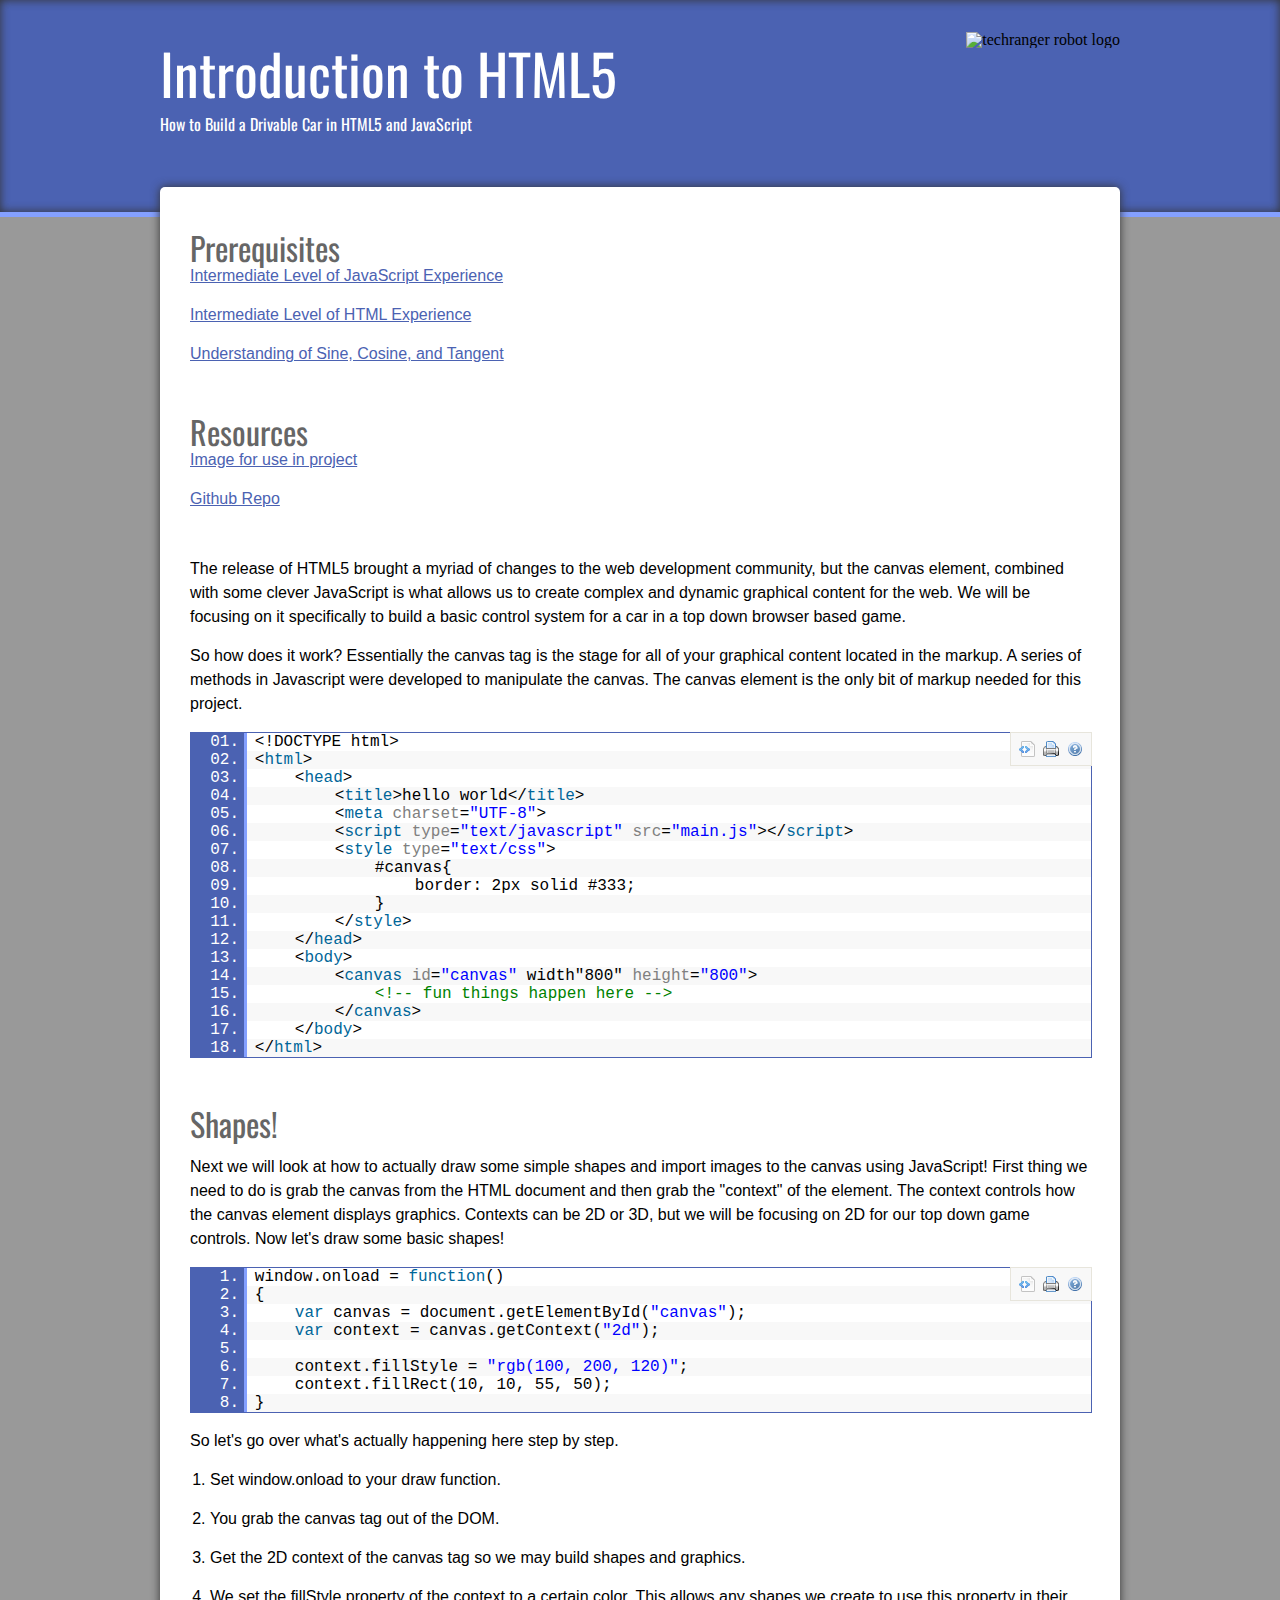
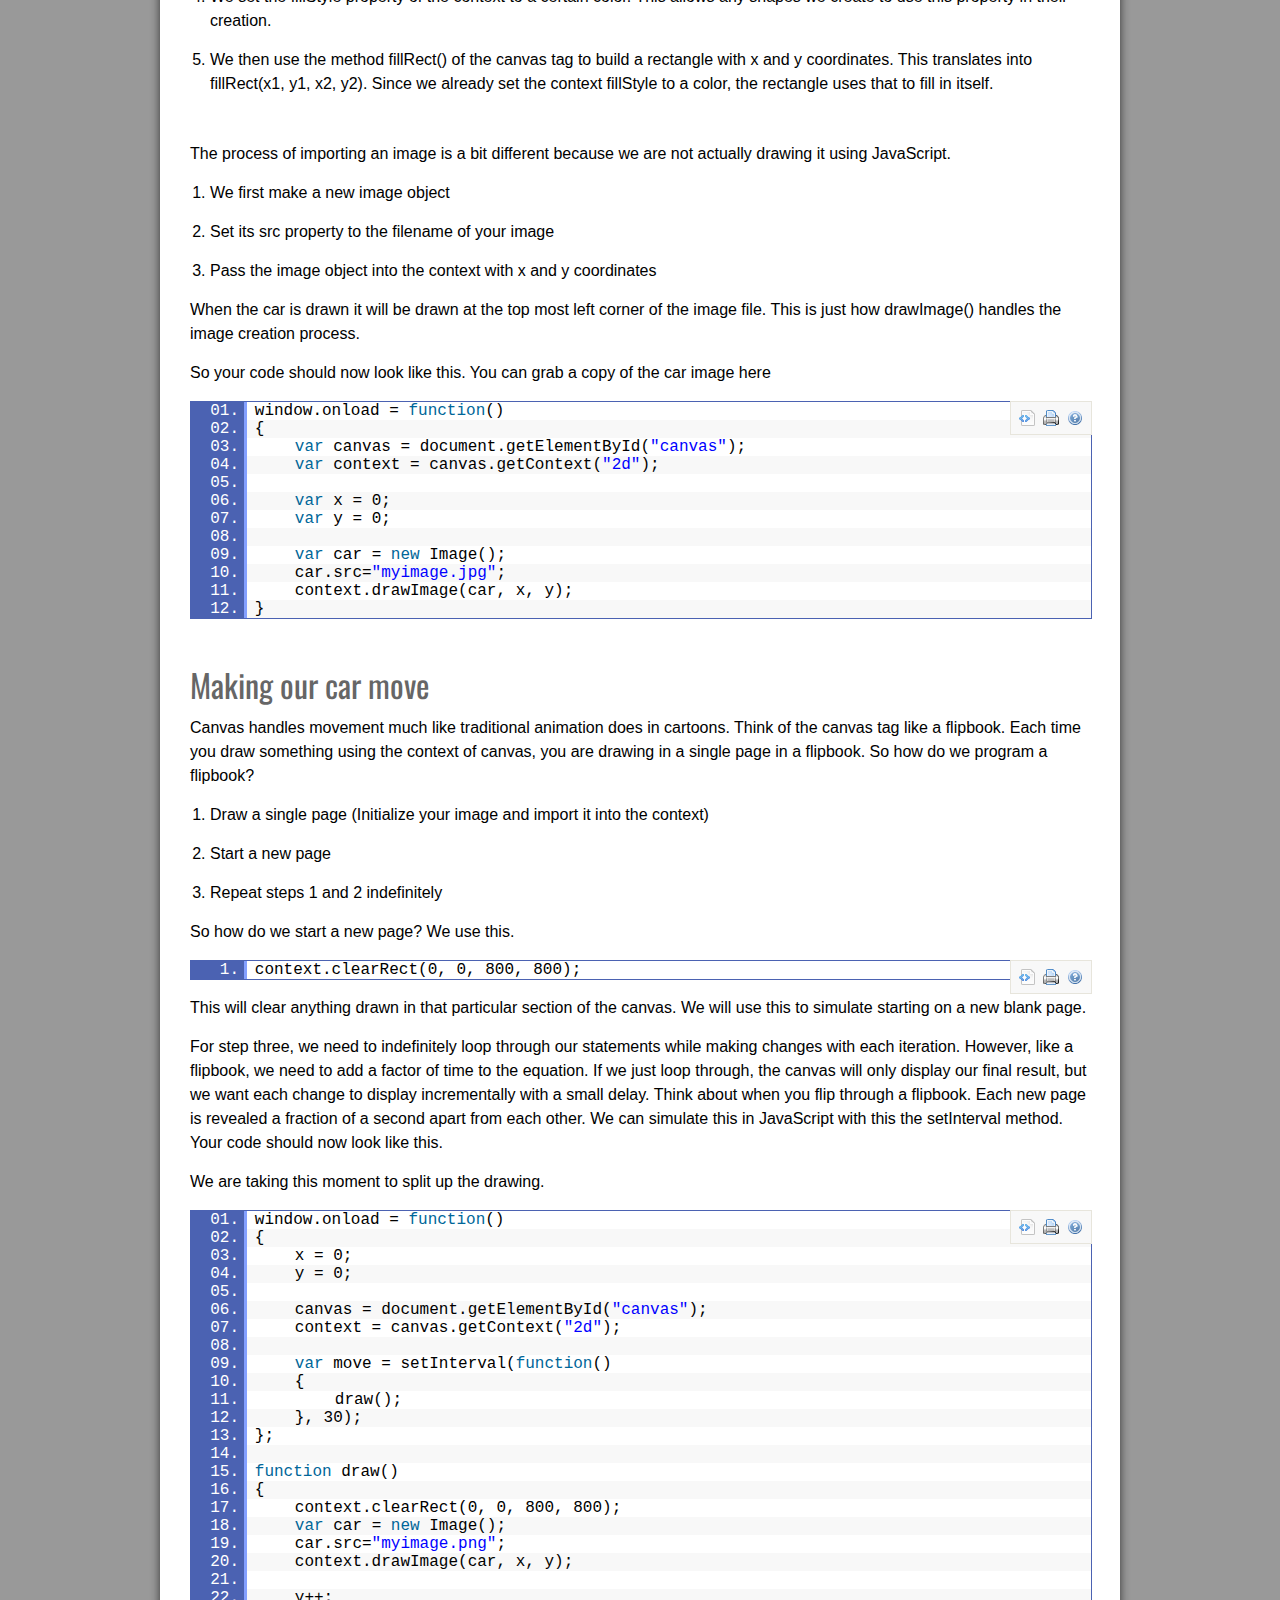
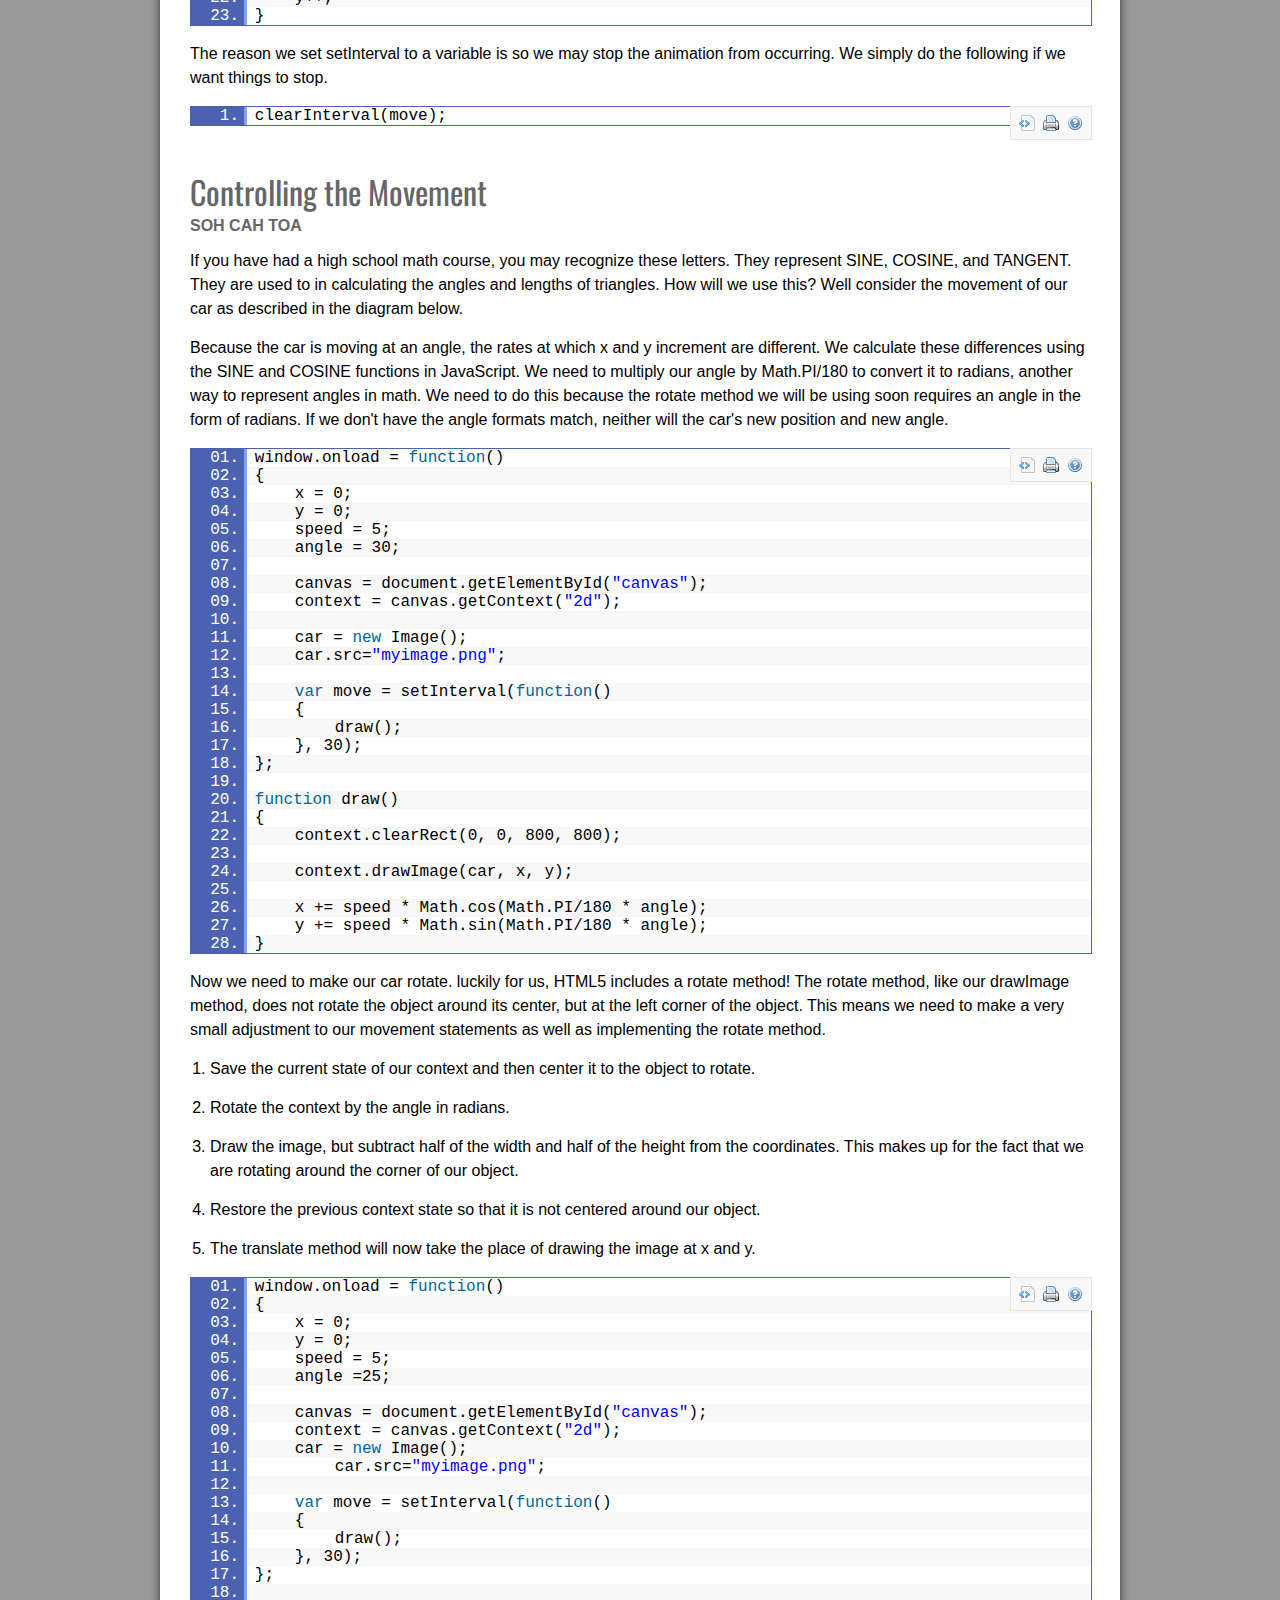
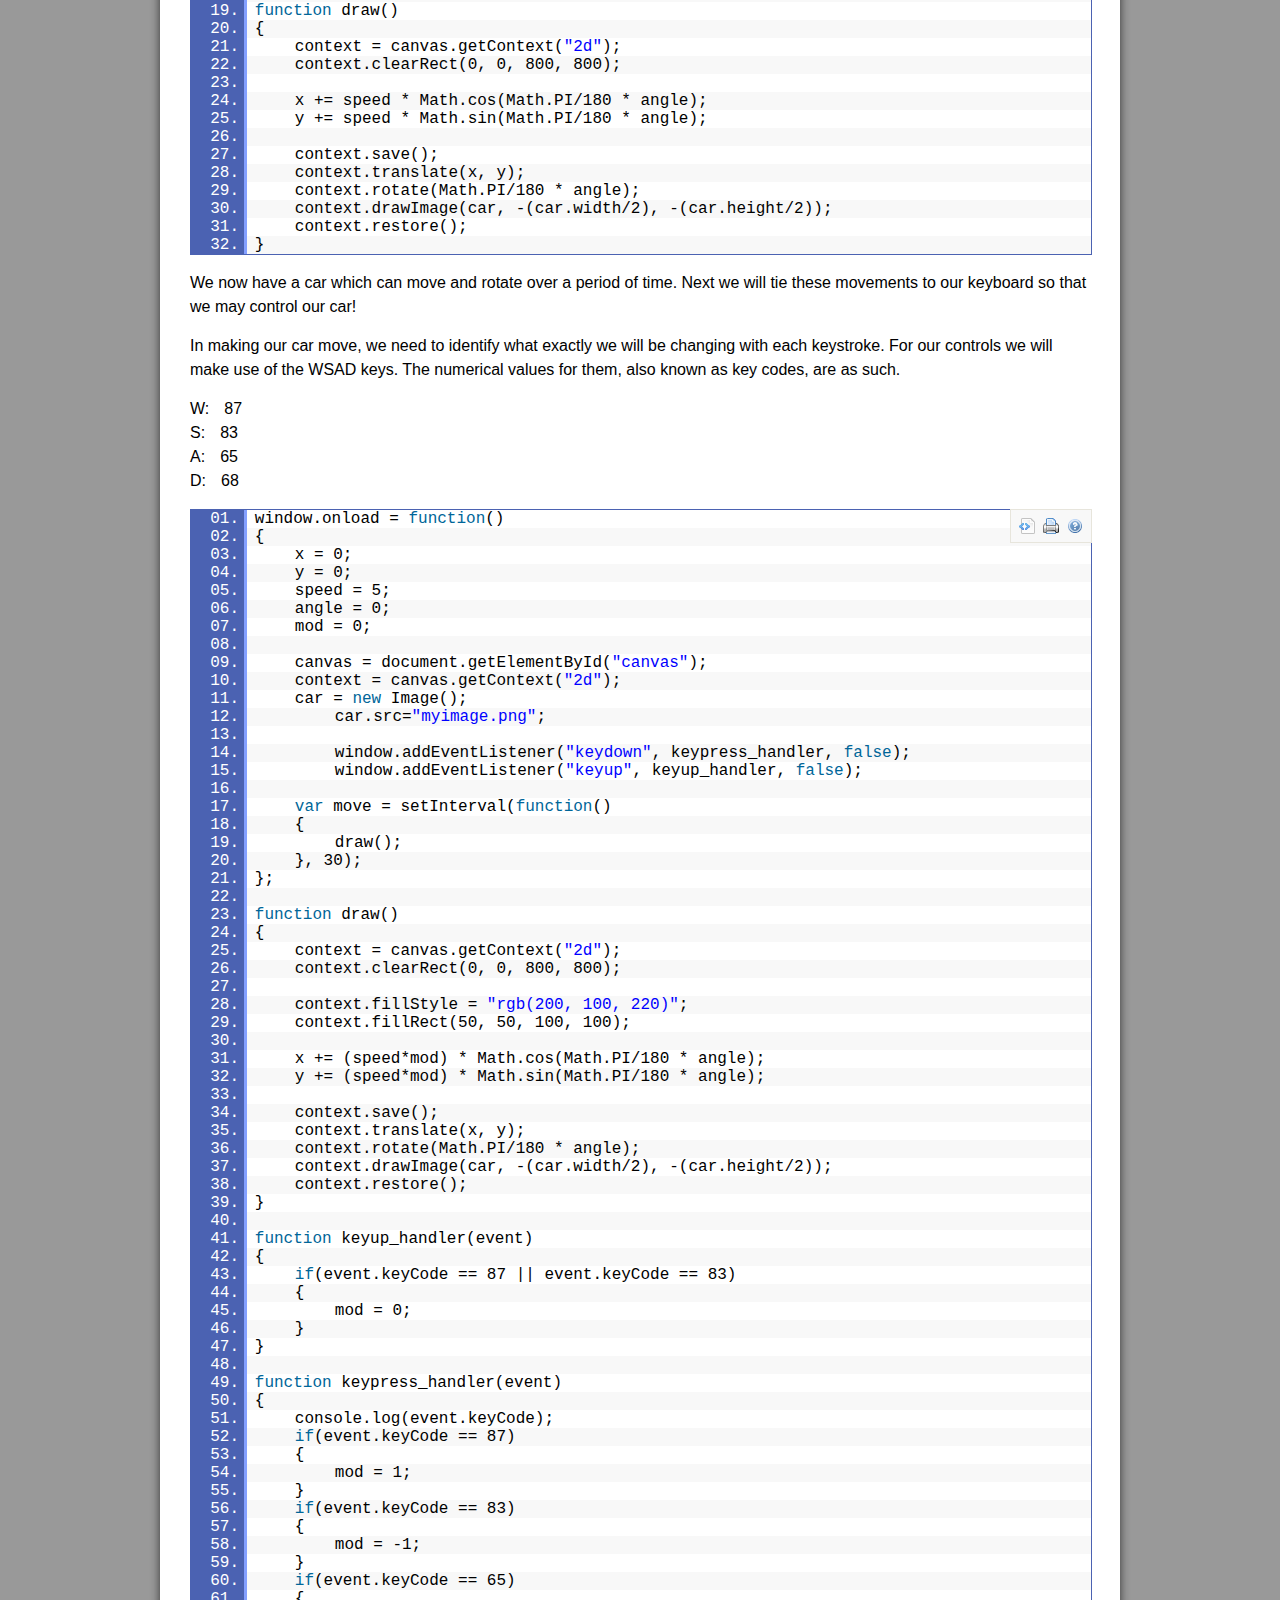
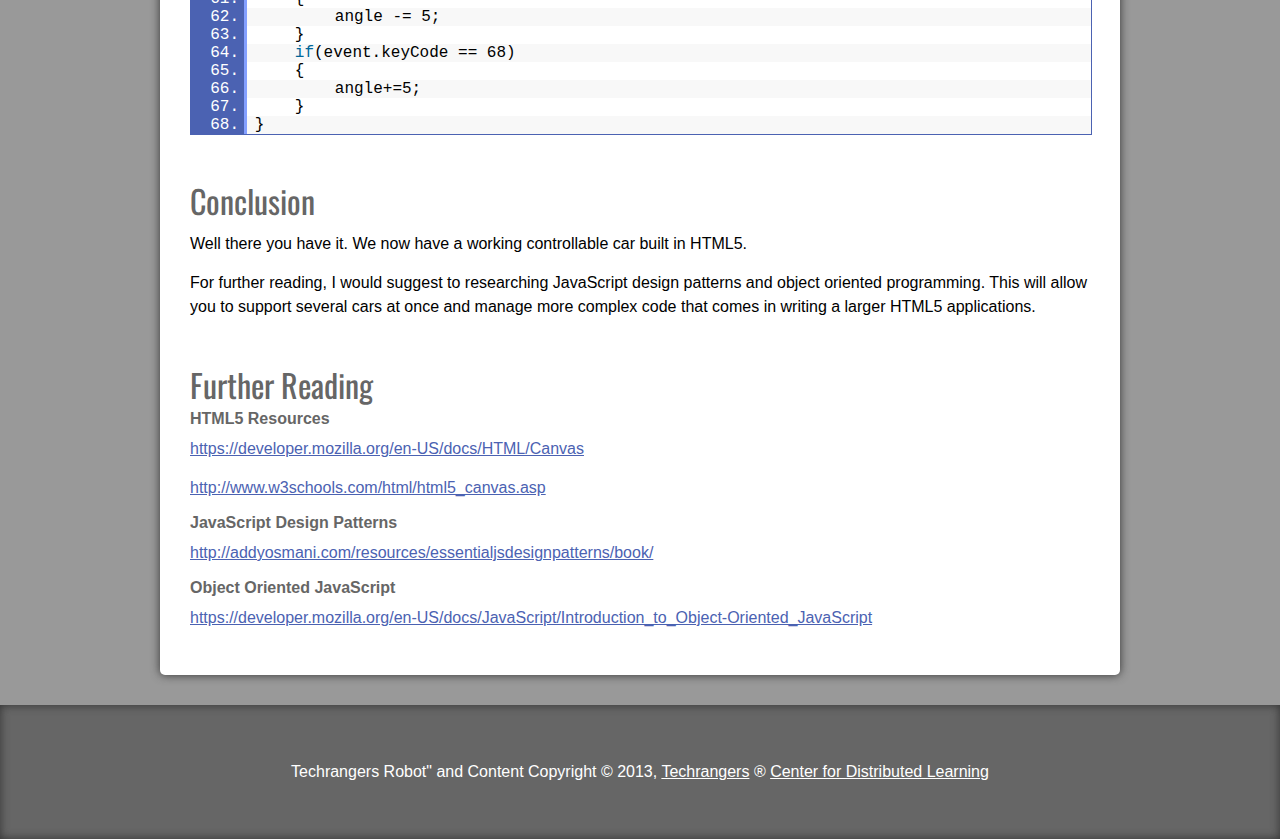
==== index.html @ 89d95c23 "adding gh-pages files" ====
<!DOCTYPE html PUBLIC "-//W3C//DTD XHTML 1.0 Strict//EN" "http://www.w3.org/TR/xhtml1/DTD/xhtml1-strict.dtd">
<html xmlns="http://www.w3.org/1999/xhtml">
<head>
	<title>How to Build a Drivable Car in HTML5 and JavaScript</title>
	<link rel="stylesheet" type="text/css" href="css/reset.css"/>
	<link href='http://fonts.googleapis.com/css?family=Oswald' rel='stylesheet' type='text/css'>
	<link rel="stylesheet" type="text/css" href="css/main.css"/>
	

	<script type="text/javascript" src="scripts/shCore.js"></script>
	<script type="text/javascript" src="scripts/shBrushJScript.js"></script>
	<script type="text/javascript" src="scripts/shBrushXml.js"></script>
	<link href="styles/shCore.css" rel="stylesheet" type="text/css" />
	<link href="styles/shThemeDefault.css" rel="stylesheet" type="text/css" />
	<script type="text/javascript">
		SyntaxHighlighter.defaults["html-script"] = true;
    	SyntaxHighlighter.all();
	</script>
</head>
<body>
<div id="header">
	<div class="container">
		<h1>Introduction to HTML5</h1>
		<h2>How to Build a Drivable Car in HTML5 and JavaScript</h2>
		<img id="logo" src="http://techrangers.cdl.ucf.edu/files/2013/03/robot.png" alt="techranger robot logo"/>
	</div>
</div>
<div id="container">
	<h3 class="first">Prerequisites</h3>
	<ul>
		<li><a href="http://www.w3schools.com/js/default.asp">Intermediate Level of JavaScript Experience</a></li>
		<li><a href="http://www.w3schools.com/html/default.asp">Intermediate Level of HTML Experience</a></li>
		<li><a href="http://en.wikipedia.org/wiki/Trigonometric_functions">Understanding of Sine, Cosine, and Tangent</a></li>
	</ul>
	<h3>Resources</h3>
	<ul>
		<li><a href="img/tutrobot.png" target="_blank">Image for use in project</a></li>
		<li><a href="https://github.com/ucfcdl/html5-tutorial">Github Repo</a></li>
	</ul>
	<h2>Introduction to the Canvas</h2>
	<p>
		The release of HTML5 brought a myriad of changes to the web development community, but the canvas element, combined with some clever JavaScript is what allows us to create complex and dynamic graphical content for the web. We will be focusing on it specifically to build a basic control system for a car in a top down browser based game.
	</p> 
	<p>
		So how does it work? Essentially the canvas tag is the stage for all of your graphical content located in the markup. A series of methods in Javascript were developed to manipulate the canvas. The canvas element is the only bit of markup needed for this project.
	</p>
	<pre class="brush: xml; first-line: 1;">
	&lt;!DOCTYPE html&gt;
	&lt;html&gt;
	   	&lt;head&gt;
	        &lt;title&gt;hello world&lt;/title&gt;
	    	&lt;meta charset="UTF-8"&gt;
	        &lt;script type="text/javascript" src="main.js"&gt;&lt;/script&gt;
	        &lt;style type="text/css"&gt;
	            #canvas{
	            	border: 2px solid #333;
	            }
	        &lt;/style&gt;
	    &lt;/head&gt;
	    &lt;body&gt;
	        &lt;canvas id="canvas" width"800" height="800"&gt;
	        	&lt;!-- fun things happen here --&gt;
	        &lt;/canvas&gt;
	    &lt;/body&gt;
	&lt;/html&gt;
	</pre>
	<h3>Shapes!</h3>
	<p>
		Next we will look at how to actually draw some simple shapes and import images to the canvas using JavaScript! First thing we need to do is grab the canvas from the HTML document and then grab the "context" of the element. The context controls how the canvas element displays graphics. Contexts can be 2D or 3D, but we will be focusing on 2D for our top down game controls. Now let's draw some basic shapes!
	</p>
	<pre class="brush: js; first-line: 1;">
	window.onload = function()
	{
	    var canvas = document.getElementById("canvas");
	    var context = canvas.getContext("2d");
	    	
	    context.fillStyle = "rgb(100, 200, 120)";
	    context.fillRect(10, 10, 55, 50);
	}
	</pre>
	<p>
		So let's go over what's actually happening here step by step.
	</p>
	<ol> 
		<li>Set window.onload to your draw function.</li>
		<li>You grab the canvas tag out of the DOM.</li>
		<li>Get the 2D context of the canvas tag so we may build shapes and graphics.</li>
		<li>We set the fillStyle property of the context to a certain color. This allows any shapes we create to use this property in their creation.</li>
		<li>We then use the method fillRect() of the canvas tag to build a rectangle with x and y coordinates. This translates into fillRect(x1, y1, x2, y2). Since we already set the context fillStyle to a color, the rectangle uses that to fill in itself.</li>
	</ol>
	<h2>Images!</h2>
	<p>
		The process of importing an image is a bit different because we are not actually drawing it using JavaScript.
	</p>
	<ol>
		<li>We first make a new image object</li>
		<li>Set its src property to the filename of your image</li>
		<li>Pass the image object into the context with x and y coordinates</li>
	</ol>
	<p>
		When the car is drawn it will be drawn at the top most left corner of the image file. This is just how drawImage() handles the image creation process. 
	</p>
	<p>
		So your code should now look like this. You can grab a copy of the car image here
	</p>
	<pre class="brush: js; first-line: 1;">
	window.onload = function()
	{
	    var canvas = document.getElementById("canvas");
	    var context = canvas.getContext("2d");

	    var x = 0;
	    var y = 0;

	    var car = new Image();
	    car.src="myimage.jpg";
	    context.drawImage(car, x, y);
	}
	</pre>
	<h3>Making our car move</h3>
	<p>
		Canvas handles movement much like traditional animation does in cartoons. Think of the canvas tag like a flipbook. Each time you draw something using the context of canvas, you are drawing in a single page in a flipbook. So how do we program a flipbook?
	</p>
	<ol>
		<li>Draw a single page  (Initialize your image and import it into the context)</li>
		<li>Start a new page</li>
		<li>Repeat steps 1 and 2 indefinitely </li>
	</ol>
	<p>
		So how do we start a new page? We use this.
	</p>
	<pre class="brush: js; first-line: 1;"> 
	context.clearRect(0, 0, 800, 800);
	</pre>
	<p>
		This will clear anything drawn in that particular section of the canvas. We will use this to simulate starting on a new blank page.
	</p>
	<p>
		For step three, we need to indefinitely loop through our statements while making changes with each iteration. However, like a flipbook, we need to add a factor of time to the equation. If we just loop through, the canvas will only display our final result, but we want each change to display incrementally with a small delay. Think about when you flip through a flipbook. Each new page is revealed a fraction of a second apart from each other. We can simulate this in JavaScript with this the setInterval method. Your code should now look like this.
	</p>
	<p>
		We are taking this moment to split up the drawing.
	</p>
	<pre class="brush: js; first-line: 1;">
	window.onload = function()
	{
		x = 0;
		y = 0;

		canvas = document.getElementById("canvas");
		context = canvas.getContext("2d");

		var move = setInterval(function()
		{
			draw();
		}, 30);
	};
	 
	function draw()
	{
		context.clearRect(0, 0, 800, 800);
		var car = new Image();
		car.src="myimage.png";
		context.drawImage(car, x, y);

		y++;
	}
	</pre>
	<p>
		The reason we set setInterval to a variable is so we may stop the animation from occurring. We simply do the following if we want things to stop.
	</p>
	<pre class="brush: js; first-line: 1;">
	clearInterval(move);
	</pre>
	<h3>Controlling the Movement</h3>
	<h4>SOH CAH TOA</h4>
	<p>
		If you have had a high school math course, you may recognize these letters. They represent SINE, COSINE, and TANGENT. They are used to in calculating the angles and lengths of triangles. How will we use this? Well consider the movement of our car as described in the diagram below.
	</p>
	<p>
		Because the car is moving at an angle, the rates at which x and y increment are different. We calculate these differences using the SINE and COSINE functions in JavaScript. We need to multiply our angle by Math.PI/180 to convert it to radians, another way to represent angles in math. We need to do this because the rotate method we will be using soon requires an angle in the form of radians. If we don't have the angle formats match, neither will the car's new position and new angle. 
	</p>
	<pre class="brush: js; first-line: 1;">
	window.onload = function()
	{
		x = 0;
		y = 0;
		speed = 5;
		angle = 30;
		
		canvas = document.getElementById("canvas");
		context = canvas.getContext("2d");

		car = new Image();
		car.src="myimage.png";

		var move = setInterval(function()
		{
			draw();
		}, 30);
	};

	function draw()
	{
		context.clearRect(0, 0, 800, 800);
		
		context.drawImage(car, x, y);

		x += speed * Math.cos(Math.PI/180 * angle);
		y += speed * Math.sin(Math.PI/180 * angle);
	}
	</pre>
	<p>
		Now we need to make our car rotate. luckily for us, HTML5 includes a rotate method! 
		The rotate method, like our drawImage method, does not rotate the object around its center, but at the left corner of the object. This means we need to make a very small adjustment to our movement statements as well as implementing the rotate method. 
	</p>
	<ol>
			<li>Save the current state of our context and then center it to the object to rotate.</li>
			<li>Rotate the context by the angle in radians.</li>
			<li>Draw the image, but subtract half of the width and half of the height from the coordinates. This makes up for the fact that we are rotating around the corner of our object.</li>
			<li>Restore the previous context state so that it is not centered around our object.</li> 
			<li>The translate method will now take the place of drawing the image at x and y.</li>
	</ol>
	<pre class="brush: js; first-line: 1;">
	window.onload = function()
	{
		x = 0;
		y = 0;
		speed = 5;
		angle =25;
		
		canvas = document.getElementById("canvas");
		context = canvas.getContext("2d");
		car = new Image();
	    	car.src="myimage.png";

		var move = setInterval(function()
		{
			draw();
		}, 30);
	};

	function draw()
	{
		context = canvas.getContext("2d");
		context.clearRect(0, 0, 800, 800);

		x += speed * Math.cos(Math.PI/180 * angle);
		y += speed * Math.sin(Math.PI/180 * angle);

		context.save();
		context.translate(x, y);
		context.rotate(Math.PI/180 * angle);
		context.drawImage(car, -(car.width/2), -(car.height/2));	
		context.restore();
	}
	</pre>
	<p>
		We now have a car which can move and rotate over a period of time. Next we will tie these movements to our keyboard so that we may control our car! 
	</p>
	<p>
		In making our car move, we need to identify what exactly we will be changing with each keystroke. For our controls we will make use of the WSAD keys. The numerical values for them, also known as key codes, are as such.
	</p>
	<dl>
		<dt>W:</dt>
				<dd>87</dd>
		<dt>S:</dt>
				<dd>83</dd>
		<dt>A:</dt>
				<dd>65</dd>
		<dt>D:</dt>
				<dd>68</dd>
	</dl>
	<pre class="brush: js; first-line: 1;">
	window.onload = function()
	{
		x = 0;
		y = 0;
		speed = 5;
		angle = 0;
		mod = 0;
		
		canvas = document.getElementById("canvas");
		context = canvas.getContext("2d");
		car = new Image();
	    	car.src="myimage.png";

	    	window.addEventListener("keydown", keypress_handler, false);
	    	window.addEventListener("keyup", keyup_handler, false);

		var move = setInterval(function()
		{
			draw();
		}, 30);
	};

	function draw()
	{
		context = canvas.getContext("2d");
		context.clearRect(0, 0, 800, 800);

		context.fillStyle = "rgb(200, 100, 220)";
		context.fillRect(50, 50, 100, 100);

		x += (speed*mod) * Math.cos(Math.PI/180 * angle);
		y += (speed*mod) * Math.sin(Math.PI/180 * angle);

		context.save();
		context.translate(x, y);
		context.rotate(Math.PI/180 * angle);
		context.drawImage(car, -(car.width/2), -(car.height/2));	
		context.restore();
	}

	function keyup_handler(event)
	{
		if(event.keyCode == 87 || event.keyCode == 83)
		{
			mod = 0;
		}
	}

	function keypress_handler(event)
	{
		console.log(event.keyCode);
		if(event.keyCode == 87)
		{
			mod = 1;
		}
		if(event.keyCode == 83)
		{
			mod = -1;
		}
		if(event.keyCode == 65)
		{
			angle -= 5;
		}
		if(event.keyCode == 68)
		{
			angle+=5;
		}
	}
	</pre>
	<h3>Conclusion</h3>
	<p>
	Well there you have it. We now have a working controllable car built in HTML5.
	</p>
	<p>
		For further reading, I would suggest to researching JavaScript design patterns and object oriented programming. This will allow you to support several cars at once and manage more complex code that comes in writing a larger HTML5 applications.
	</p>
	<h3>Further Reading</h3>
	<h4>HTML5 Resources</h4>
	<ul>
		<li><a href="https://developer.mozilla.org/en-US/docs/HTML/Canvas">https://developer.mozilla.org/en-US/docs/HTML/Canvas</a></li>
		<li><a href="http://www.w3schools.com/html/html5_canvas.asp">http://www.w3schools.com/html/html5_canvas.asp</a></li>
	</ul>
	<h4>JavaScript Design Patterns</h4>
	<ul>
		<li><a href="http://addyosmani.com/resources/essentialjsdesignpatterns/book/">http://addyosmani.com/resources/essentialjsdesignpatterns/book/</a></li>
	</ul>
	<h4>Object Oriented JavaScript</h4>
	<ul>
		<li><a href="https://developer.mozilla.org/en-US/docs/JavaScript/Introduction_to_Object-Oriented_JavaScript">https://developer.mozilla.org/en-US/docs/JavaScript/Introduction_to_Object-Oriented_JavaScript</a></li>
	</ul>
</div>
<div id="footer">
	<p>
		Techrangers Robot" and Content  Copyright &copy; 2013, <a href="http://techrangers.cdl.ucf.edu">Techrangers</a> <sup>&reg;</sup> <a href="http://cdl.ucf.edu/">Center for Distributed Learning</a>
	</p>
</div>
</body>
</html>
---- css/main.css ----
body, html{
	background-color: #999999;
}

#container{
	background-color: #FFFFFF;
	width:900px;
	padding:30px;
	margin:0 auto;
	margin-top:-30px;
	margin-bottom:30px;
	box-shadow: #333 0px 0px 10px;
	border-radius: 5px;
}

#header{
	background-color: #4B62B2;
	padding-top: 45px;
	padding-bottom: 80px;
	border-bottom: solid 5px #84A0FF;
	box-shadow: inset #333 0px 0px 10px;
}

#footer{
	background-color: #666666;
	padding-top: 40px;
	padding-bottom: 40px;
	box-shadow: inset #333 0px 0px 10px;
	text-align: center;
	color: #FFFFFF;
}

.container{
	width:960px;
	margin:0 auto;
}

#logo{
	position: relative;
	top:-100px;
	float:right;
}

h1{
	font-family: 'Oswald', sans-serif;
	font-size: 3.5em;
	color:#FFFFFF;
}

h2{
	margin-top: 15px;
	font-family: 'Oswald', sans-serif;
	font-size: 1em;
	color:#FFFFFF;
}

h3{
	font-family: 'Oswald', sans-serif;
	font-size: 2em;
	color:#666666;
	margin-top: 50px;
}
h3.first{
	margin-top: 15px;
}

h4{
	font-family: 'Arial', sans-serif;
	font-size: 1em;
	font-weight: bold;
	color:#666666;
	margin-top: 10px;
	margin-bottom: 10px;
}


p, li, dt, dd{
	font-family: 'Arial', sans-serif;
	font-size: 1em;
	line-height: 1.5em;
}

p{
	margin-top:15px;
	margin-bottom: 15px;
}

pre{
	margin-top: 15px;
}

ol{
	list-style-type: decimal;
	margin-left: 20px;
}

li{
	margin-bottom: 15px;
}

dt{
	float: left;
	margin-right: 15px;
}

a{
	color:#4B62B2;
}
a:hover{
	color:#84A0FF;
}

#footer a{
	color:#FFFFFF;
}
#footer a:hover{
	color:#84A0FF;
}
---- styles/shCore.css ----
/**
 * SyntaxHighlighter
 * http://alexgorbatchev.com/
 *
 * @version
 * 2.0.278 (February 03 2009)
 *
 * @author
 * Alex Gorbatchev
 * 
 * @copyright
 * Copyright (C) 2004-2009 Alex Gorbatchev.
 *
 * Licensed under a GNU Lesser General Public License.
 * http://creativecommons.org/licenses/LGPL/2.1/
 *
 * SyntaxHighlighter is donationware. You are allowed to download, modify and distribute 
 * the source code in accordance with LGPL 2.1 license, however if you want to use 
 * SyntaxHighlighter on your site or include it in your product, you must donate.
 * http://alexgorbatchev.com/wiki/SyntaxHighlighter:Donate
 */
.syntaxhighlighter,
.syntaxhighlighter .bold,
.syntaxhighlighter .italic,
.syntaxhighlighter .line .number,
.syntaxhighlighter .line .content,
.syntaxhighlighter .line .content code,
.syntaxhighlighter .line .content .block,
.syntaxhighlighter .line .content .spaces,
.syntaxhighlighter .bar,
.syntaxhighlighter .ruler,
.syntaxhighlighter .toolbar,
.syntaxhighlighter .toolbar a,
.syntaxhighlighter .toolbar a:hover
{
	margin: 0;
	padding: 0;
	border: 0;
	outline: 0;
	background: none;
	text-align: left;
	float: none;
	vertical-align: baseline;
	position: static;
	left: auto;
	top: auto;
	right: auto;
	bottom: auto;
	height: auto;
	width: auto;
	line-height: normal;
	font-family: "Consolas", "Monaco", "Bitstream Vera Sans Mono", "Courier New", Courier, monospace;
	font-weight: normal;
	font-style: normal;
	font-size: 100%;
}

.syntaxhighlighter
{
	width: 100%;
	margin: 1em 0 1em 0;
	padding: 1px; /* adds a little border on top and bottom */
	position: relative;
}

.syntaxhighlighter .bold {
	font-weight: bold;
}

.syntaxhighlighter .italic {
	font-style: italic;
}

.syntaxhighlighter .line .number
{
	float: left; 
	width: 3em; 
	padding-right: .3em;
	text-align: right;
	display: block;
}

/* Disable numbers when no gutter option is set */
.syntaxhighlighter.nogutter .line .number
{
	display: none;
}

.syntaxhighlighter .line .content
{
	margin-left: 3.3em; 
	padding-left: .5em;
	display: block;
}

.syntaxhighlighter .line .content .block
{
	display: block;
	padding-left: 1.5em;
	text-indent: -1.5em;
}

.syntaxhighlighter .line .content .spaces
{
	display: none;
}

/* Disable border and margin on the lines when no gutter option is set */
.syntaxhighlighter.nogutter .line .content
{
	margin-left: 0; 
	border-left: none;
}

.syntaxhighlighter .bar
{
}

.syntaxhighlighter.collapsed .bar
{

}

.syntaxhighlighter.nogutter .ruler
{
	margin-left: 0;
	padding-left: 0;
}

.syntaxhighlighter .ruler
{
	padding: 0 0 .5em .5em;
	margin-left: 3.3em;
	overflow: hidden;
}

/* Adjust some properties when collapsed */

.syntaxhighlighter.collapsed .lines,
.syntaxhighlighter.collapsed .ruler
{
	display: none;
}

/* Styles for the toolbar */

.syntaxhighlighter .toolbar
{
	position: absolute;
	right: 0px;
	top: 0px;
	font-size: 1px;
	padding: 8px 8px 8px 0; /* in px because images don't scale with ems */
}

.syntaxhighlighter.collapsed .toolbar
{
	font-size: 80%;
	padding: .2em 0 .5em .5em;
	position: static;
}

.syntaxhighlighter .toolbar a.item,
.syntaxhighlighter .toolbar .item
{
	display: block;
	float: left;
	margin-left: 8px;
	background-repeat: no-repeat;
	overflow: hidden;
	text-indent: -5000px;
}

.syntaxhighlighter.collapsed .toolbar .item
{
	display: none;
}

.syntaxhighlighter.collapsed .toolbar .item.expandSource
{
	background-image: url(magnifier.png);
	display: inline;
	text-indent: 0;
	width: auto;
	float: none;
	height: 16px;
	padding-left: 20px;
}

.syntaxhighlighter .toolbar .item.viewSource
{
	background-image: url(page_white_code.png);
}

.syntaxhighlighter .toolbar .item.printSource
{
	background-image: url(printer.png);
}

.syntaxhighlighter .toolbar .item.copyToClipboard
{
	text-indent: 0;
	background: none;
	overflow: visible;
}

.syntaxhighlighter .toolbar .item.about
{
	background-image: url(help.png);
}

/** 
 * Print view.
 * Colors are based on the default theme without background.
 */

.syntaxhighlighter.printing,
.syntaxhighlighter.printing .line.alt1 .content,
.syntaxhighlighter.printing .line.alt2 .content,
.syntaxhighlighter.printing .line.highlighted .number,
.syntaxhighlighter.printing .line.highlighted.alt1 .content,
.syntaxhighlighter.printing .line.highlighted.alt2 .content,
.syntaxhighlighter.printing .line .content .block
{
	background: none;
}

/* Gutter line numbers */
.syntaxhighlighter.printing .line .number
{
	color: #bbb;
}

/* Add border to the lines */
.syntaxhighlighter.printing .line .content
{
	color: #000;
}

/* Toolbar when visible */
.syntaxhighlighter.printing .toolbar,
.syntaxhighlighter.printing .ruler
{
	display: none;
}

.syntaxhighlighter.printing a
{
	text-decoration: none;
}

.syntaxhighlighter.printing .plain,
.syntaxhighlighter.printing .plain a
{ 
	color: #000;
}

.syntaxhighlighter.printing .comments,
.syntaxhighlighter.printing .comments a
{ 
	color: #008200;
}

.syntaxhighlighter.printing .string,
.syntaxhighlighter.printing .string a
{
	color: blue; 
}

.syntaxhighlighter.printing .keyword
{ 
	color: #069; 
	font-weight: bold; 
}

.syntaxhighlighter.printing .preprocessor 
{ 
	color: gray; 
}

.syntaxhighlighter.printing .variable 
{ 
	color: #a70; 
}

.syntaxhighlighter.printing .value
{ 
	color: #090; 
}

.syntaxhighlighter.printing .functions
{ 
	color: #ff1493; 
}

.syntaxhighlighter.printing .constants
{ 
	color: #0066CC; 
}

.syntaxhighlighter.printing .script
{
	font-weight: bold;
}

.syntaxhighlighter.printing .color1,
.syntaxhighlighter.printing .color1 a
{ 
	color: #808080; 
}

.syntaxhighlighter.printing .color2,
.syntaxhighlighter.printing .color2 a
{ 
	color: #ff1493; 
}

.syntaxhighlighter.printing .color3,
.syntaxhighlighter.printing .color3 a
{ 
	color: red; 
}
---- styles/shThemeDefault.css ----
/**
 * SyntaxHighlighter
 * http://alexgorbatchev.com/
 *
 * @version
 * 2.0.278 (February 03 2009)
 *
 * @author
 * Alex Gorbatchev
 * 
 * @copyright
 * Copyright (C) 2004-2009 Alex Gorbatchev.
 *
 * Licensed under a GNU Lesser General Public License.
 * http://creativecommons.org/licenses/LGPL/2.1/
 *
 * SyntaxHighlighter is donationware. You are allowed to download, modify and distribute 
 * the source code in accordance with LGPL 2.1 license, however if you want to use 
 * SyntaxHighlighter on your site or include it in your product, you must donate.
 * http://alexgorbatchev.com/wiki/SyntaxHighlighter:Donate
 */
/************************************
 * Default Syntax Highlighter theme.
 * 
 * Interface elements.
 ************************************/

.syntaxhighlighter
{
	background-color: #4B62B2;
}

/* Highlighed line number */
.syntaxhighlighter .line.highlighted .number
{
	background-color: #6CE26C;
	color: black;
}

/* Highlighed line */
.syntaxhighlighter .line.highlighted.alt1 .content,
.syntaxhighlighter .line.highlighted.alt2 .content
{
	background-color: #6CE26C;
}

/* Gutter line numbers */
.syntaxhighlighter .line .number
{
	color: #FFFFFF;
}

/* Add border to the lines */
.syntaxhighlighter .line .content
{
	border-left: 3px solid #84A0FF;
	color: #000;
}

.syntaxhighlighter.printing .line .content 
{
	border: 0;
}

/* First line */
.syntaxhighlighter .line.alt1 .content
{
	background-color: #fff;
}

/* Second line */
.syntaxhighlighter .line.alt2 .content
{
	background-color: #F8F8F8;
}

.syntaxhighlighter .line .content .block
{
	background: url(wrapping.png) 0 1.1em no-repeat;
}

.syntaxhighlighter .ruler
{
	color: silver;
	background-color: #F8F8F8;
	border-left: 3px solid #6CE26C;
}

.syntaxhighlighter.nogutter .ruler
{
	border: 0;
}

.syntaxhighlighter .toolbar
{
	background-color: #F8F8F8;
	border: #E7E5DC solid 1px;
}

.syntaxhighlighter .toolbar a
{
	color: #a0a0a0;
}

.syntaxhighlighter .toolbar a:hover
{
	color: red;
}

/************************************
 * Actual syntax highlighter colors.
 ************************************/
.syntaxhighlighter .plain,
.syntaxhighlighter .plain a
{ 
	color: #000;
}

.syntaxhighlighter .comments,
.syntaxhighlighter .comments a
{ 
	color: #008200;
}

.syntaxhighlighter .string,
.syntaxhighlighter .string a
{
	color: blue; 
}

.syntaxhighlighter .keyword
{ 
	color: #069; 
	font-weight: bold; 
}

.syntaxhighlighter .preprocessor 
{ 
	color: gray; 
}

.syntaxhighlighter .variable 
{ 
	color: #a70; 
}

.syntaxhighlighter .value
{ 
	color: #090; 
}

.syntaxhighlighter .functions
{ 
	color: #ff1493; 
}

.syntaxhighlighter .constants
{ 
	color: #0066CC; 
}

.syntaxhighlighter .script
{ 
	background-color: yellow !important;
}

.syntaxhighlighter .color1,
.syntaxhighlighter .color1 a
{ 
	color: #808080; 
}

.syntaxhighlighter .color2,
.syntaxhighlighter .color2 a
{ 
	color: #ff1493; 
}

.syntaxhighlighter .color3,
.syntaxhighlighter .color3 a
{ 
	color: red; 
}
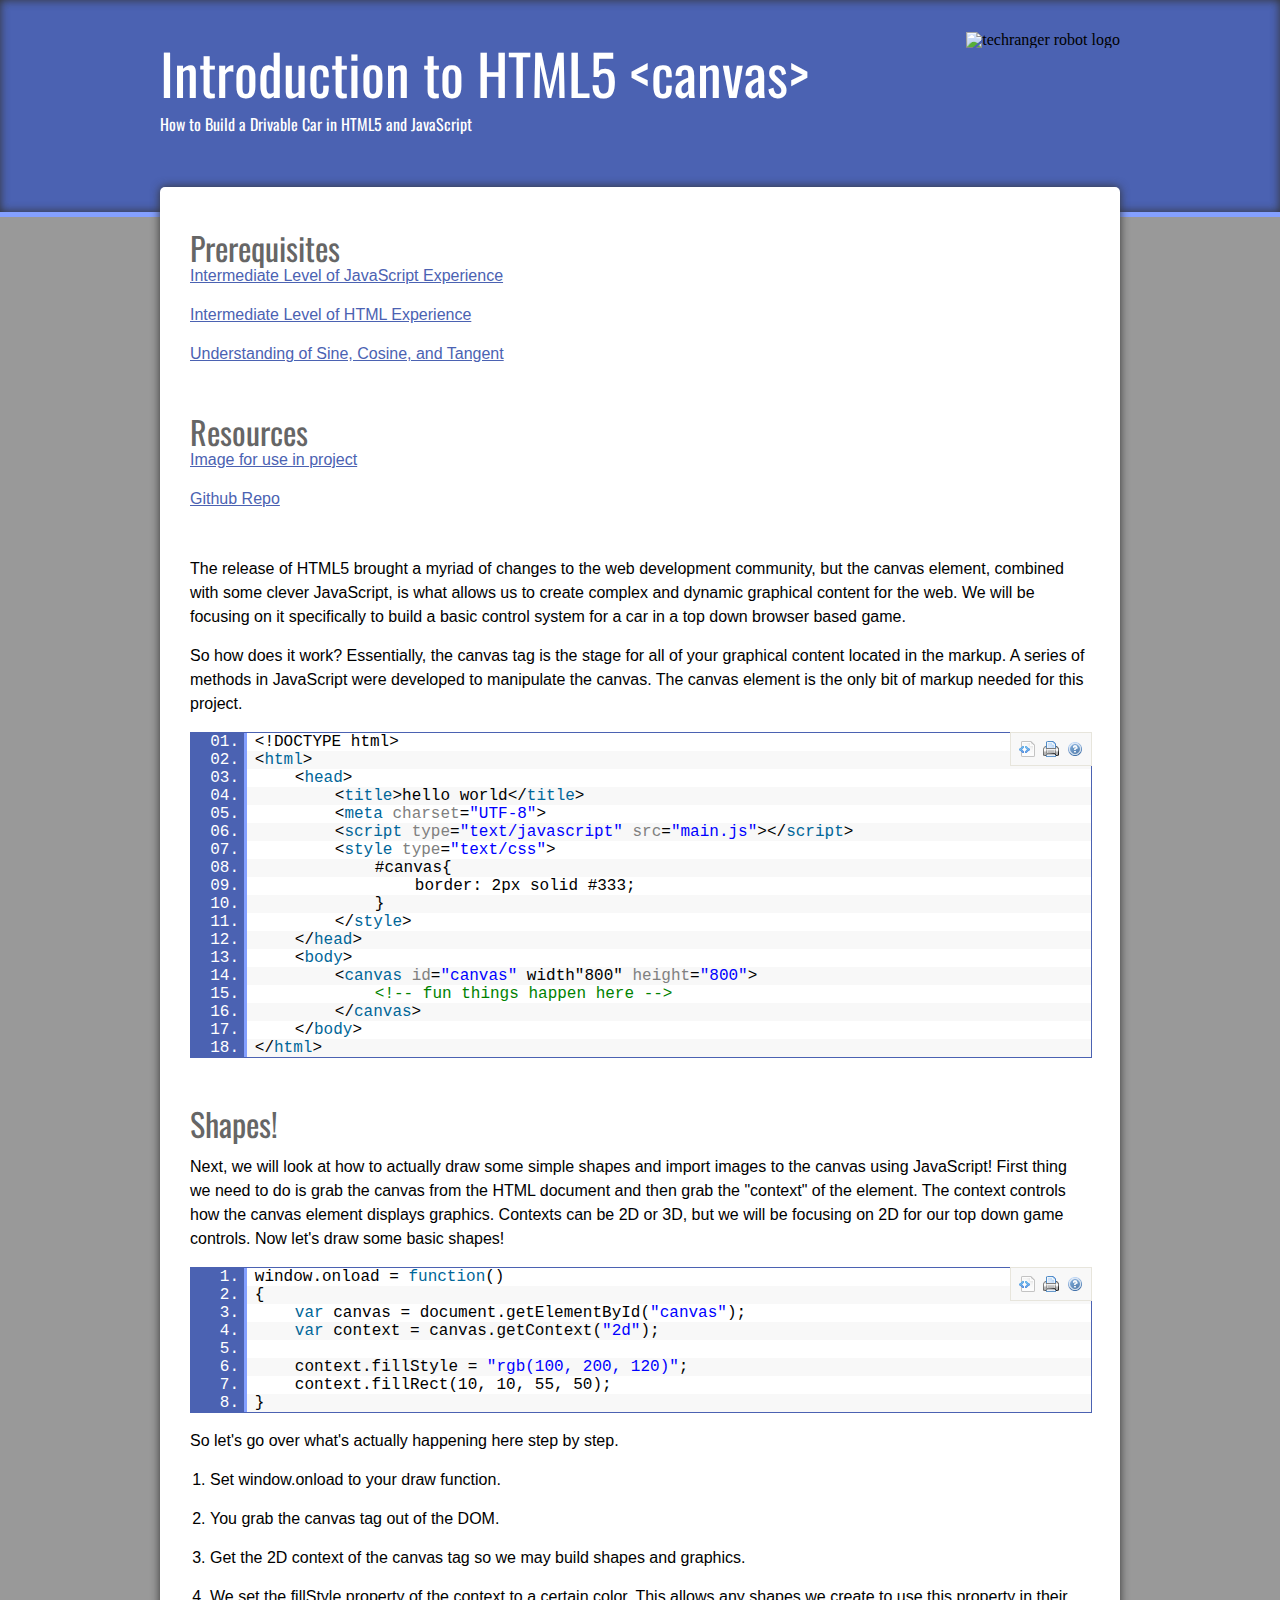
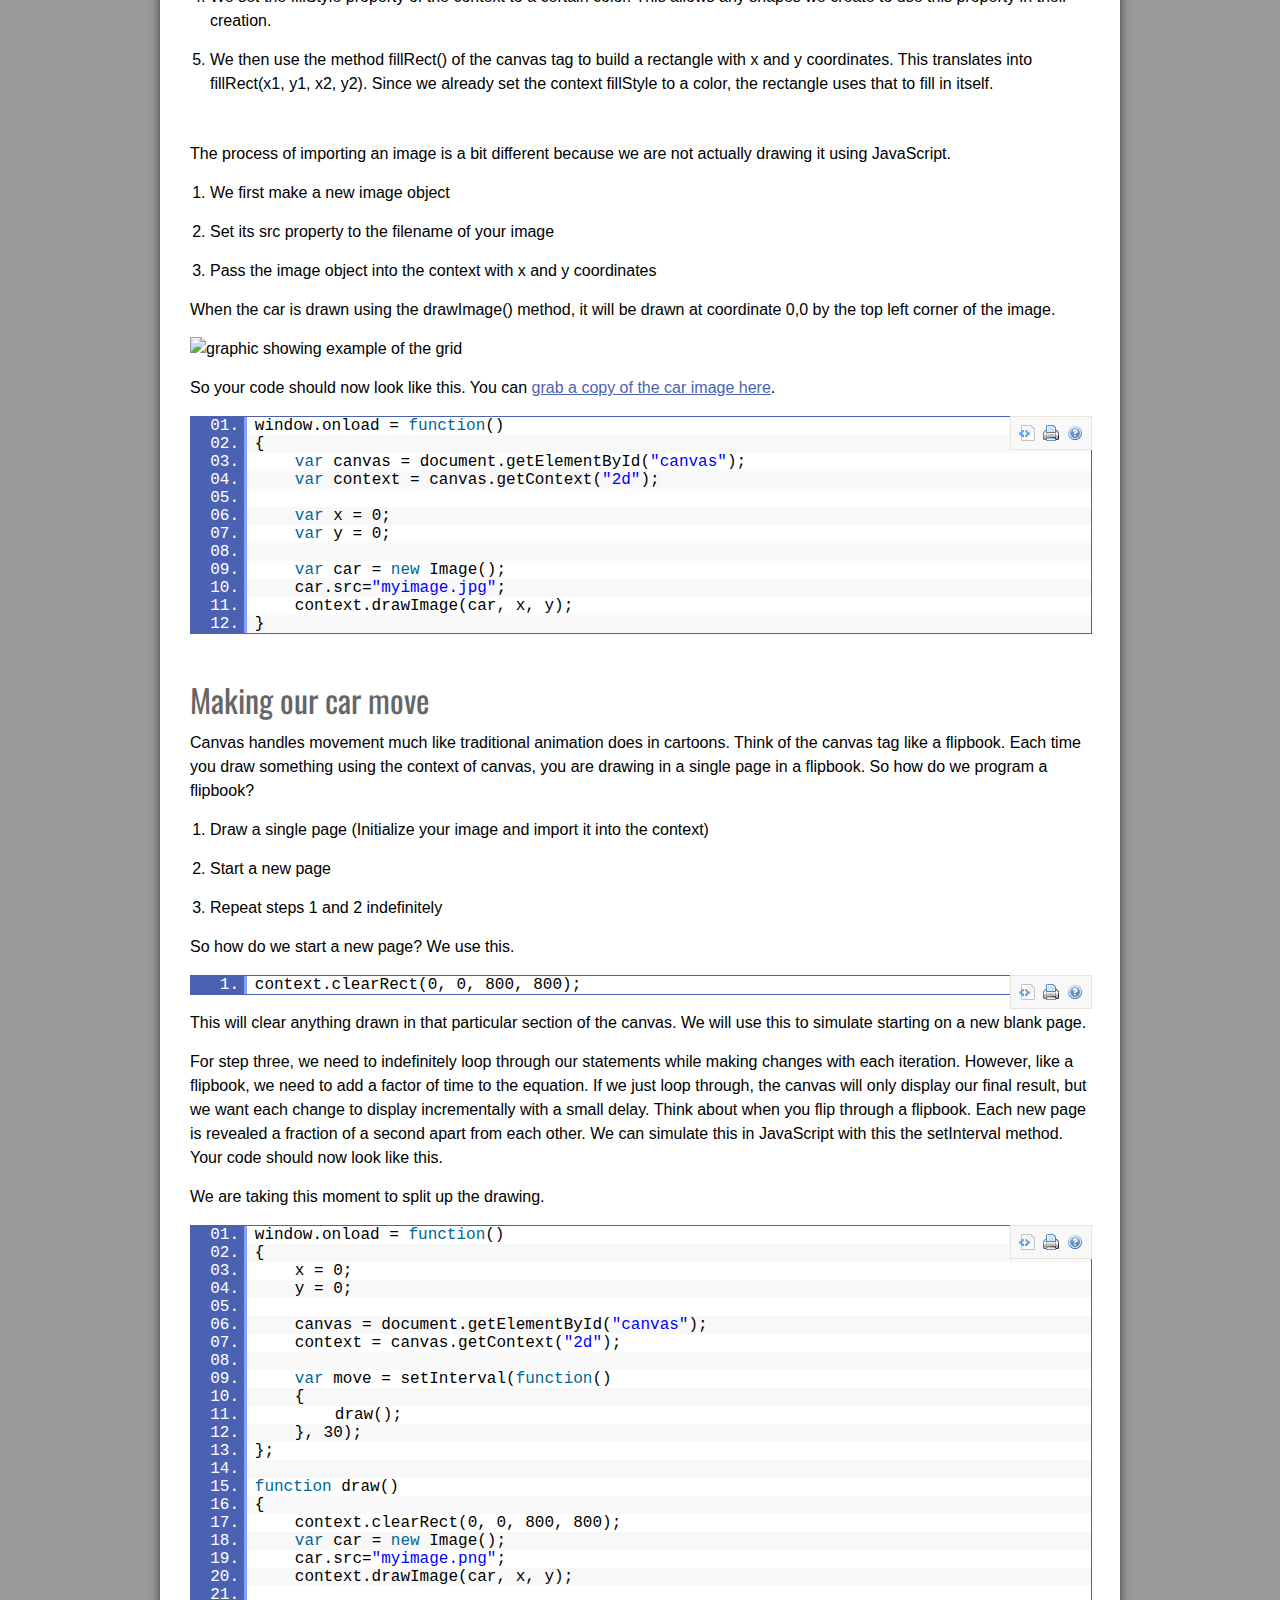
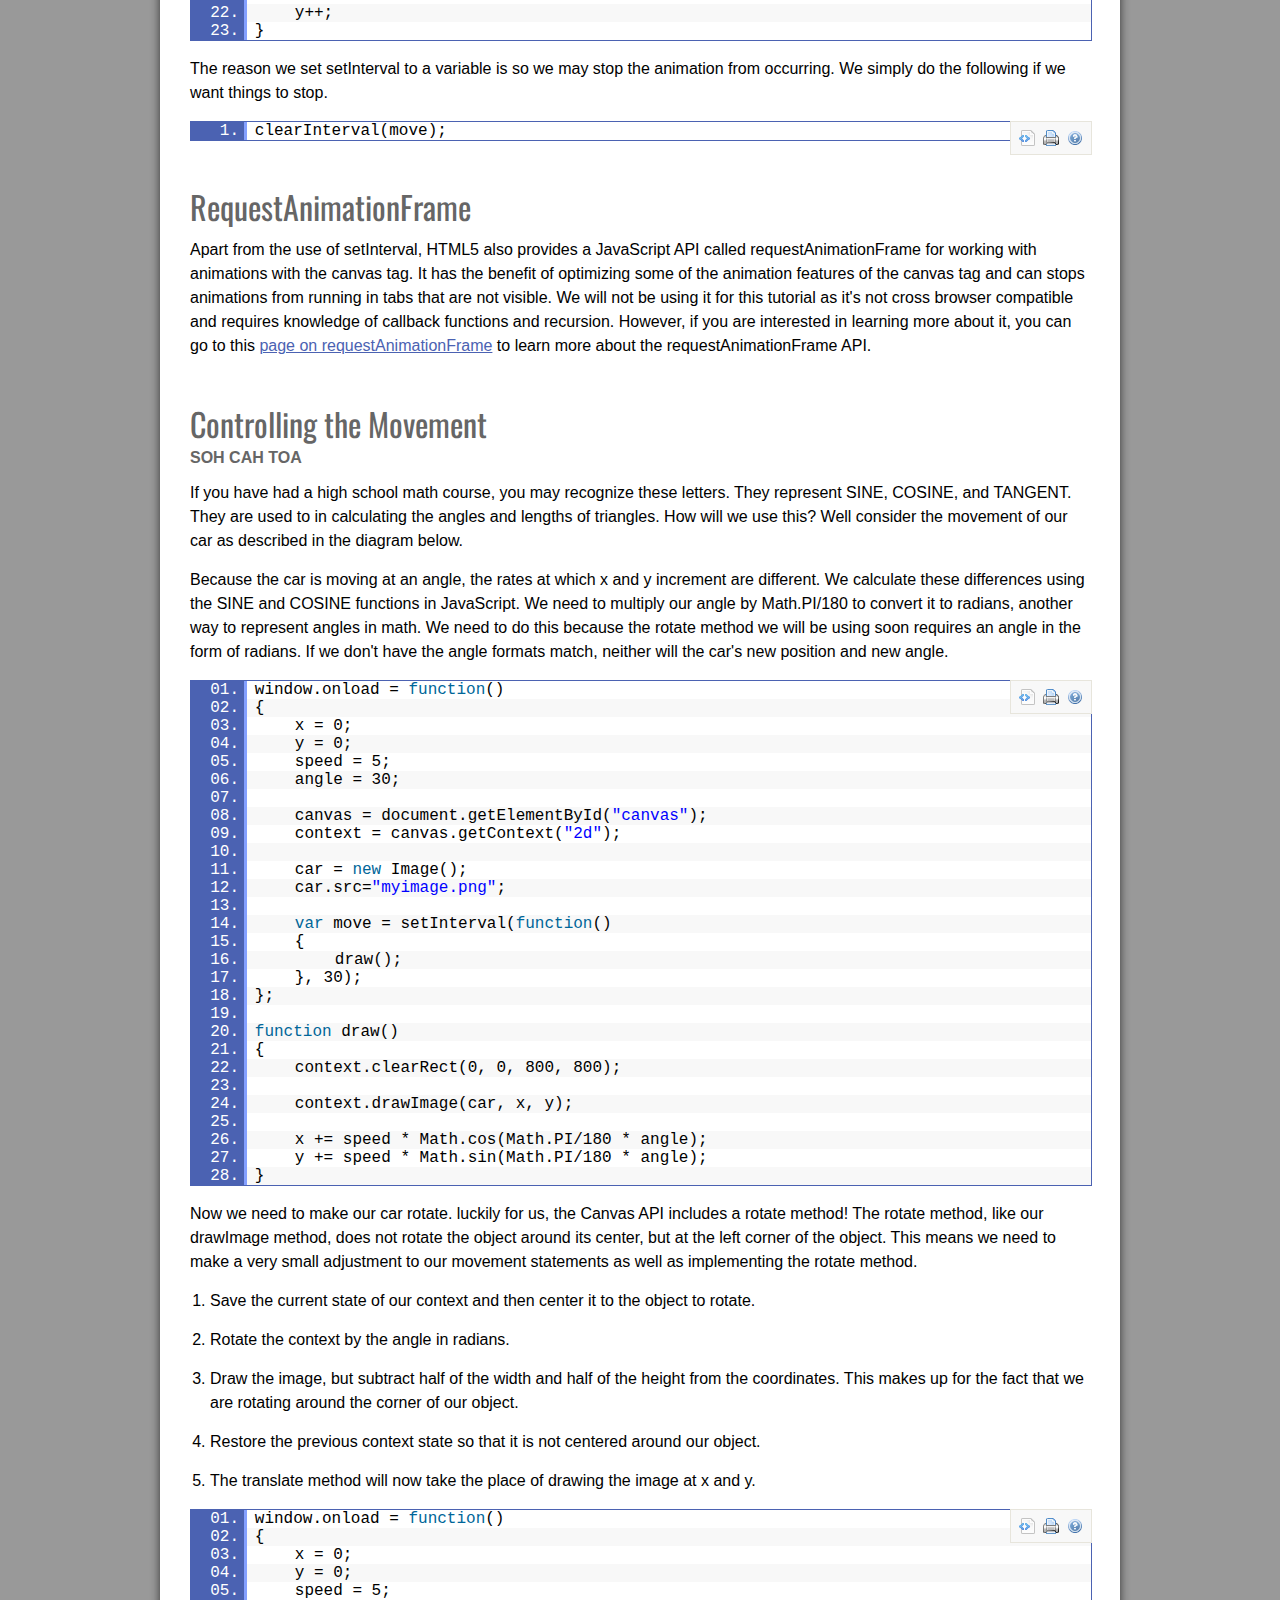
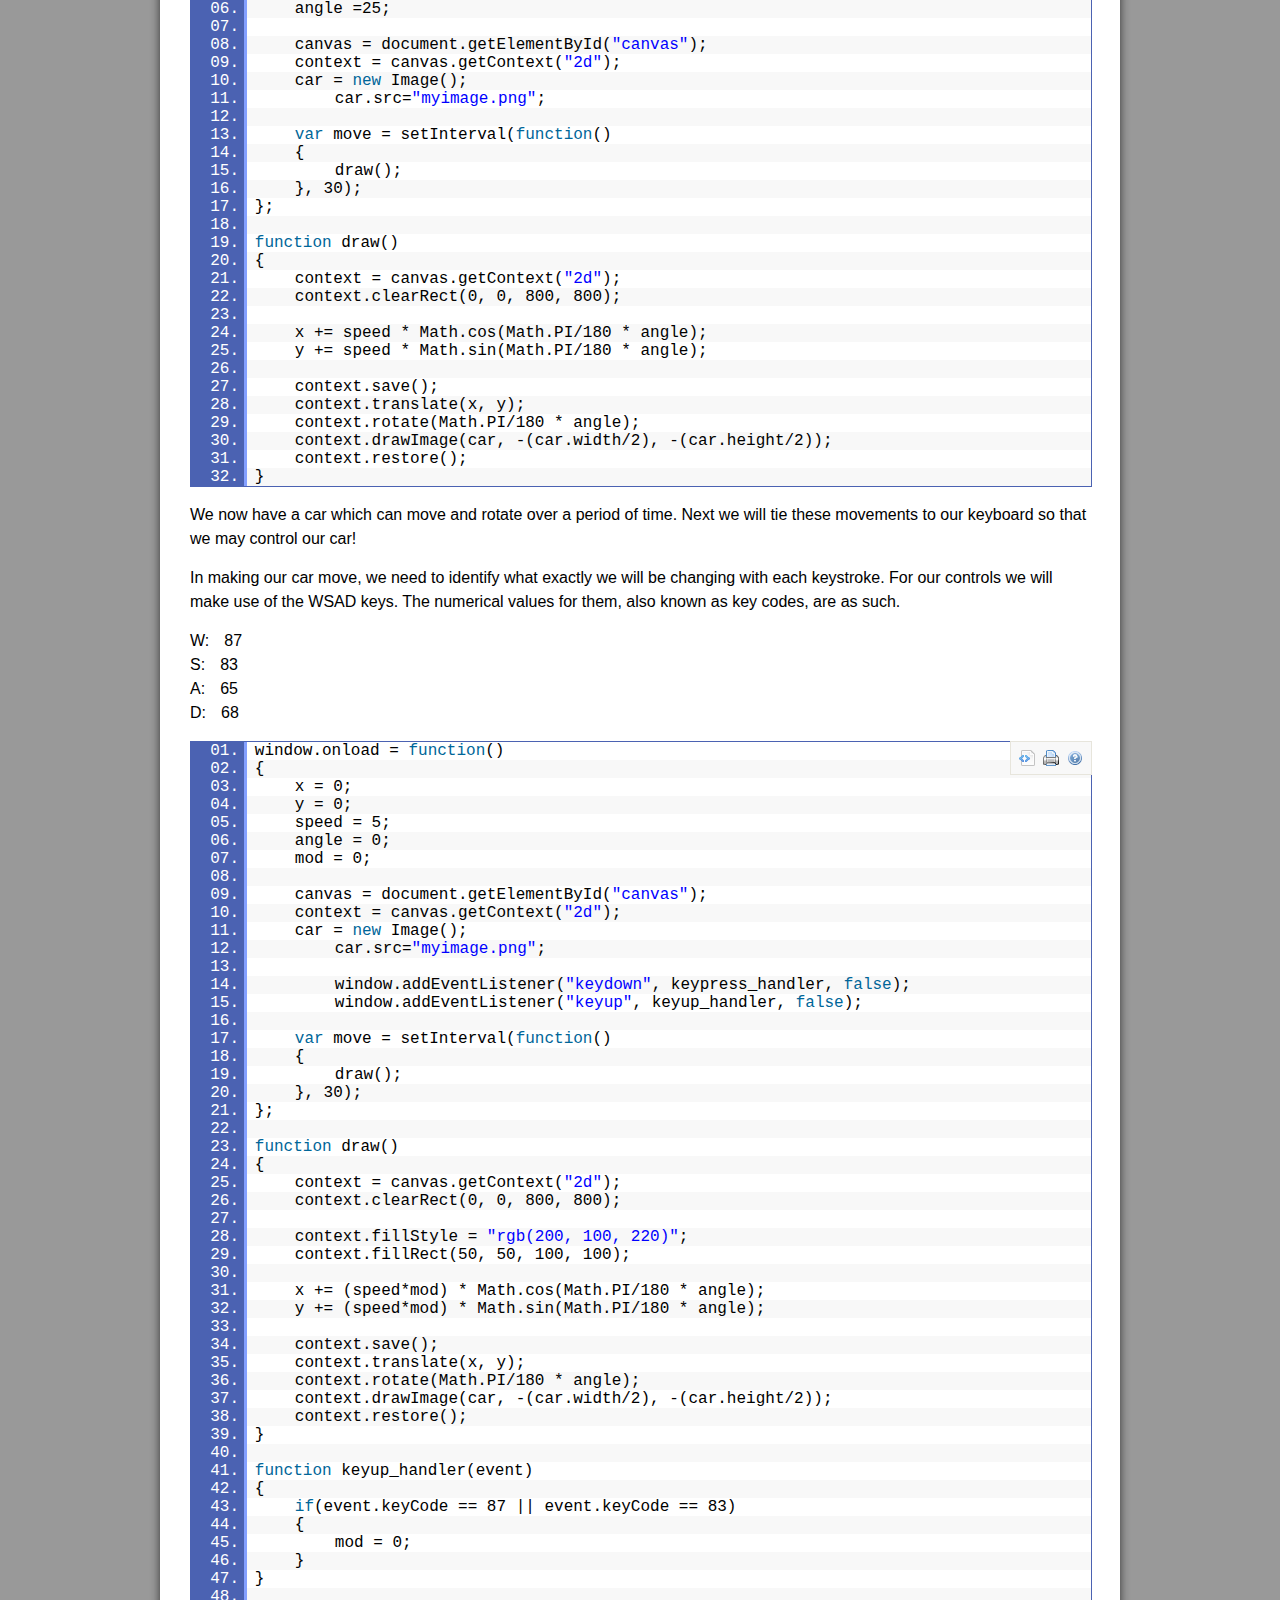
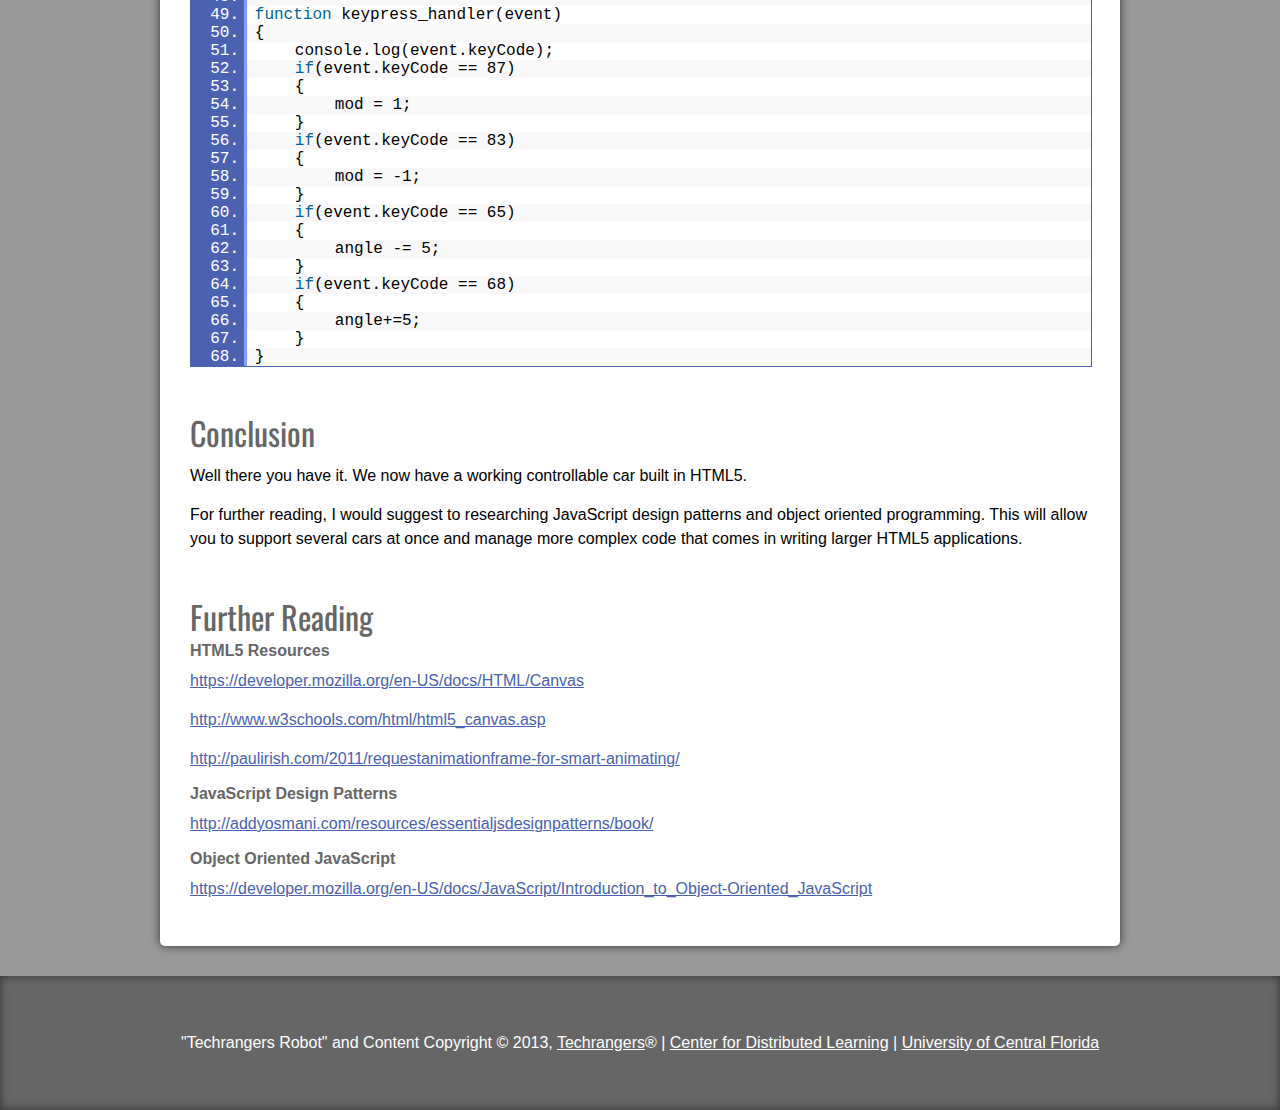
==== commit 5b0ef805: "added a brief section on requestAnimationFrame. Due to the complexity of the subject, I only mention" ====
--- a/index.html
+++ b/index.html
@@ -20,7 +20,7 @@
 <body>
 <div id="header">
 	<div class="container">
-		<h1>Introduction to HTML5</h1>
+		<h1>Introduction to HTML5 &lt;canvas&gt;</h1>
 		<h2>How to Build a Drivable Car in HTML5 and JavaScript</h2>
 		<img id="logo" src="http://techrangers.cdl.ucf.edu/files/2013/03/robot.png" alt="techranger robot logo"/>
 	</div>
@@ -39,10 +39,10 @@
 	</ul>
 	<h2>Introduction to the Canvas</h2>
 	<p>
-		The release of HTML5 brought a myriad of changes to the web development community, but the canvas element, combined with some clever JavaScript is what allows us to create complex and dynamic graphical content for the web. We will be focusing on it specifically to build a basic control system for a car in a top down browser based game.
+		The release of HTML5 brought a myriad of changes to the web development community, but the canvas element, combined with some clever JavaScript, is what allows us to create complex and dynamic graphical content for the web. We will be focusing on it specifically to build a basic control system for a car in a top down browser based game.
 	</p> 
 	<p>
-		So how does it work? Essentially the canvas tag is the stage for all of your graphical content located in the markup. A series of methods in Javascript were developed to manipulate the canvas. The canvas element is the only bit of markup needed for this project.
+		So how does it work? Essentially, the canvas tag is the stage for all of your graphical content located in the markup. A series of methods in JavaScript were developed to manipulate the canvas. The canvas element is the only bit of markup needed for this project.
 	</p>
 	<pre class="brush: xml; first-line: 1;">
 	&lt;!DOCTYPE html&gt;
@@ -66,7 +66,7 @@
 	</pre>
 	<h3>Shapes!</h3>
 	<p>
-		Next we will look at how to actually draw some simple shapes and import images to the canvas using JavaScript! First thing we need to do is grab the canvas from the HTML document and then grab the "context" of the element. The context controls how the canvas element displays graphics. Contexts can be 2D or 3D, but we will be focusing on 2D for our top down game controls. Now let's draw some basic shapes!
+		Next, we will look at how to actually draw some simple shapes and import images to the canvas using JavaScript! First thing we need to do is grab the canvas from the HTML document and then grab the "context" of the element. The context controls how the canvas element displays graphics. Contexts can be 2D or 3D, but we will be focusing on 2D for our top down game controls. Now let's draw some basic shapes!
 	</p>
 	<pre class="brush: js; first-line: 1;">
 	window.onload = function()
@@ -98,10 +98,13 @@
 		<li>Pass the image object into the context with x and y coordinates</li>
 	</ol>
 	<p>
-		When the car is drawn it will be drawn at the top most left corner of the image file. This is just how drawImage() handles the image creation process. 
-	</p>
-	<p>
-		So your code should now look like this. You can grab a copy of the car image here
+		When the car is drawn using the drawImage() method, it will be drawn at coordinate 0,0 by the top left corner of the image.
+	</p>
+	<p>
+		<img src="img/grid.png" alt="graphic showing example of the grid"/>
+	</p>
+	<p>
+		So your code should now look like this. You can <a href="img/tutrobot.png" target="_blank">grab a copy of the car image here</a>.
 	</p>
 	<pre class="brush: js; first-line: 1;">
 	window.onload = function()
@@ -172,6 +175,11 @@
 	<pre class="brush: js; first-line: 1;">
 	clearInterval(move);
 	</pre>
+	<h3>RequestAnimationFrame</h4>
+	<p>
+		Apart from the use of setInterval, HTML5 also provides a JavaScript API called requestAnimationFrame for working with animations with the canvas tag. It has the benefit of optimizing some of the animation features of the canvas tag and can stops animations from running in tabs that are not visible. We will not be using it for this tutorial as it's not cross browser compatible and requires knowledge of callback functions and recursion.
+		However, if you are interested in learning more about it, you can go to this <a href="http://paulirish.com/2011/requestanimationframe-for-smart-animating/">page on requestAnimationFrame</a> to learn more about the requestAnimationFrame API. 
+	</p>
 	<h3>Controlling the Movement</h3>
 	<h4>SOH CAH TOA</h4>
 	<p>
@@ -211,7 +219,7 @@
 	}
 	</pre>
 	<p>
-		Now we need to make our car rotate. luckily for us, HTML5 includes a rotate method! 
+		Now we need to make our car rotate. luckily for us, the Canvas API includes a rotate method! 
 		The rotate method, like our drawImage method, does not rotate the object around its center, but at the left corner of the object. This means we need to make a very small adjustment to our movement statements as well as implementing the rotate method. 
 	</p>
 	<ol>
@@ -346,13 +354,14 @@
 	Well there you have it. We now have a working controllable car built in HTML5.
 	</p>
 	<p>
-		For further reading, I would suggest to researching JavaScript design patterns and object oriented programming. This will allow you to support several cars at once and manage more complex code that comes in writing a larger HTML5 applications.
+		For further reading, I would suggest to researching JavaScript design patterns and object oriented programming. This will allow you to support several cars at once and manage more complex code that comes in writing larger HTML5 applications.
 	</p>
 	<h3>Further Reading</h3>
 	<h4>HTML5 Resources</h4>
 	<ul>
 		<li><a href="https://developer.mozilla.org/en-US/docs/HTML/Canvas">https://developer.mozilla.org/en-US/docs/HTML/Canvas</a></li>
 		<li><a href="http://www.w3schools.com/html/html5_canvas.asp">http://www.w3schools.com/html/html5_canvas.asp</a></li>
+		<li><a href="http://paulirish.com/2011/requestanimationframe-for-smart-animating/">http://paulirish.com/2011/requestanimationframe-for-smart-animating/</a></li>
 	</ul>
 	<h4>JavaScript Design Patterns</h4>
 	<ul>
@@ -365,7 +374,7 @@
 </div>
 <div id="footer">
 	<p>
-		Techrangers Robot" and Content  Copyright &copy; 2013, <a href="http://techrangers.cdl.ucf.edu">Techrangers</a> <sup>&reg;</sup> <a href="http://cdl.ucf.edu/">Center for Distributed Learning</a>
+		"Techrangers Robot" and Content Copyright &copy; 2013, <a href="http://techrangers.cdl.ucf.edu">Techrangers</a><sup>&reg;</sup> | <a href="http://cdl.ucf.edu/">Center for Distributed Learning</a> | <a href="http://www.ucf.edu/">University of Central Florida</a>
 	</p>
 </div>
 </body>
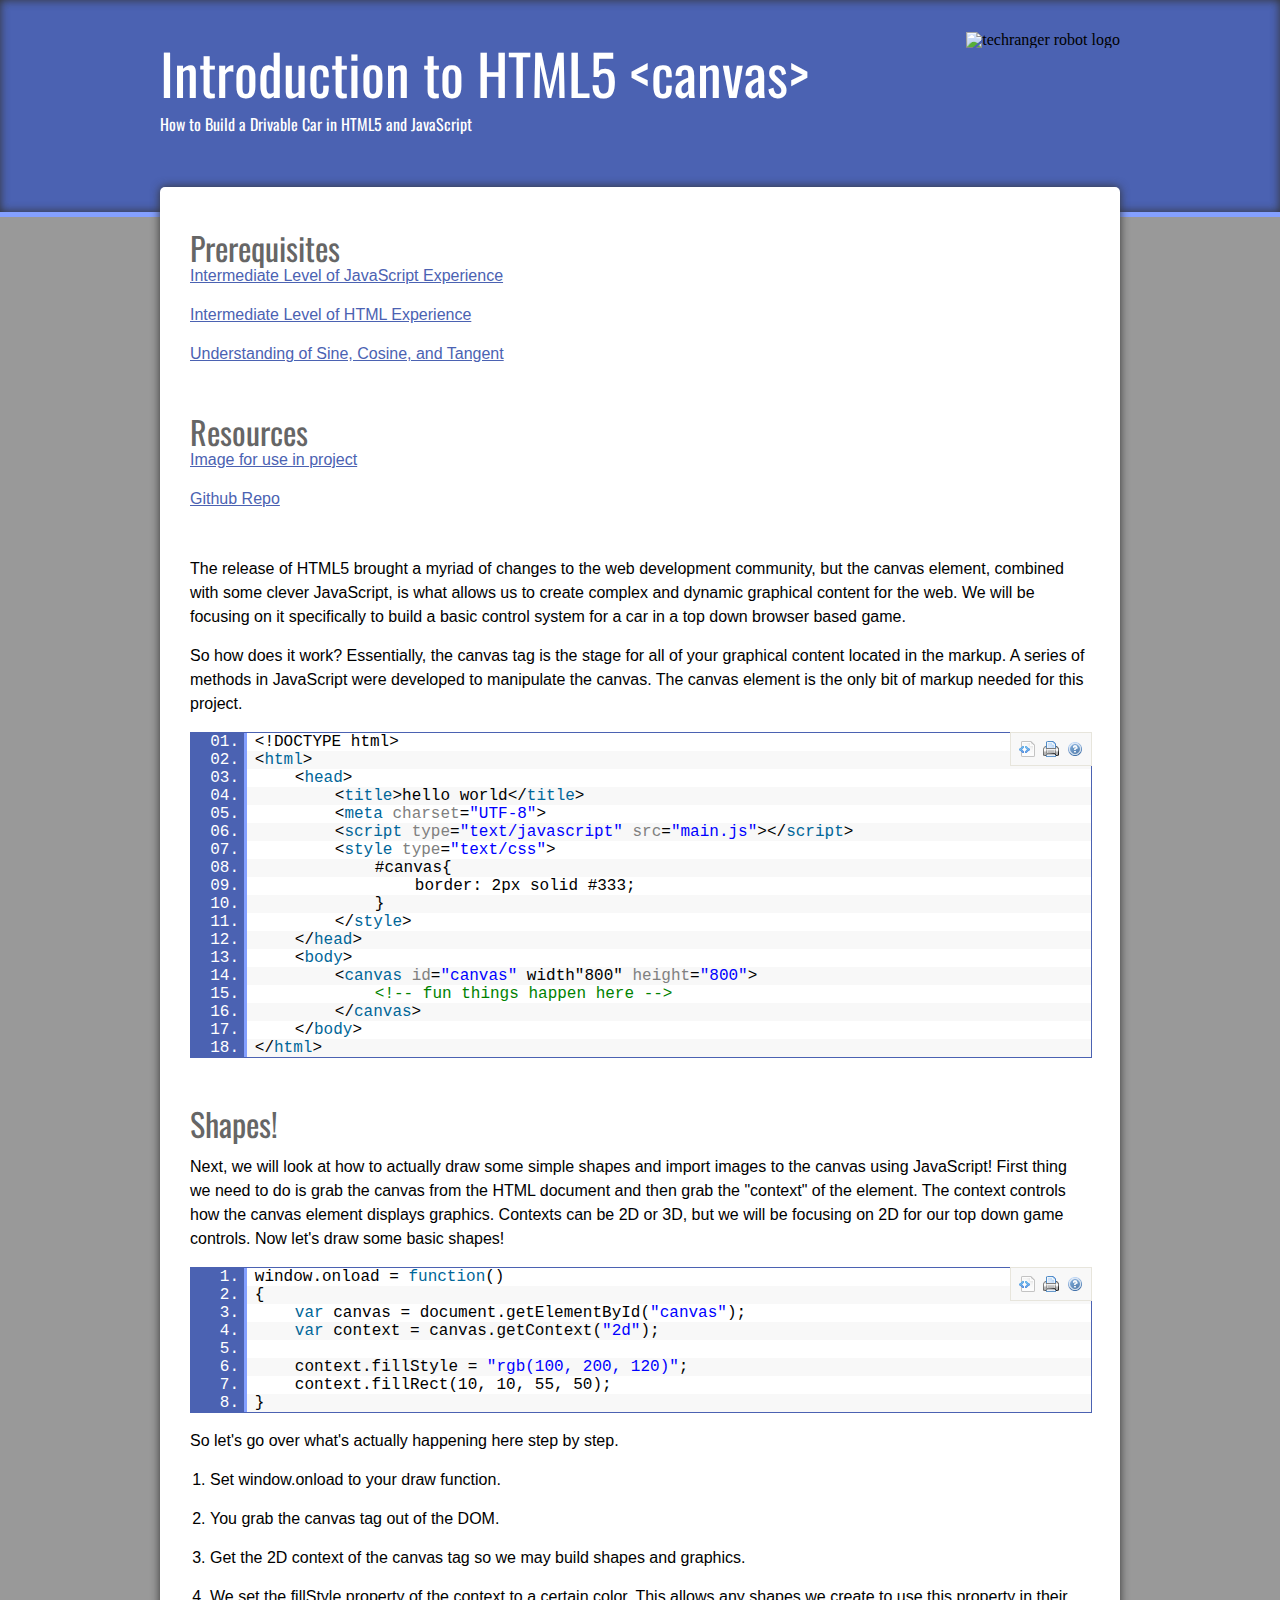
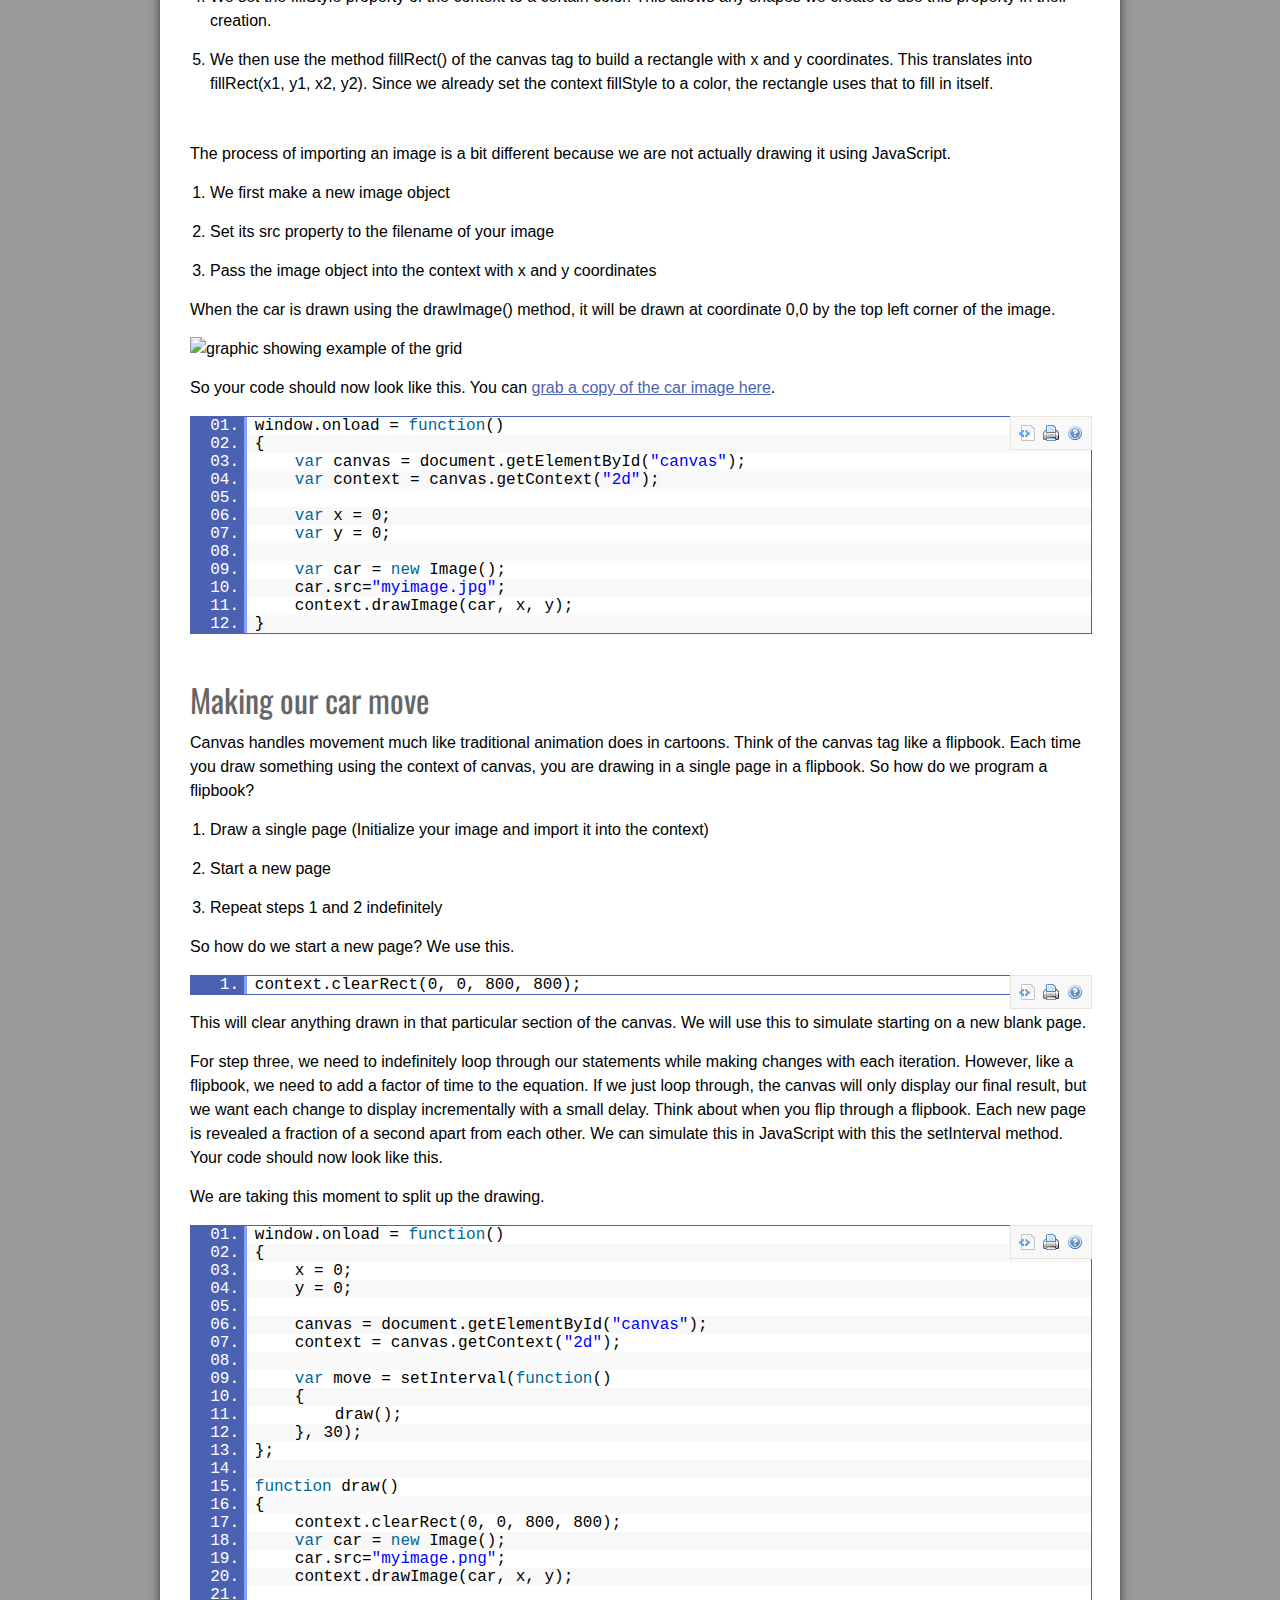
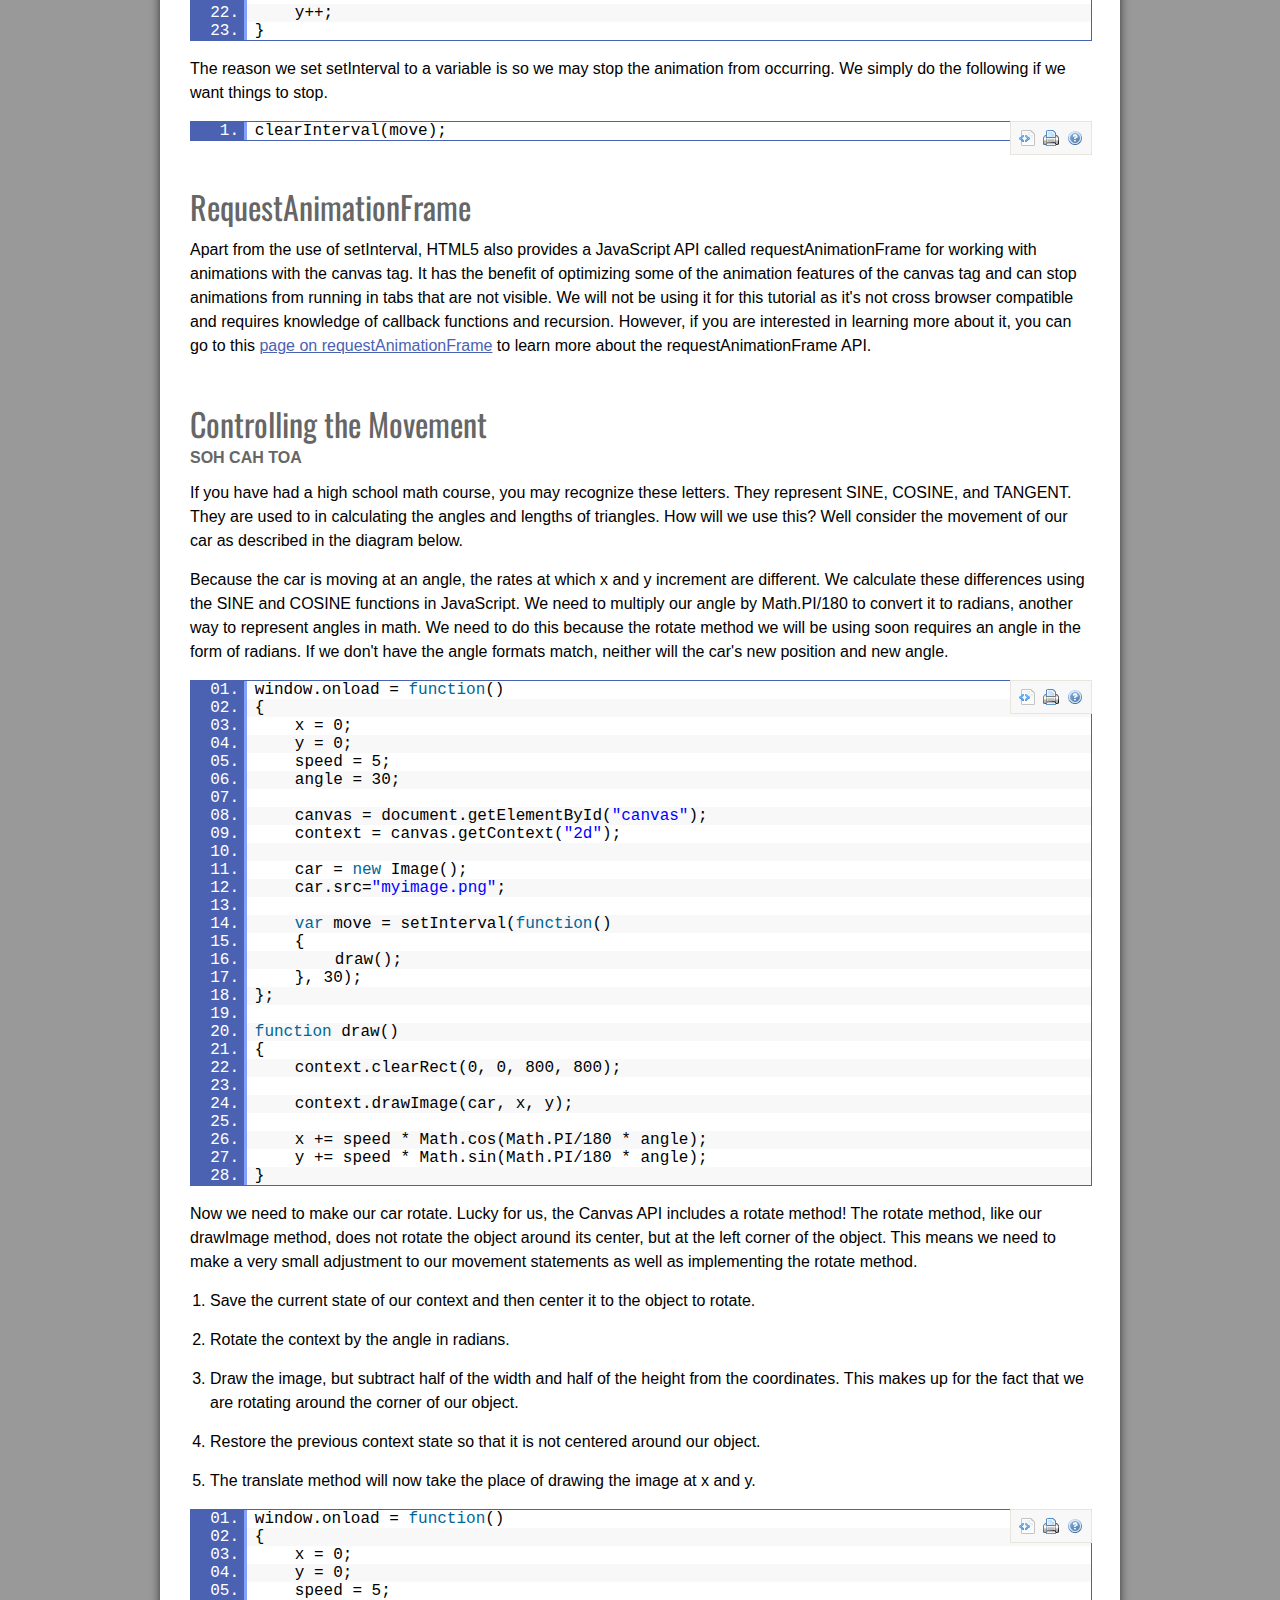
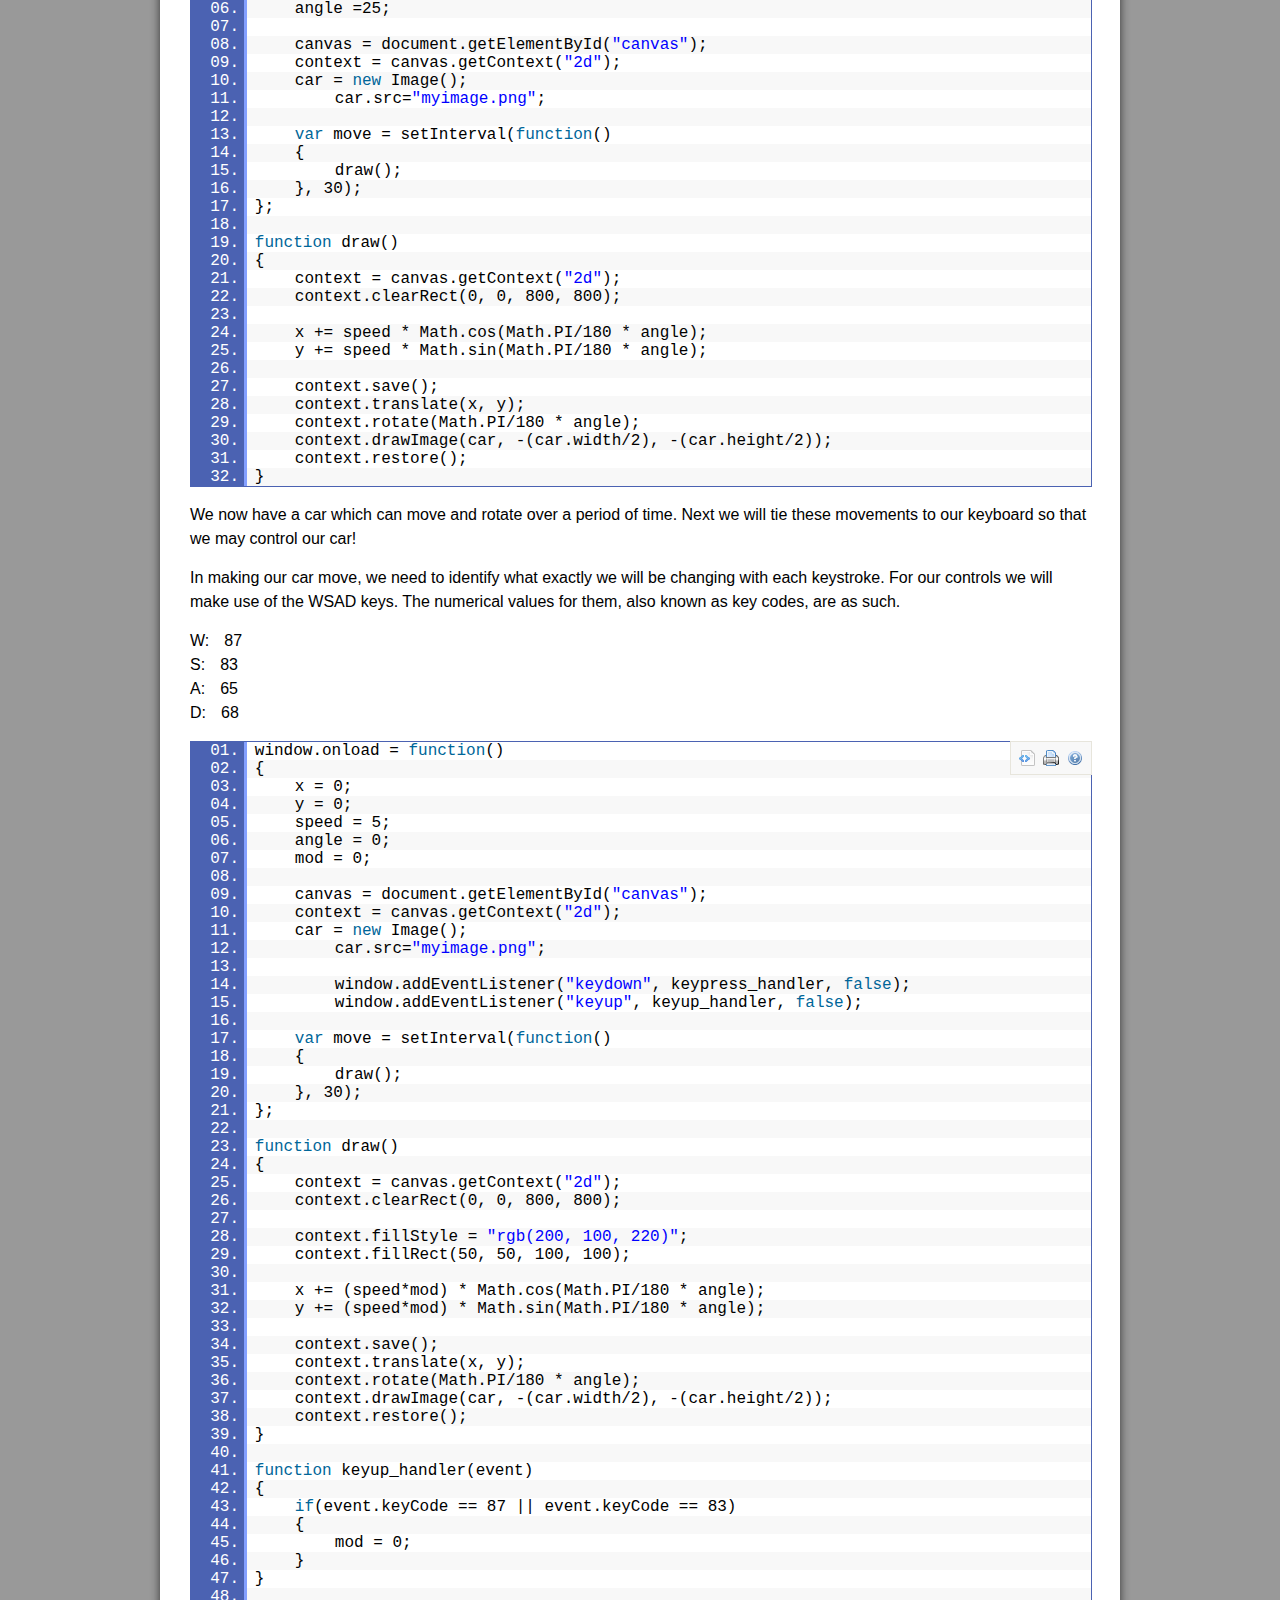
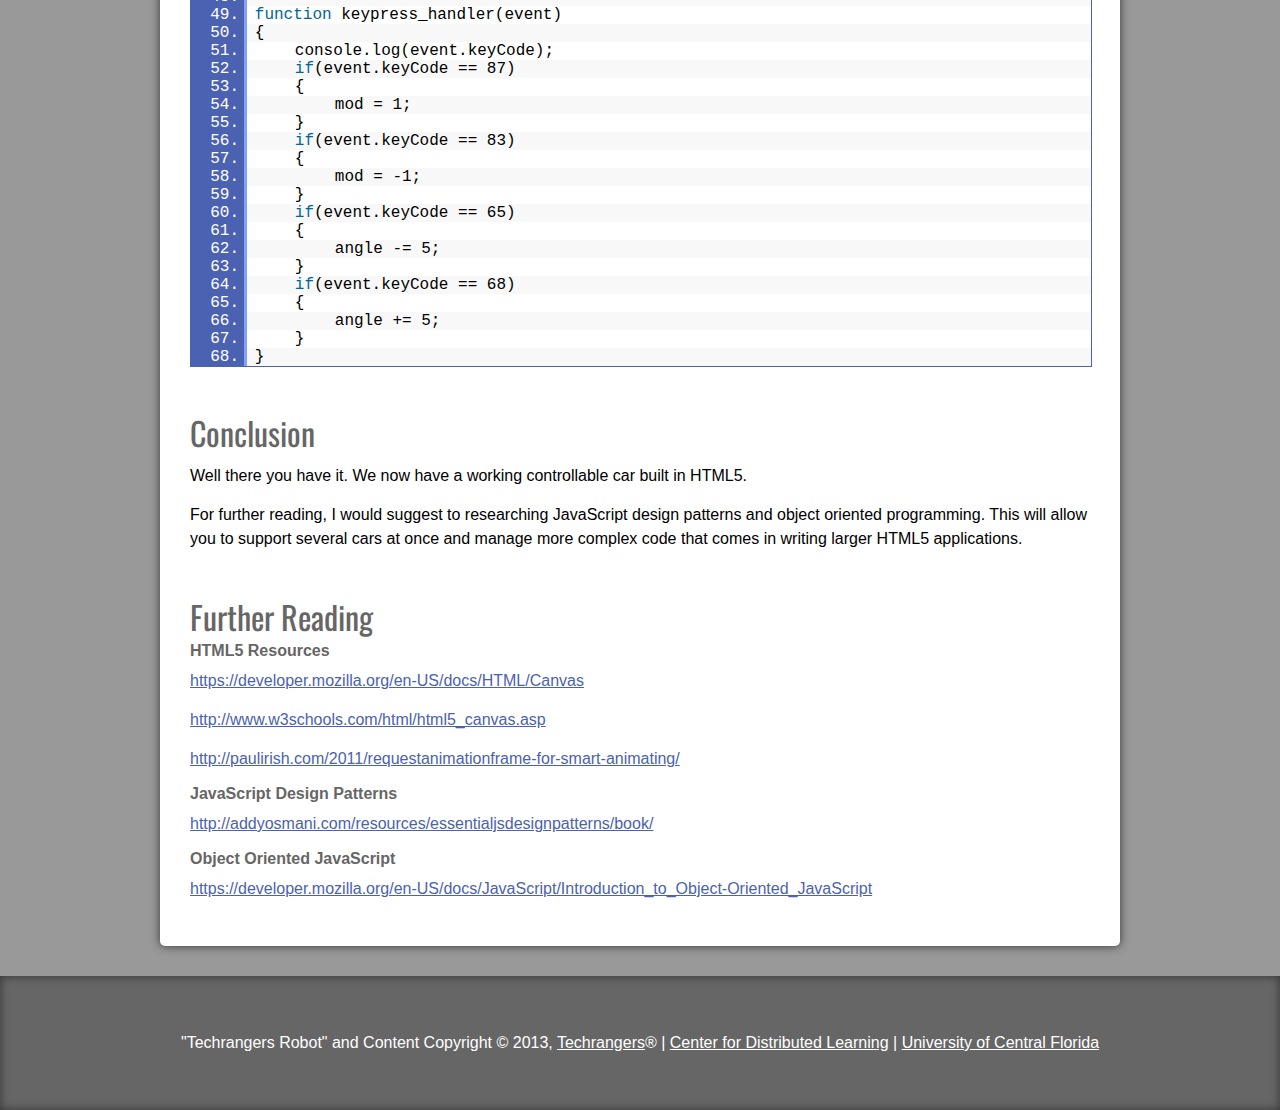
==== commit 7e4d050e: "fixed formatting issue with spacing around a +=" ====
--- a/index.html
+++ b/index.html
@@ -177,7 +177,7 @@
 	</pre>
 	<h3>RequestAnimationFrame</h4>
 	<p>
-		Apart from the use of setInterval, HTML5 also provides a JavaScript API called requestAnimationFrame for working with animations with the canvas tag. It has the benefit of optimizing some of the animation features of the canvas tag and can stops animations from running in tabs that are not visible. We will not be using it for this tutorial as it's not cross browser compatible and requires knowledge of callback functions and recursion.
+		Apart from the use of setInterval, HTML5 also provides a JavaScript API called requestAnimationFrame for working with animations with the canvas tag. It has the benefit of optimizing some of the animation features of the canvas tag and can stop animations from running in tabs that are not visible. We will not be using it for this tutorial as it's not cross browser compatible and requires knowledge of callback functions and recursion.
 		However, if you are interested in learning more about it, you can go to this <a href="http://paulirish.com/2011/requestanimationframe-for-smart-animating/">page on requestAnimationFrame</a> to learn more about the requestAnimationFrame API. 
 	</p>
 	<h3>Controlling the Movement</h3>
@@ -219,7 +219,7 @@
 	}
 	</pre>
 	<p>
-		Now we need to make our car rotate. luckily for us, the Canvas API includes a rotate method! 
+		Now we need to make our car rotate. Lucky for us, the Canvas API includes a rotate method! 
 		The rotate method, like our drawImage method, does not rotate the object around its center, but at the left corner of the object. This means we need to make a very small adjustment to our movement statements as well as implementing the rotate method. 
 	</p>
 	<ol>
@@ -345,7 +345,7 @@
 		}
 		if(event.keyCode == 68)
 		{
-			angle+=5;
+			angle += 5;
 		}
 	}
 	</pre>
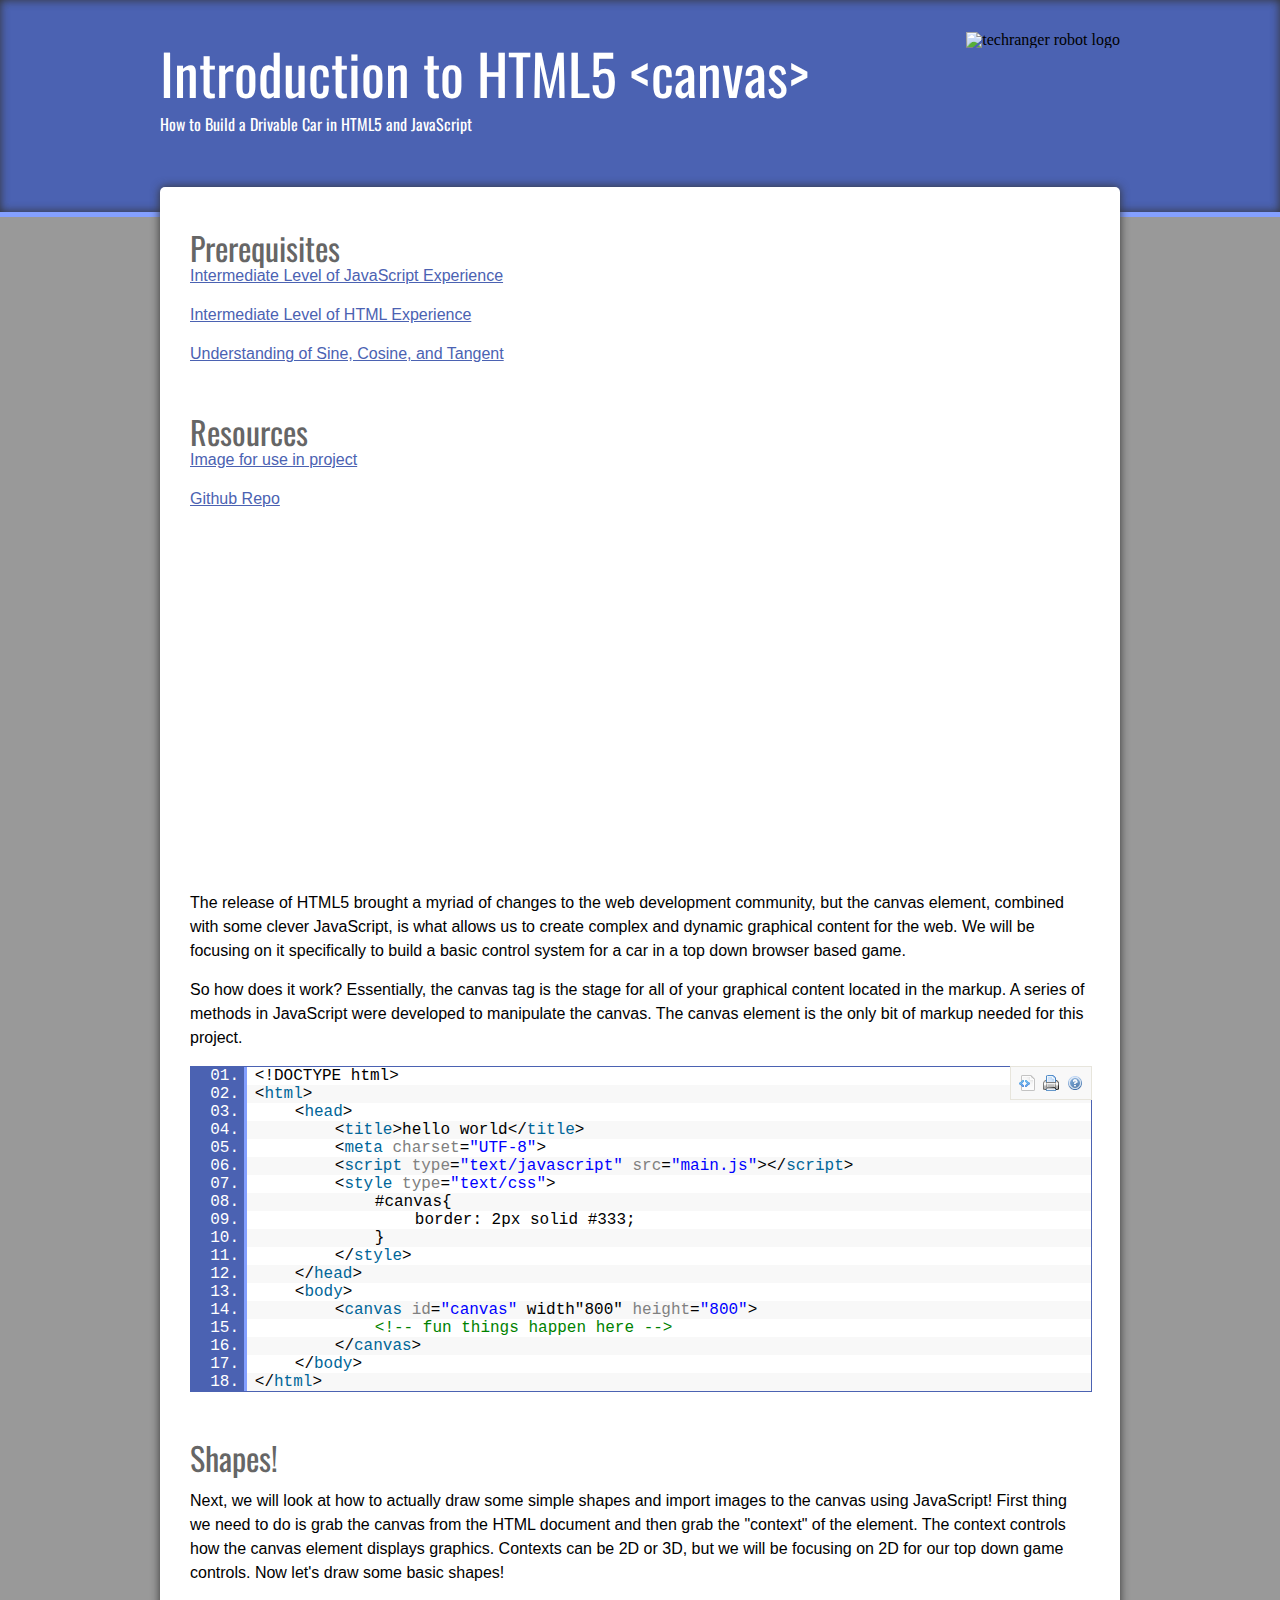
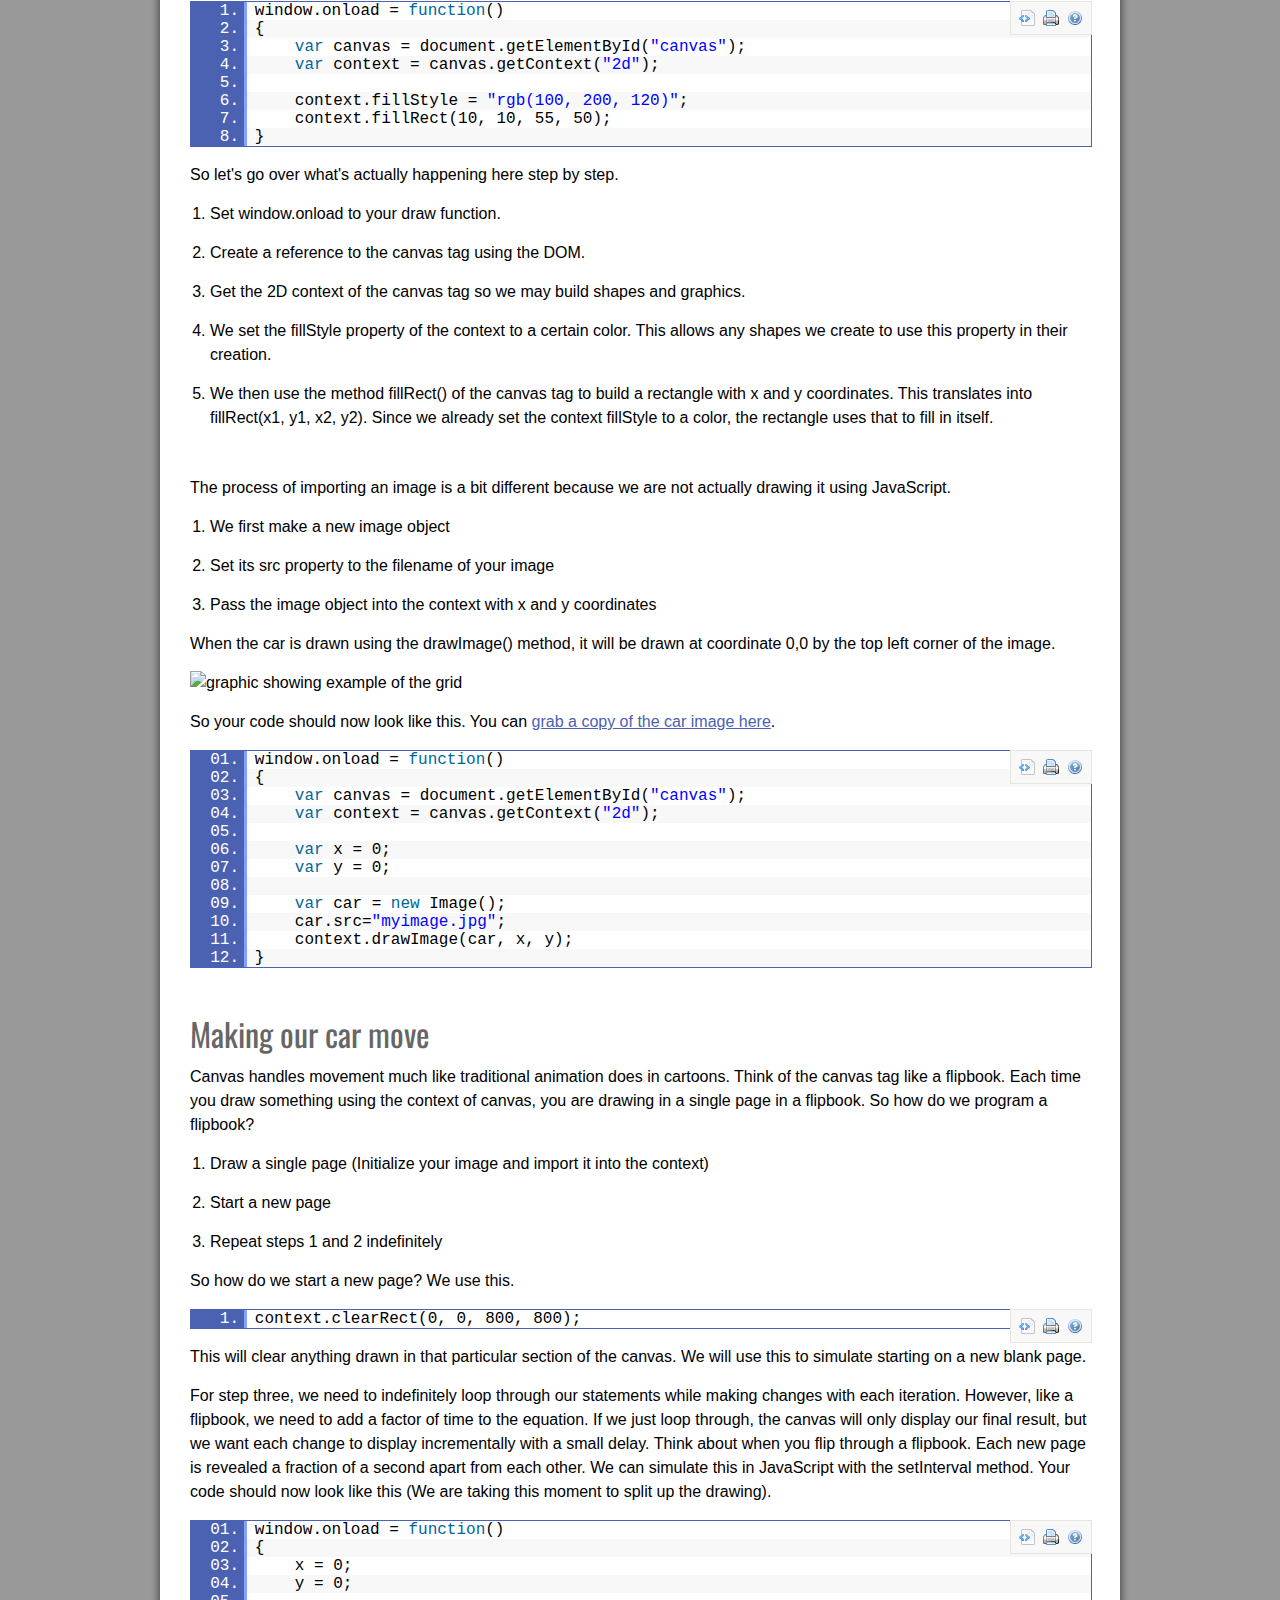
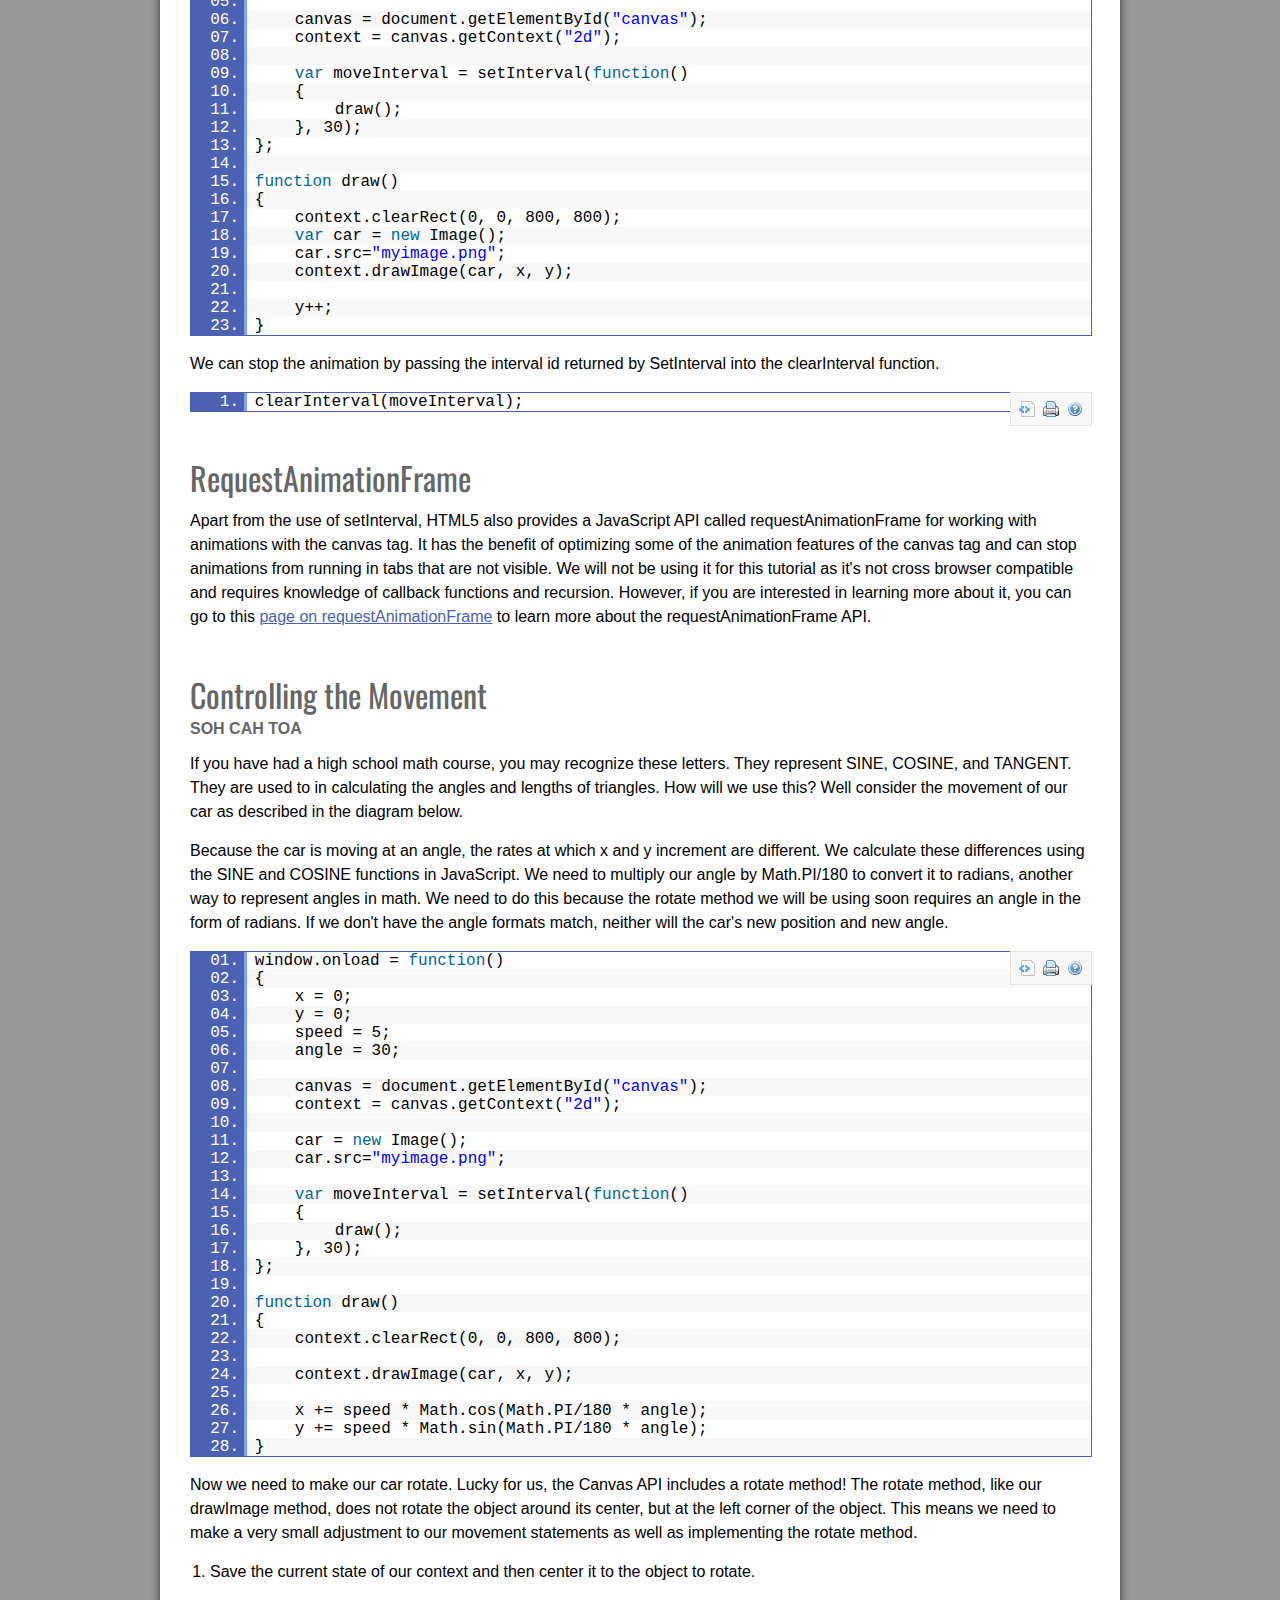
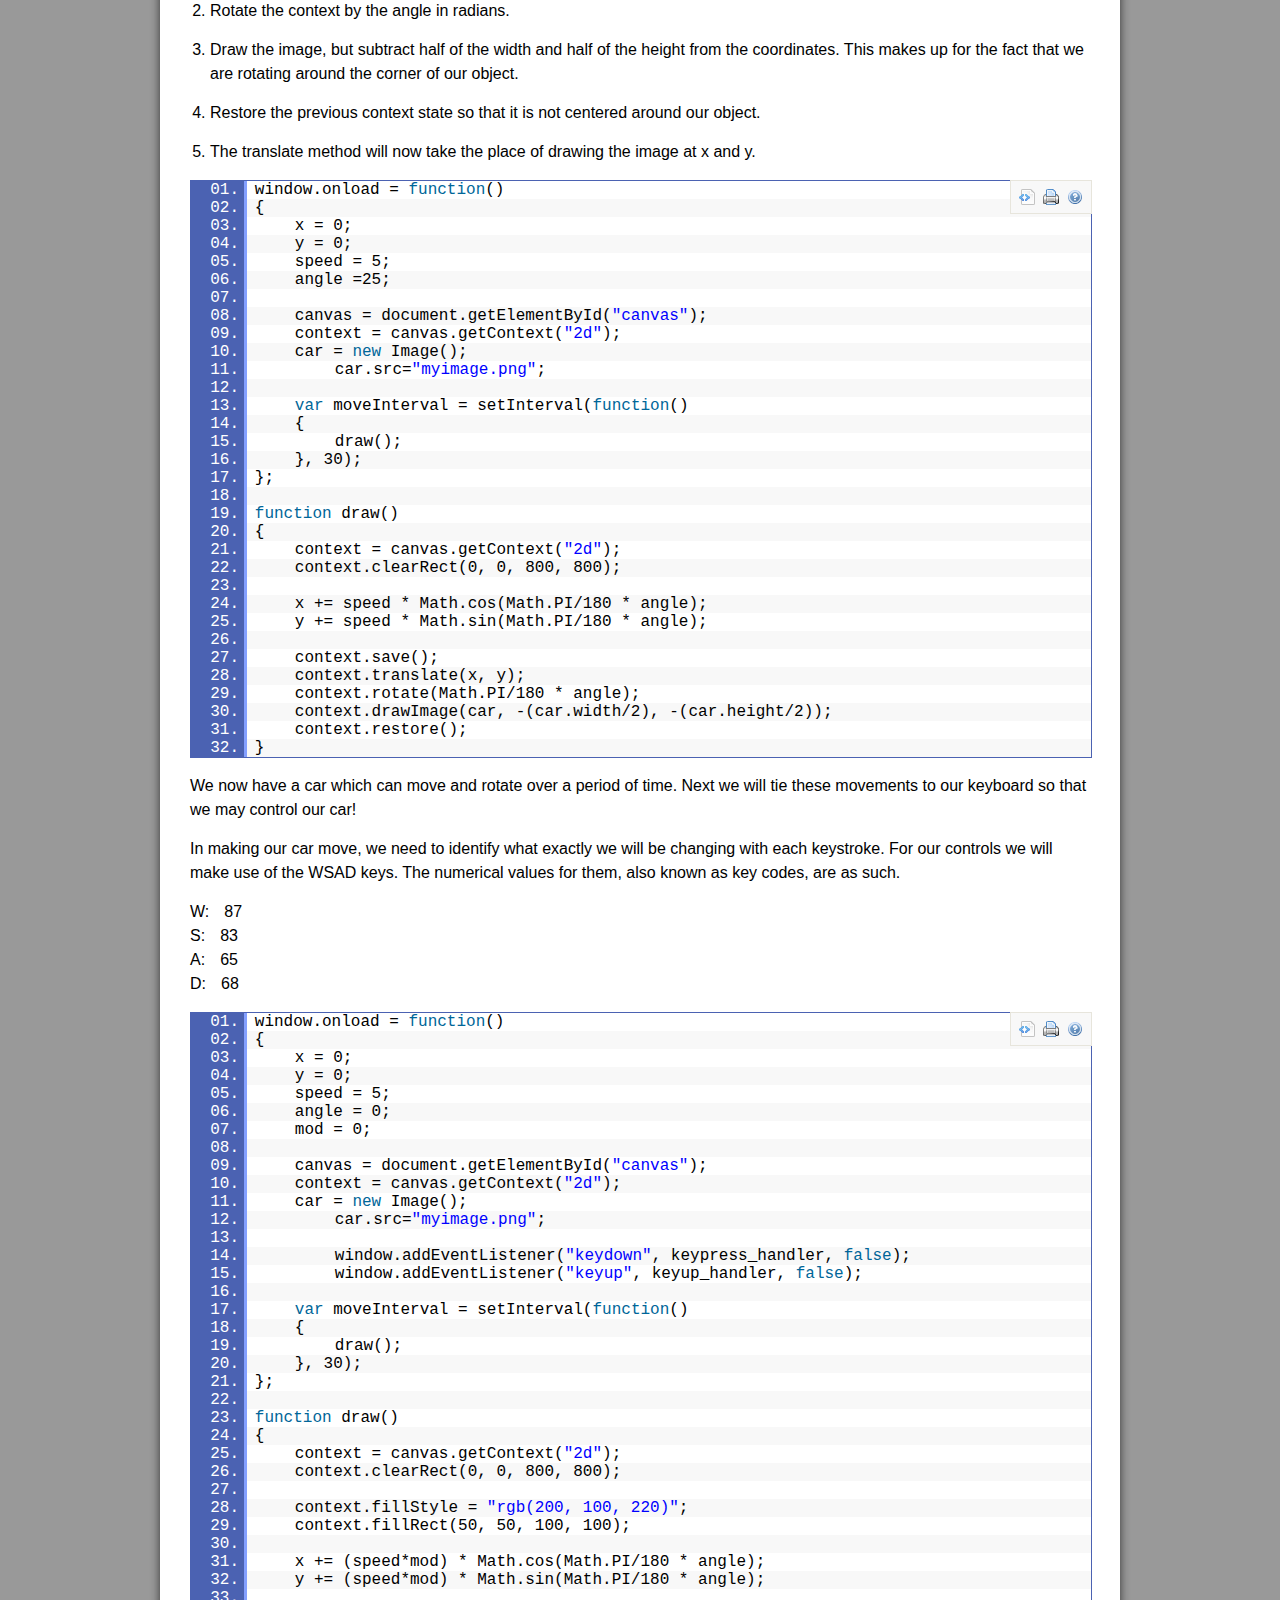
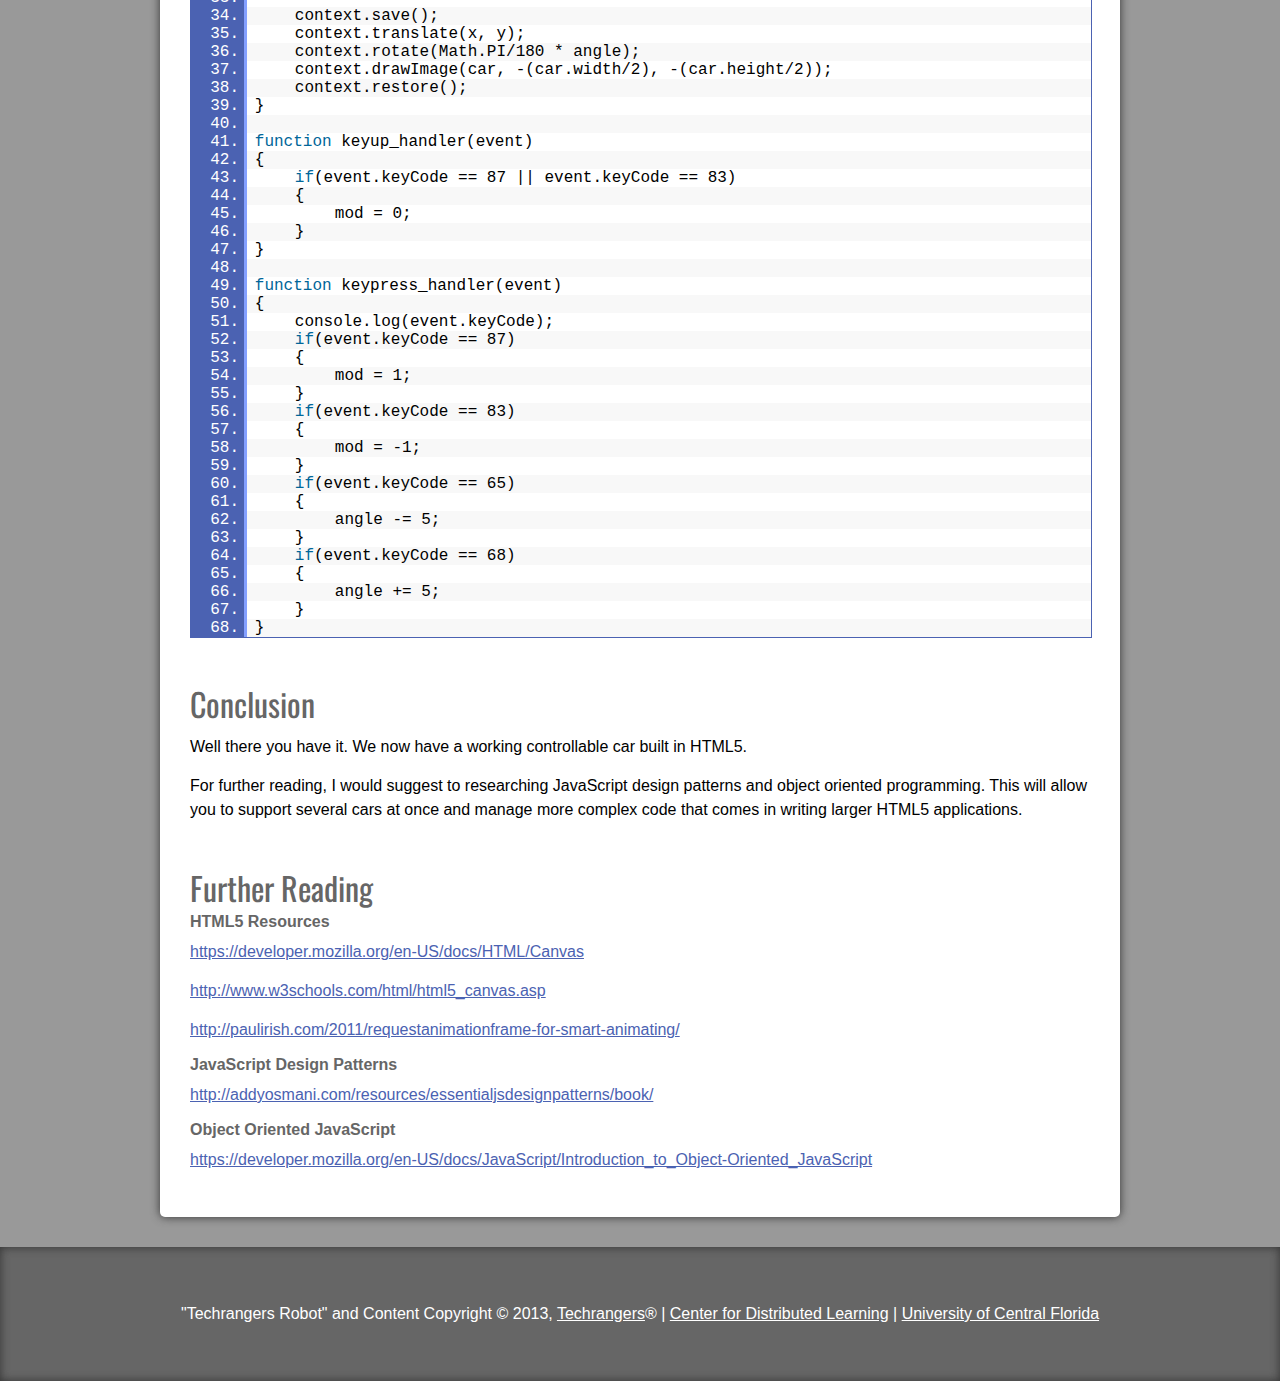
==== commit 8044ac11: "added jsfiddle iframe for the project demo" ====
--- a/index.html
+++ b/index.html
@@ -37,6 +37,8 @@
 		<li><a href="img/tutrobot.png" target="_blank">Image for use in project</a></li>
 		<li><a href="https://github.com/ucfcdl/html5-tutorial">Github Repo</a></li>
 	</ul>
+	<h2>Project Demo</h2>
+	<iframe style="width: 100%; height: 300px;" src="http://jsfiddle.net/havok2905/tJnCh/1/embedded/" allowfullscreen="allowfullscreen" frameborder="0"></iframe>
 	<h2>Introduction to the Canvas</h2>
 	<p>
 		The release of HTML5 brought a myriad of changes to the web development community, but the canvas element, combined with some clever JavaScript, is what allows us to create complex and dynamic graphical content for the web. We will be focusing on it specifically to build a basic control system for a car in a top down browser based game.
@@ -83,7 +85,7 @@
 	</p>
 	<ol> 
 		<li>Set window.onload to your draw function.</li>
-		<li>You grab the canvas tag out of the DOM.</li>
+		<li>Create a reference to the canvas tag using the DOM.</li>
 		<li>Get the 2D context of the canvas tag so we may build shapes and graphics.</li>
 		<li>We set the fillStyle property of the context to a certain color. This allows any shapes we create to use this property in their creation.</li>
 		<li>We then use the method fillRect() of the canvas tag to build a rectangle with x and y coordinates. This translates into fillRect(x1, y1, x2, y2). Since we already set the context fillStyle to a color, the rectangle uses that to fill in itself.</li>
@@ -139,10 +141,7 @@
 		This will clear anything drawn in that particular section of the canvas. We will use this to simulate starting on a new blank page.
 	</p>
 	<p>
-		For step three, we need to indefinitely loop through our statements while making changes with each iteration. However, like a flipbook, we need to add a factor of time to the equation. If we just loop through, the canvas will only display our final result, but we want each change to display incrementally with a small delay. Think about when you flip through a flipbook. Each new page is revealed a fraction of a second apart from each other. We can simulate this in JavaScript with this the setInterval method. Your code should now look like this.
-	</p>
-	<p>
-		We are taking this moment to split up the drawing.
+		For step three, we need to indefinitely loop through our statements while making changes with each iteration. However, like a flipbook, we need to add a factor of time to the equation. If we just loop through, the canvas will only display our final result, but we want each change to display incrementally with a small delay. Think about when you flip through a flipbook. Each new page is revealed a fraction of a second apart from each other. We can simulate this in JavaScript with the setInterval method. Your code should now look like this (We are taking this moment to split up the drawing).
 	</p>
 	<pre class="brush: js; first-line: 1;">
 	window.onload = function()
@@ -153,7 +152,7 @@
 		canvas = document.getElementById("canvas");
 		context = canvas.getContext("2d");
 
-		var move = setInterval(function()
+		var moveInterval = setInterval(function()
 		{
 			draw();
 		}, 30);
@@ -170,10 +169,10 @@
 	}
 	</pre>
 	<p>
-		The reason we set setInterval to a variable is so we may stop the animation from occurring. We simply do the following if we want things to stop.
-	</p>
-	<pre class="brush: js; first-line: 1;">
-	clearInterval(move);
+		We can stop the animation by passing the interval id returned by SetInterval into the clearInterval function.
+	</p>
+	<pre class="brush: js; first-line: 1;">
+	clearInterval(moveInterval);
 	</pre>
 	<h3>RequestAnimationFrame</h4>
 	<p>
@@ -202,7 +201,7 @@
 		car = new Image();
 		car.src="myimage.png";
 
-		var move = setInterval(function()
+		var moveInterval = setInterval(function()
 		{
 			draw();
 		}, 30);
@@ -242,7 +241,7 @@
 		car = new Image();
 	    	car.src="myimage.png";
 
-		var move = setInterval(function()
+		var moveInterval = setInterval(function()
 		{
 			draw();
 		}, 30);
@@ -296,7 +295,7 @@
 	    	window.addEventListener("keydown", keypress_handler, false);
 	    	window.addEventListener("keyup", keyup_handler, false);
 
-		var move = setInterval(function()
+		var moveInterval = setInterval(function()
 		{
 			draw();
 		}, 30);
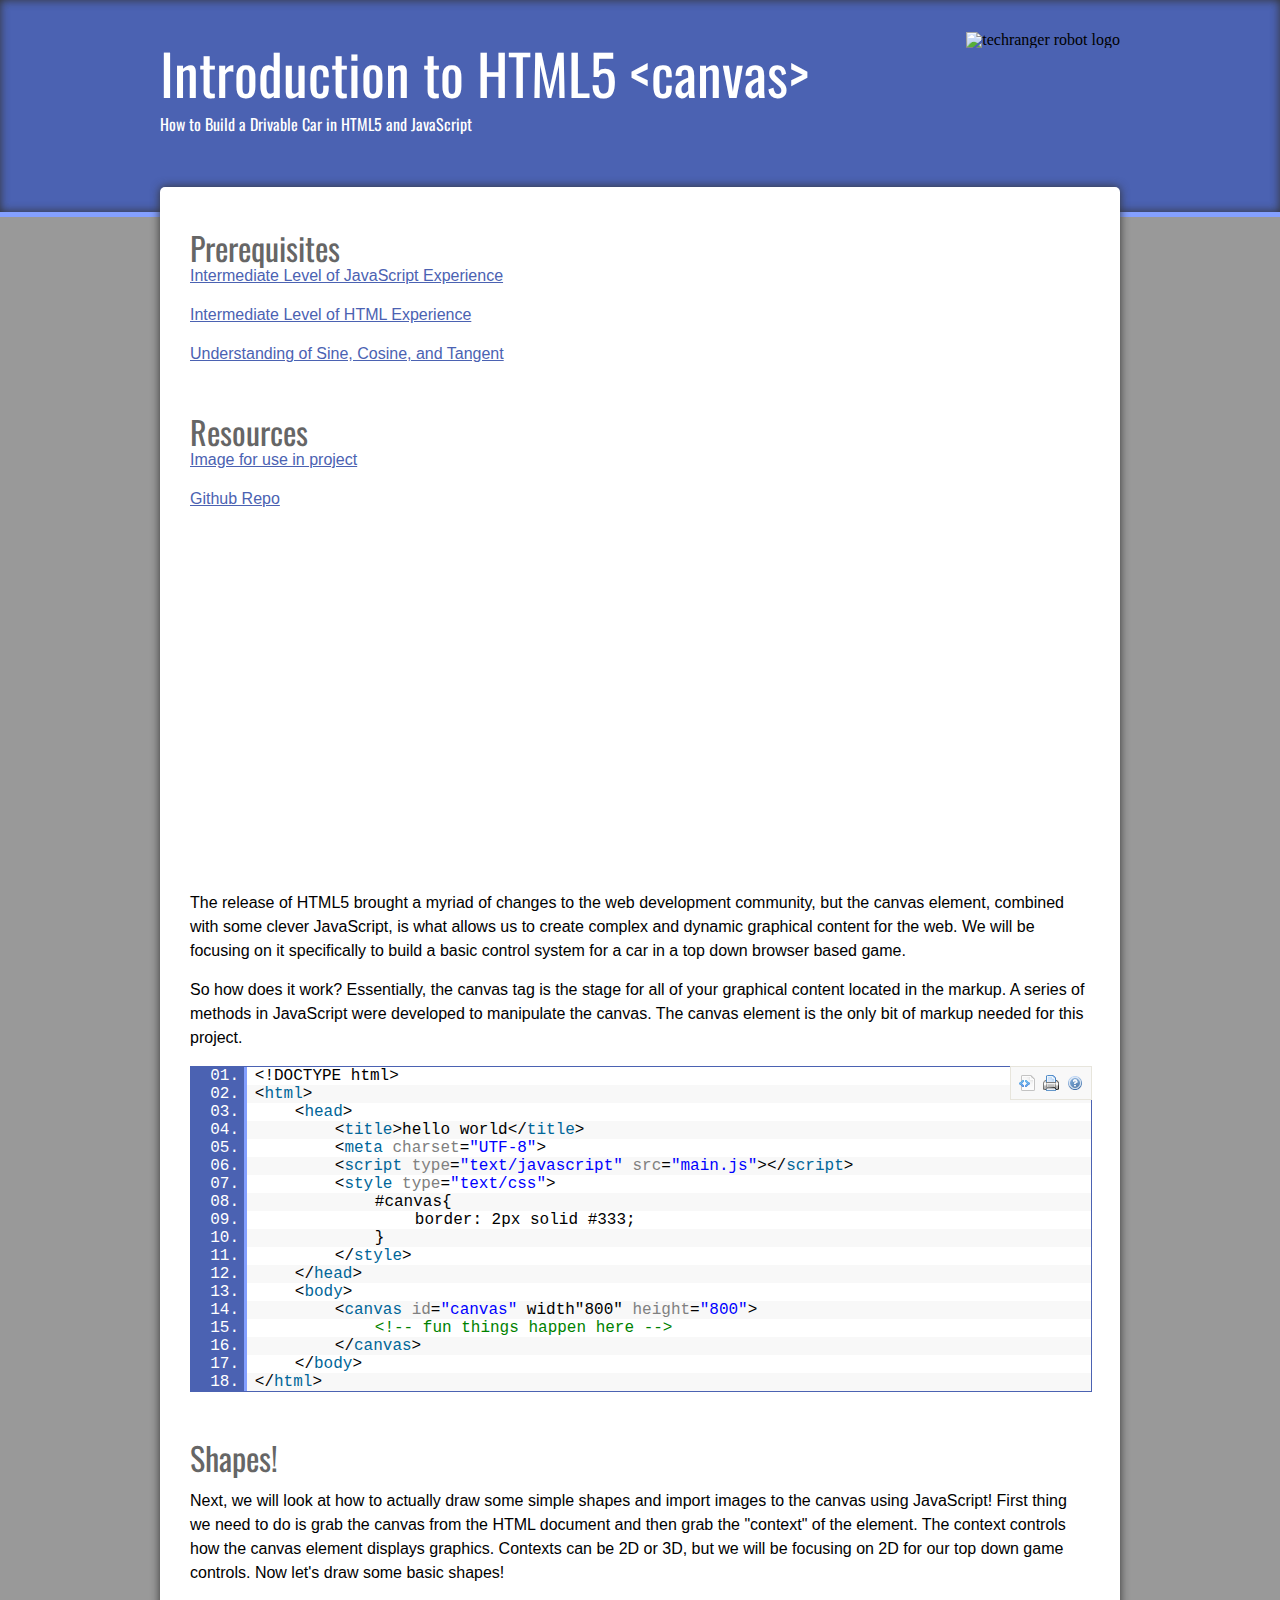
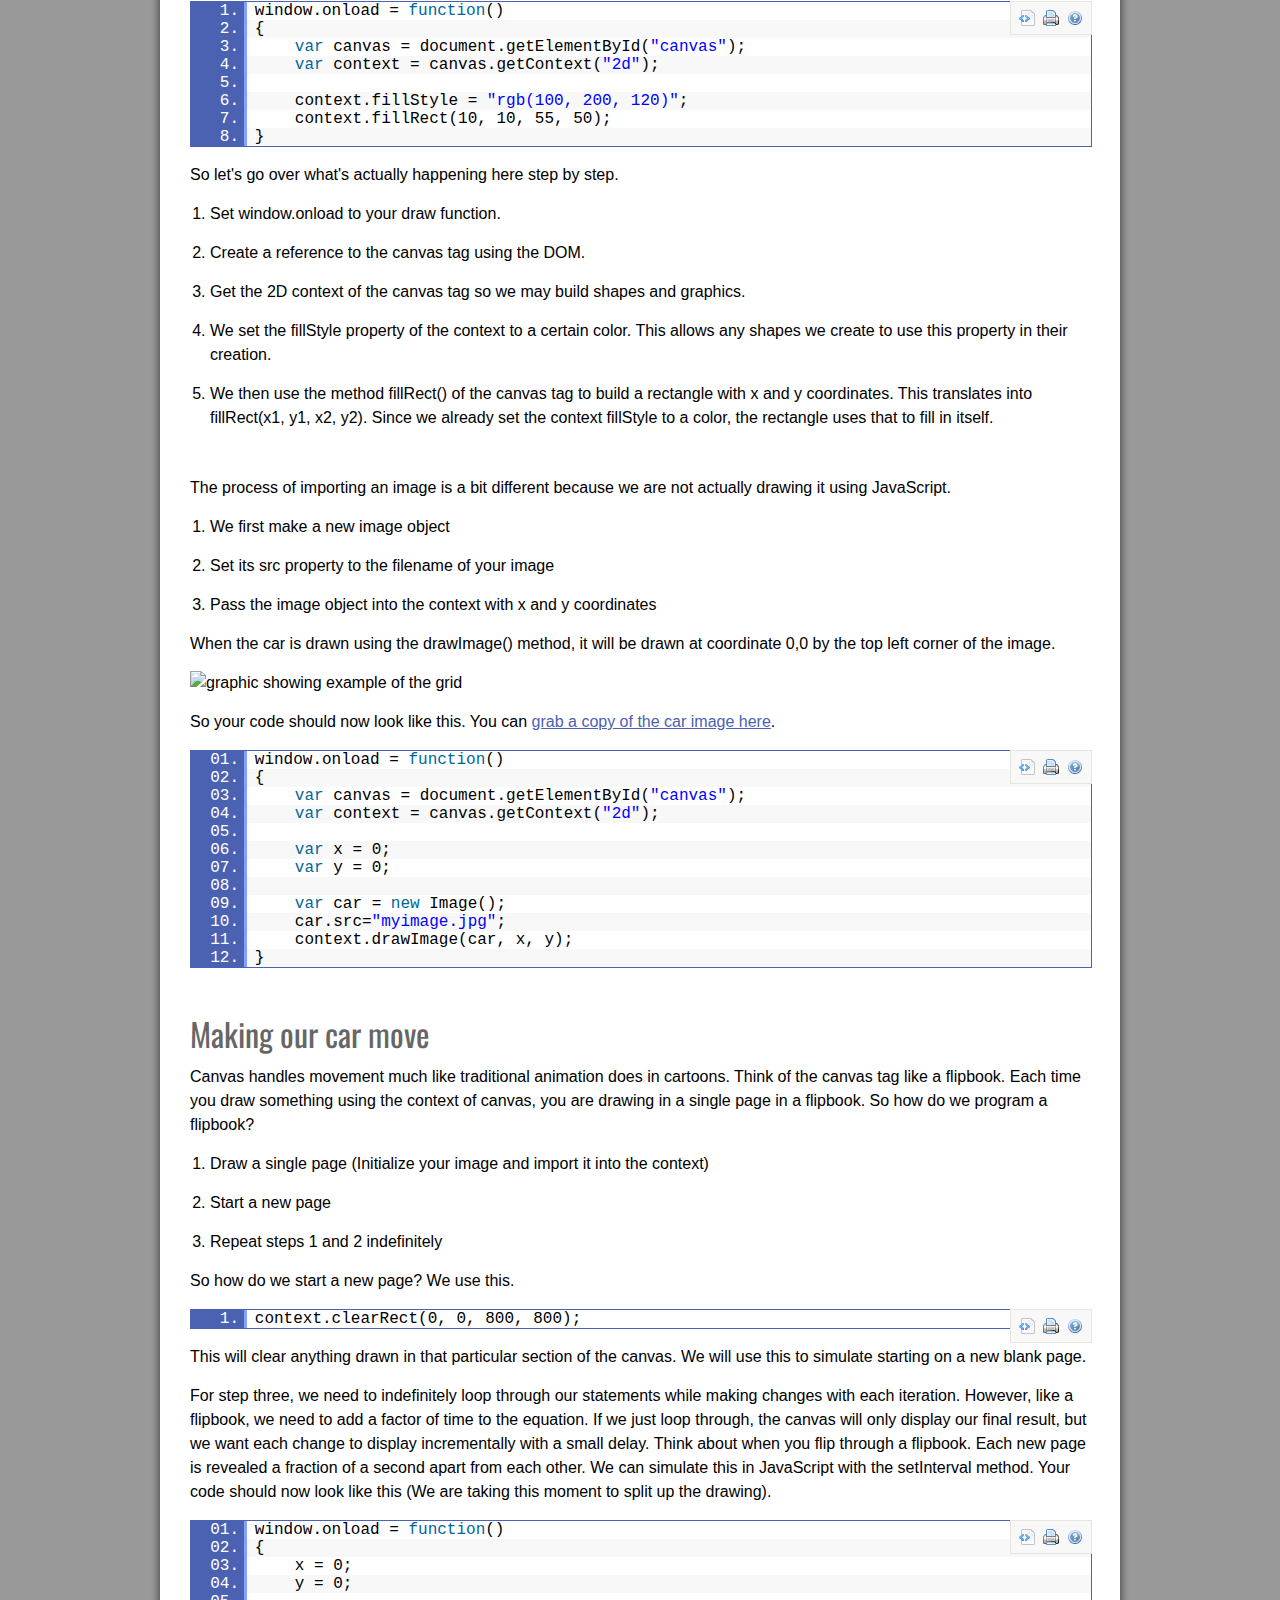
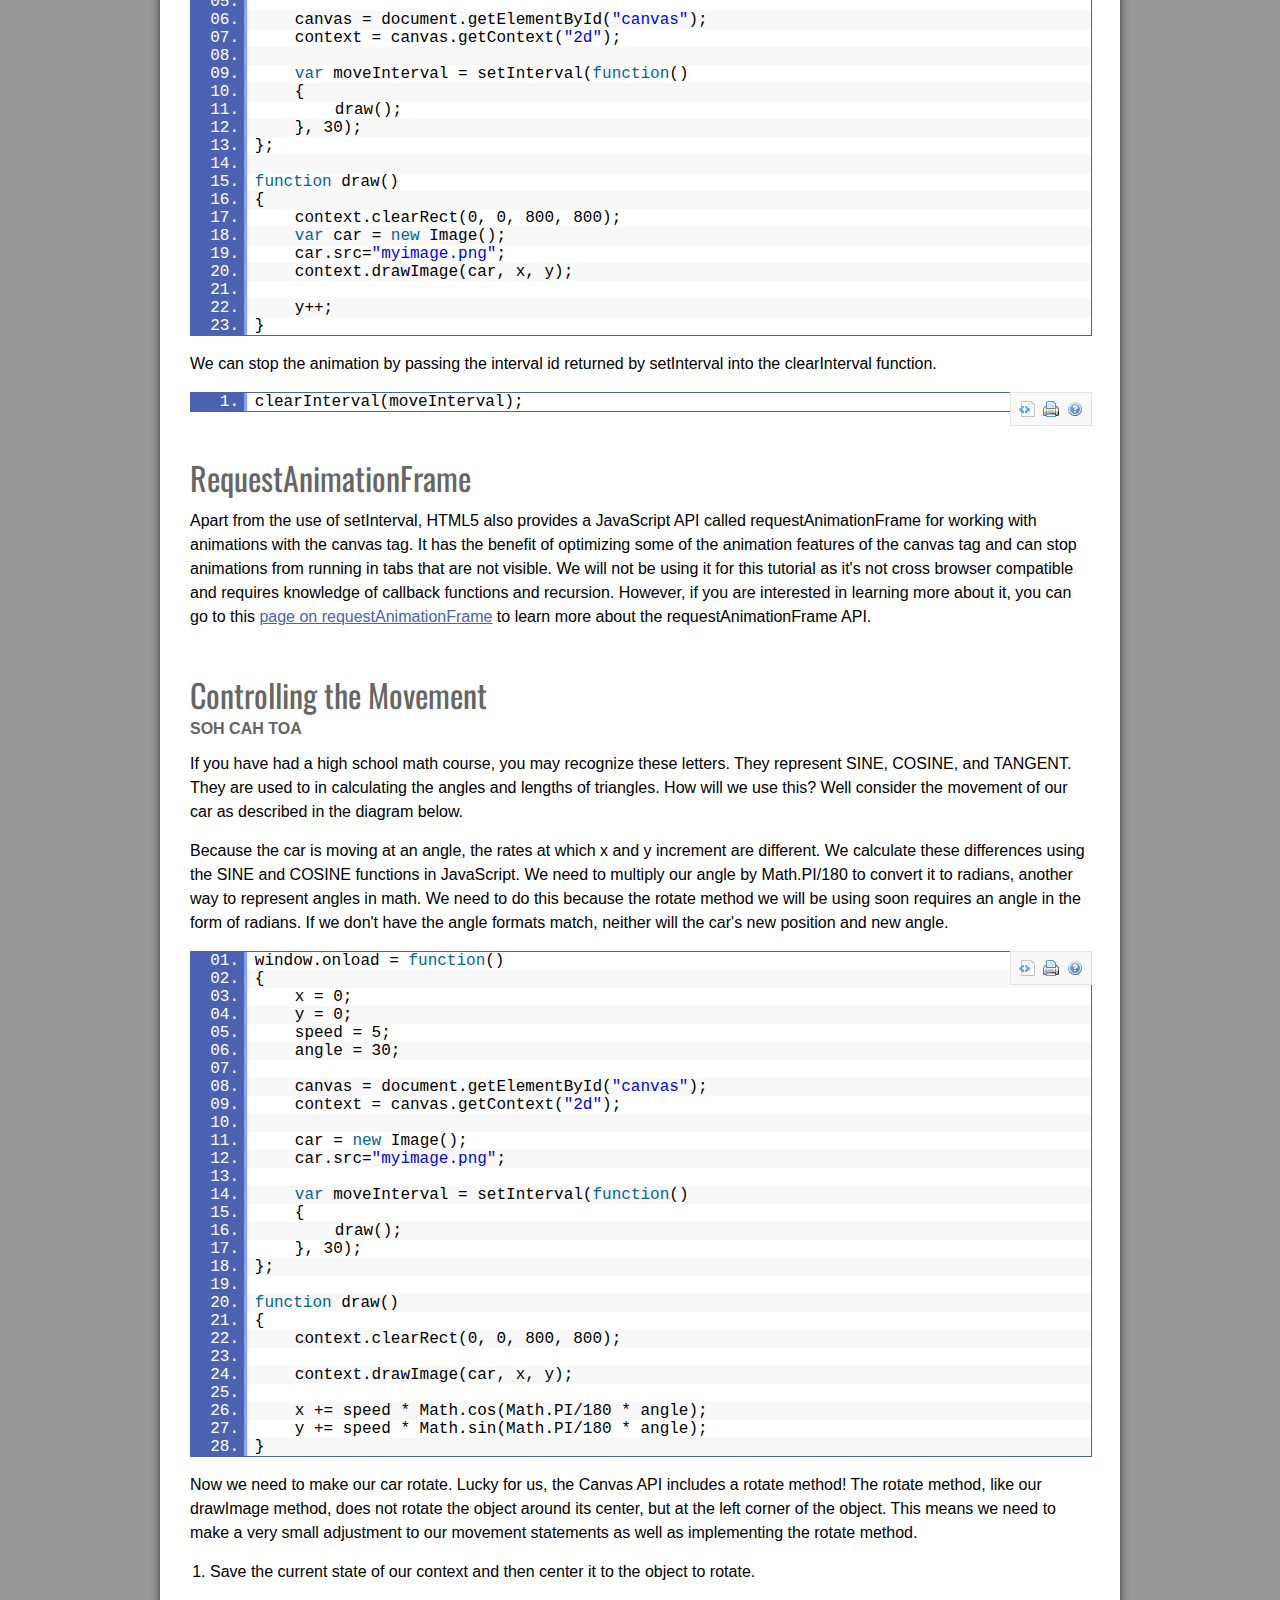
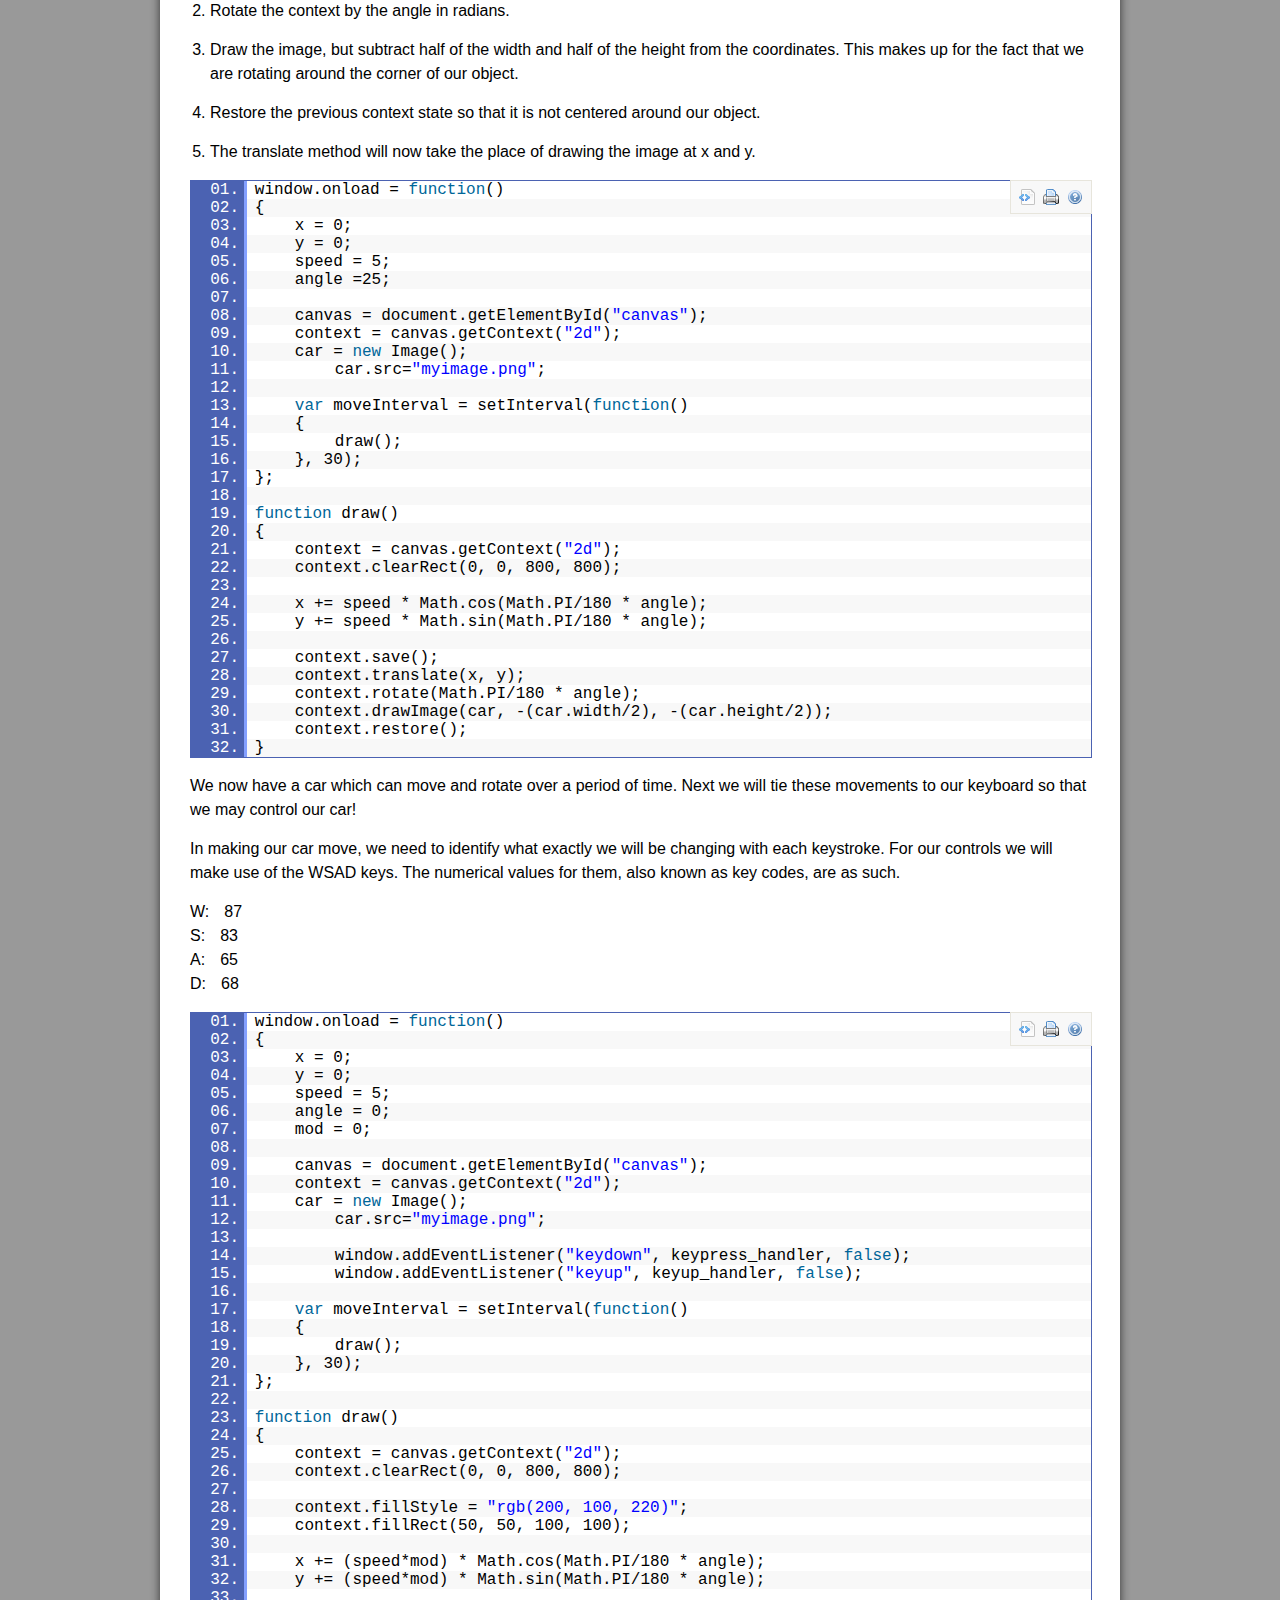
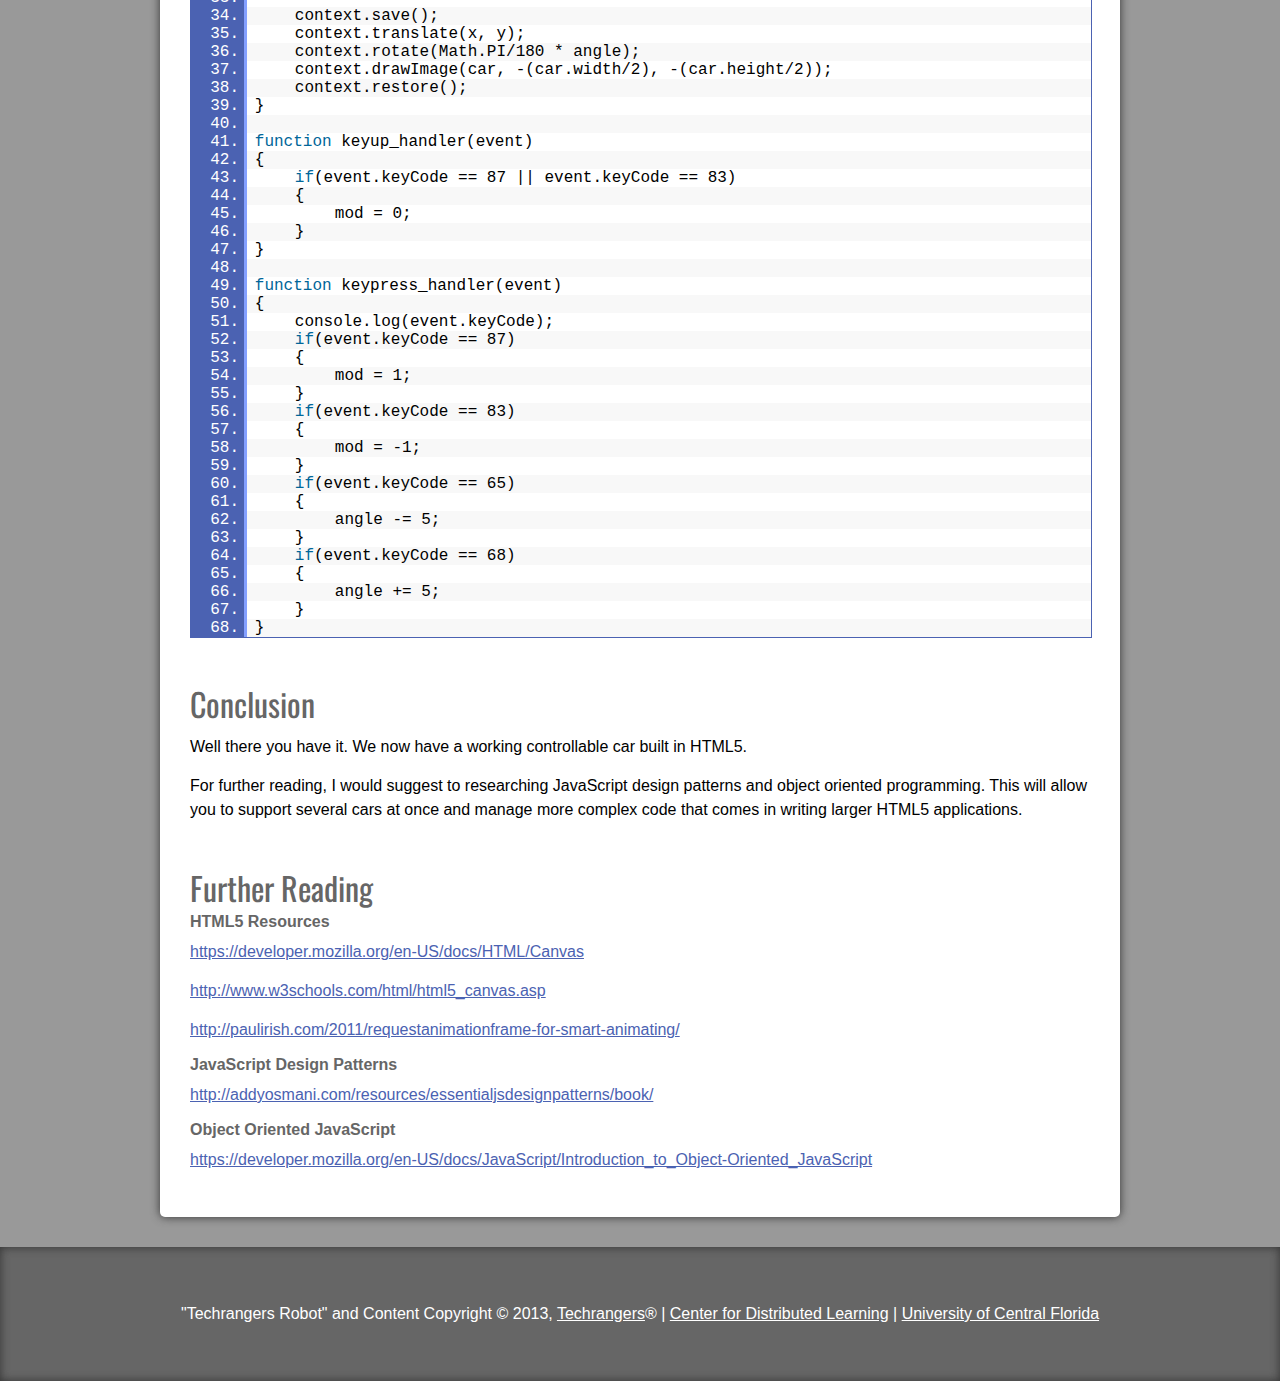
==== commit b8b0d5c1: "fixed spelling error" ====
--- a/index.html
+++ b/index.html
@@ -38,7 +38,7 @@
 		<li><a href="https://github.com/ucfcdl/html5-tutorial">Github Repo</a></li>
 	</ul>
 	<h2>Project Demo</h2>
-	<iframe style="width: 100%; height: 300px;" src="http://jsfiddle.net/havok2905/tJnCh/1/embedded/" allowfullscreen="allowfullscreen" frameborder="0"></iframe>
+	<iframe style="width: 100%; height: 300px;" src="http://jsfiddle.net/havok2905/tJnCh/18/embedded/" allowfullscreen="allowfullscreen" frameborder="0"></iframe>
 	<h2>Introduction to the Canvas</h2>
 	<p>
 		The release of HTML5 brought a myriad of changes to the web development community, but the canvas element, combined with some clever JavaScript, is what allows us to create complex and dynamic graphical content for the web. We will be focusing on it specifically to build a basic control system for a car in a top down browser based game.
@@ -169,7 +169,7 @@
 	}
 	</pre>
 	<p>
-		We can stop the animation by passing the interval id returned by SetInterval into the clearInterval function.
+		We can stop the animation by passing the interval id returned by setInterval into the clearInterval function.
 	</p>
 	<pre class="brush: js; first-line: 1;">
 	clearInterval(moveInterval);
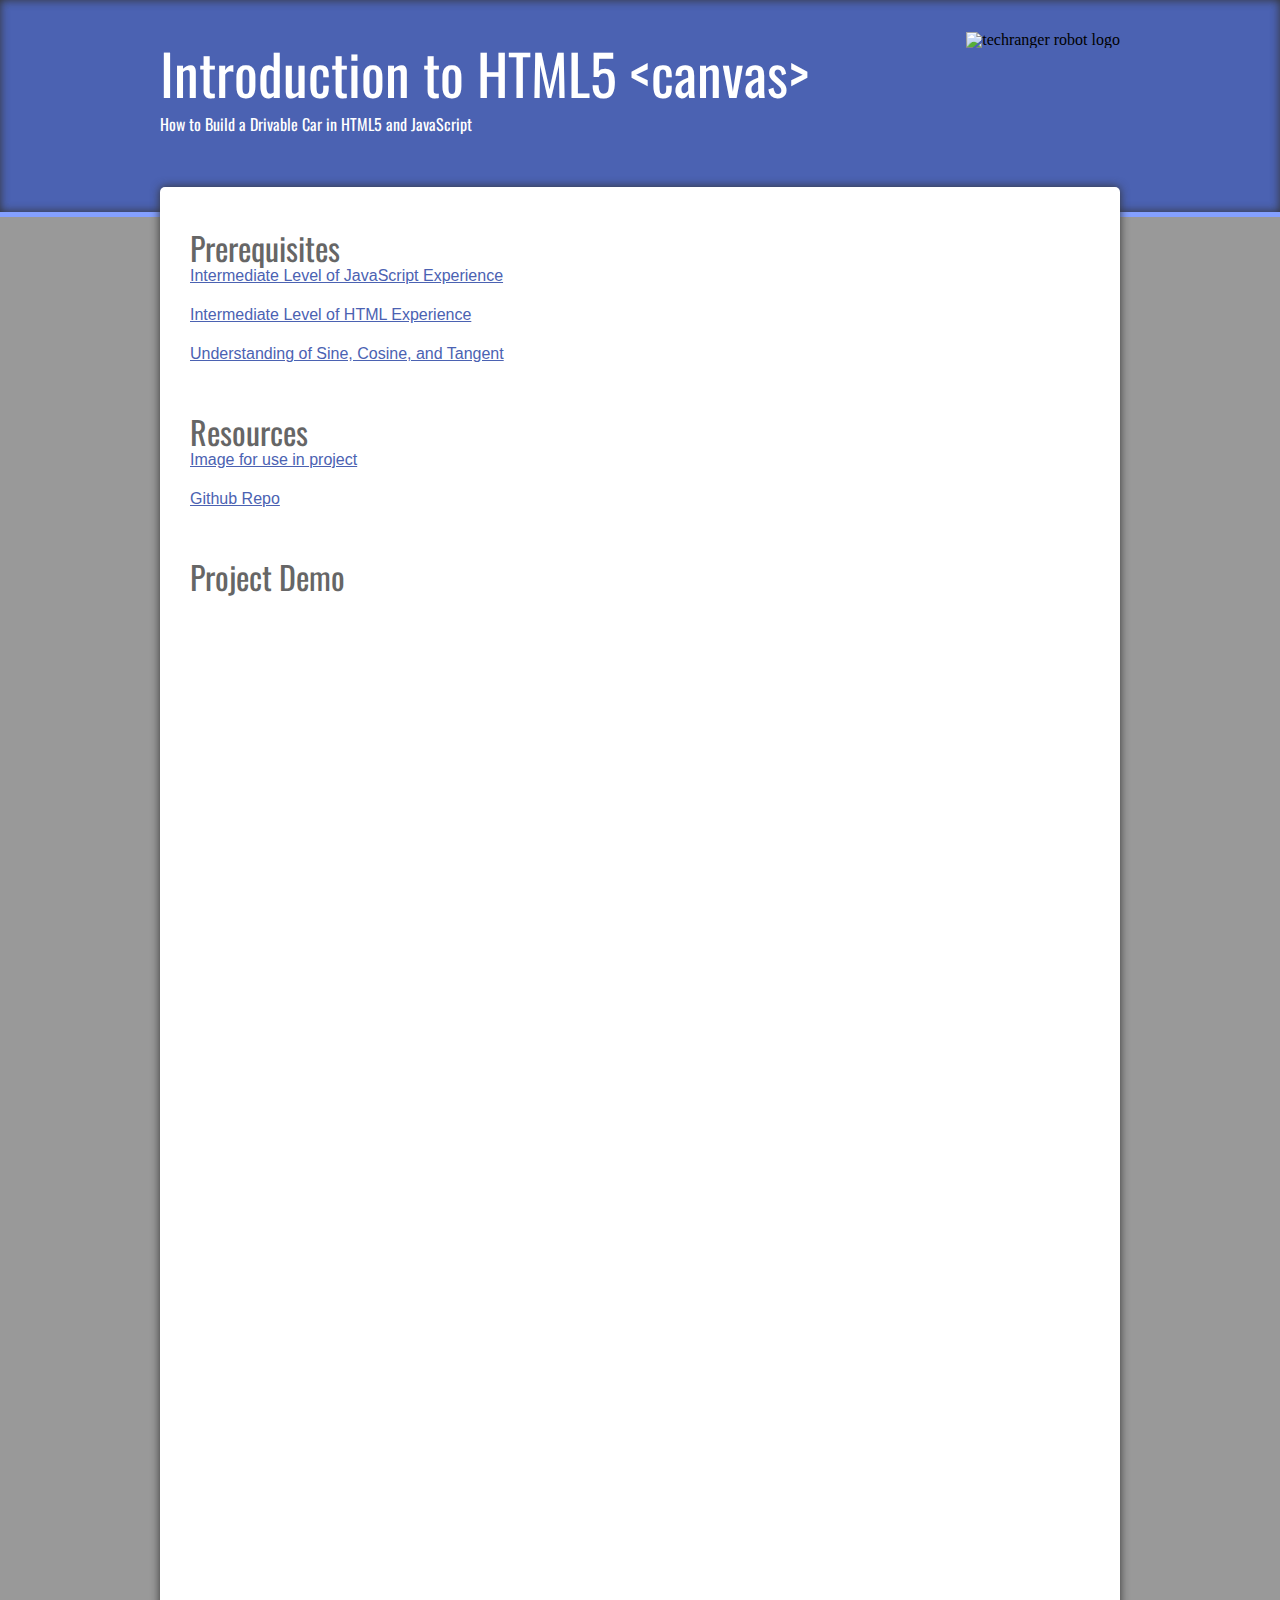
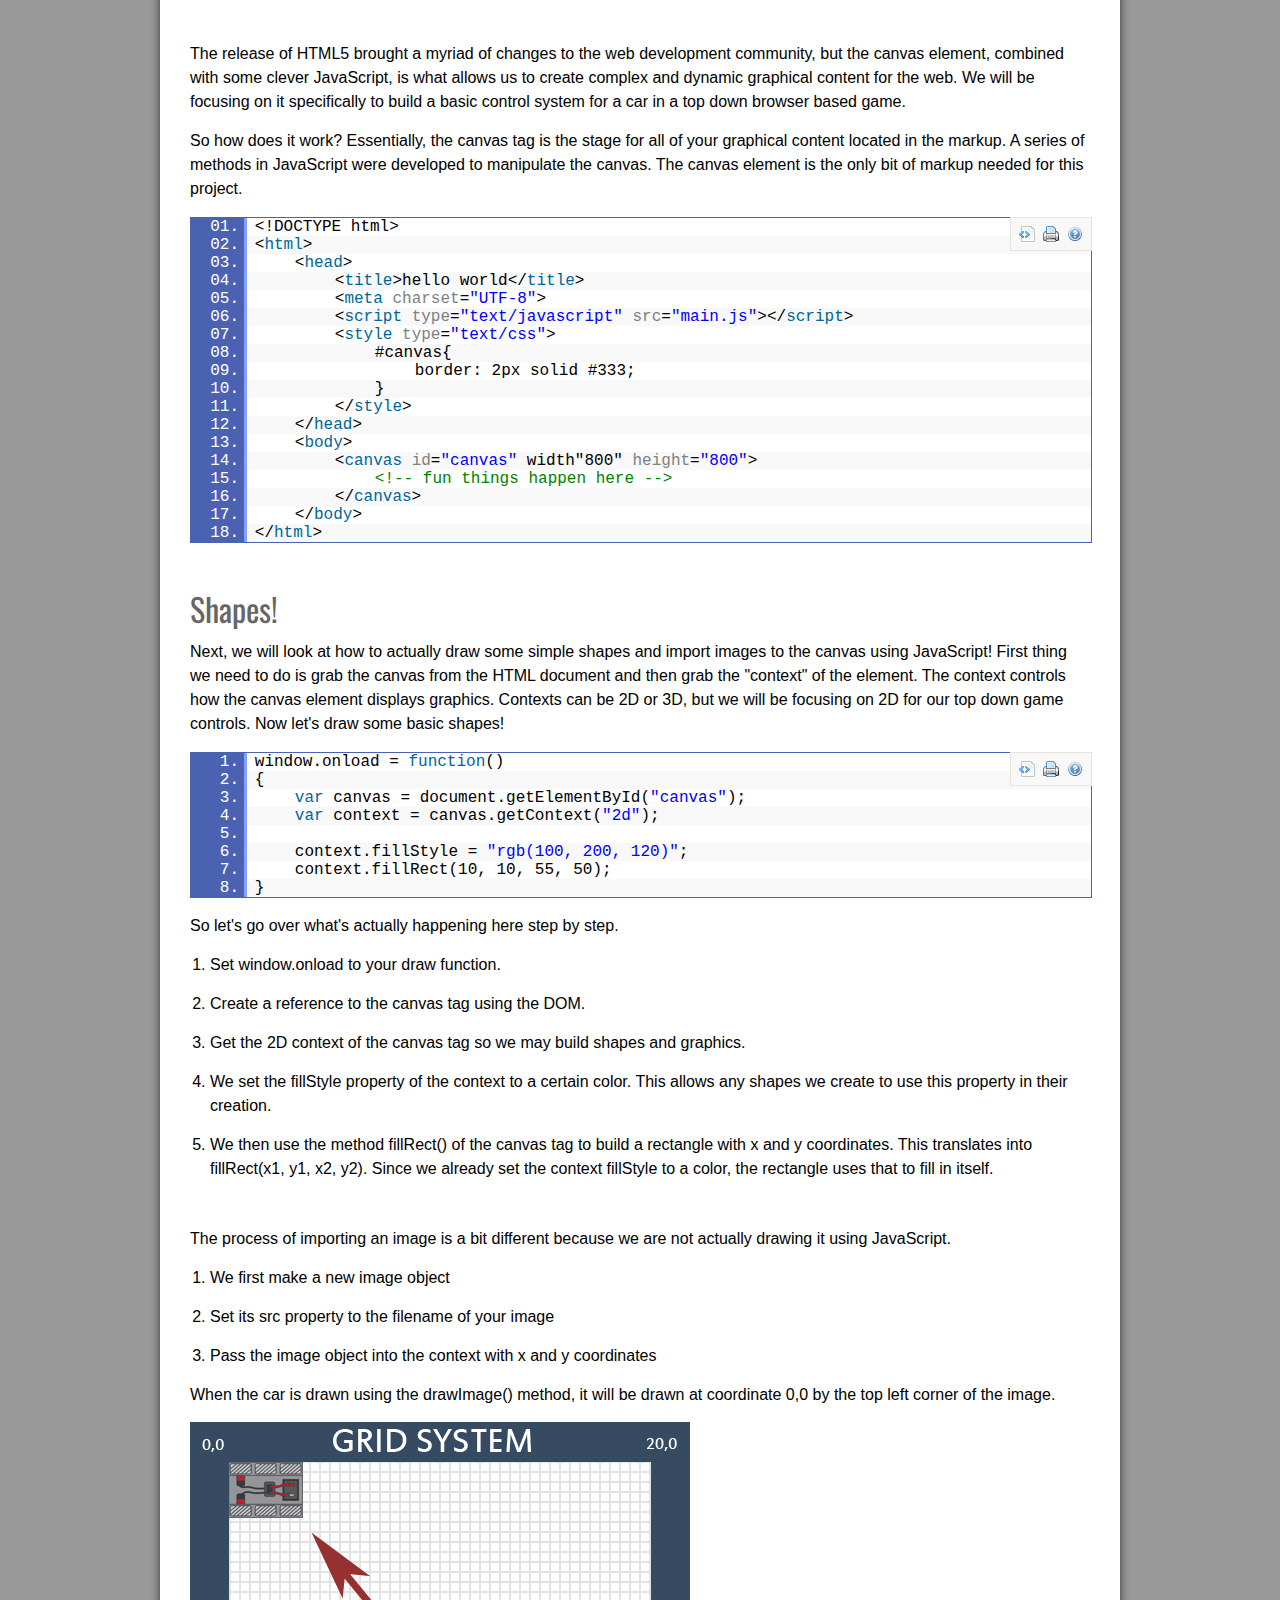
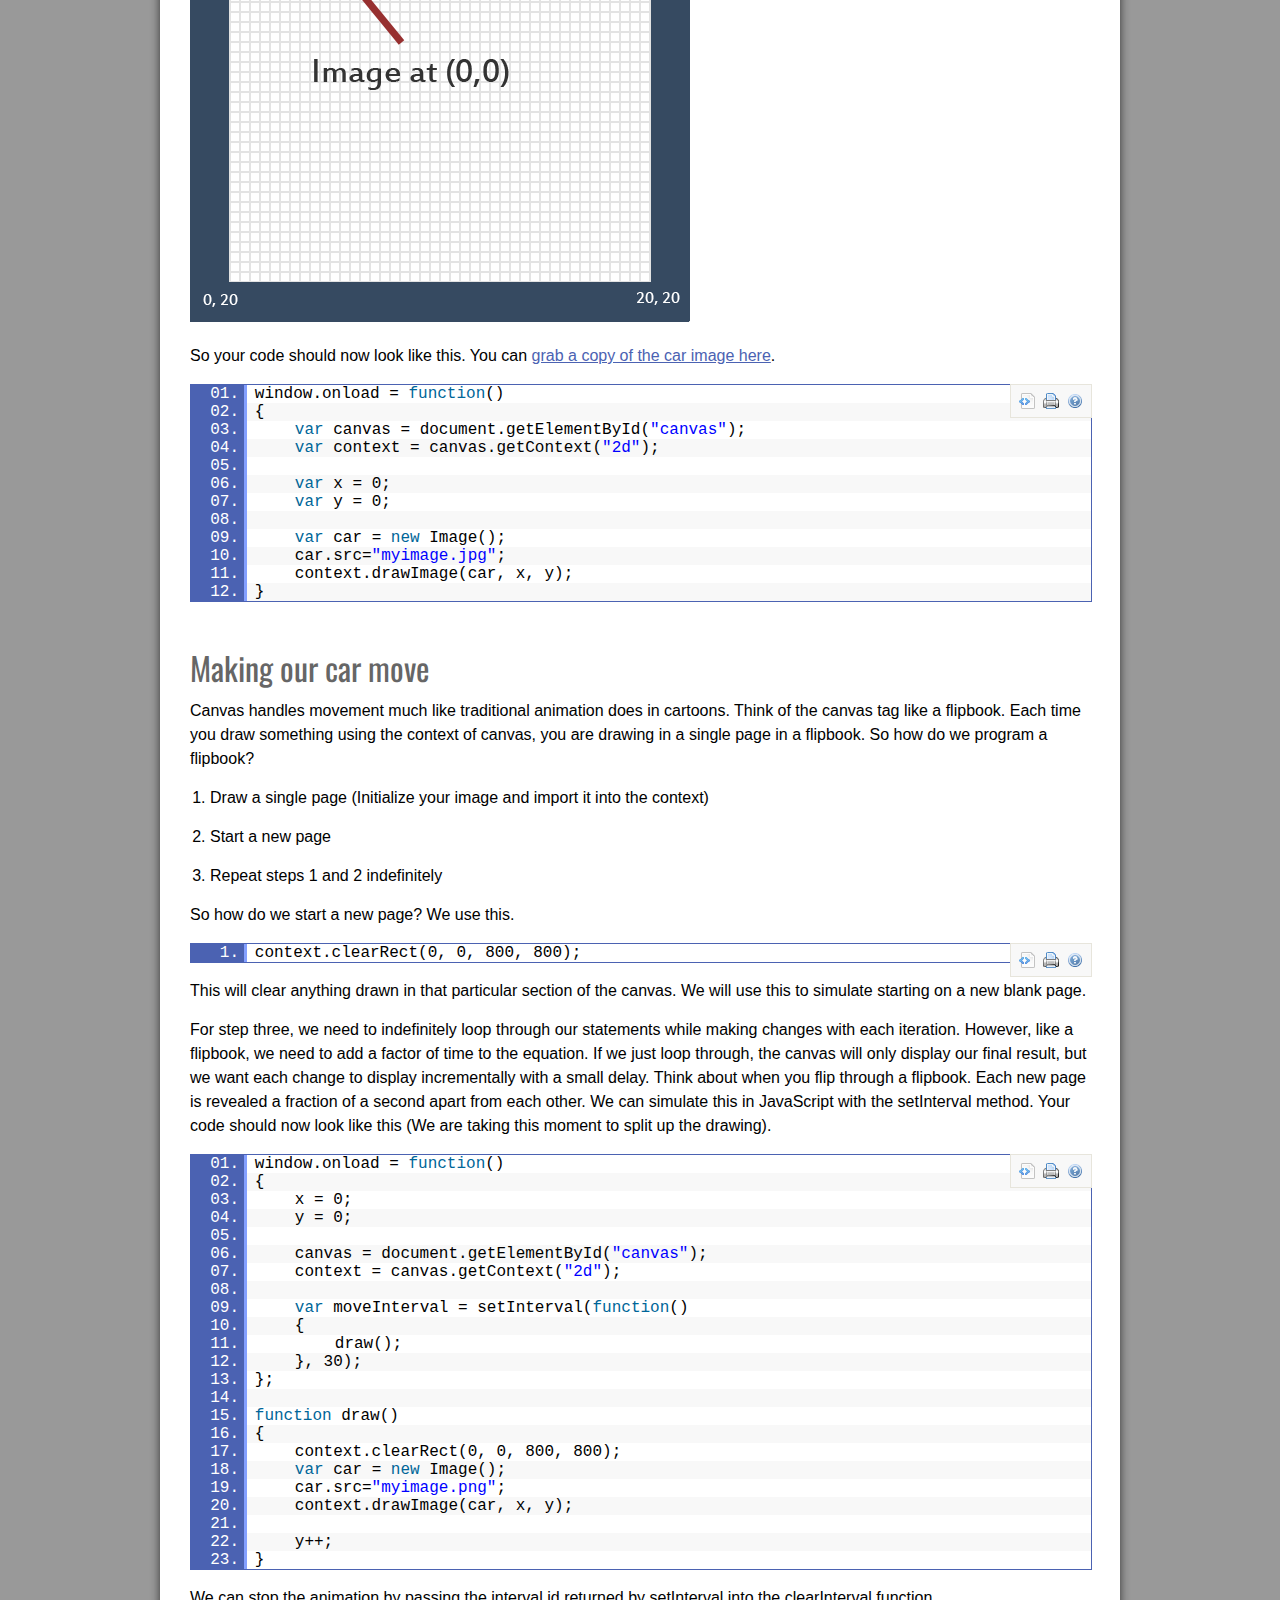
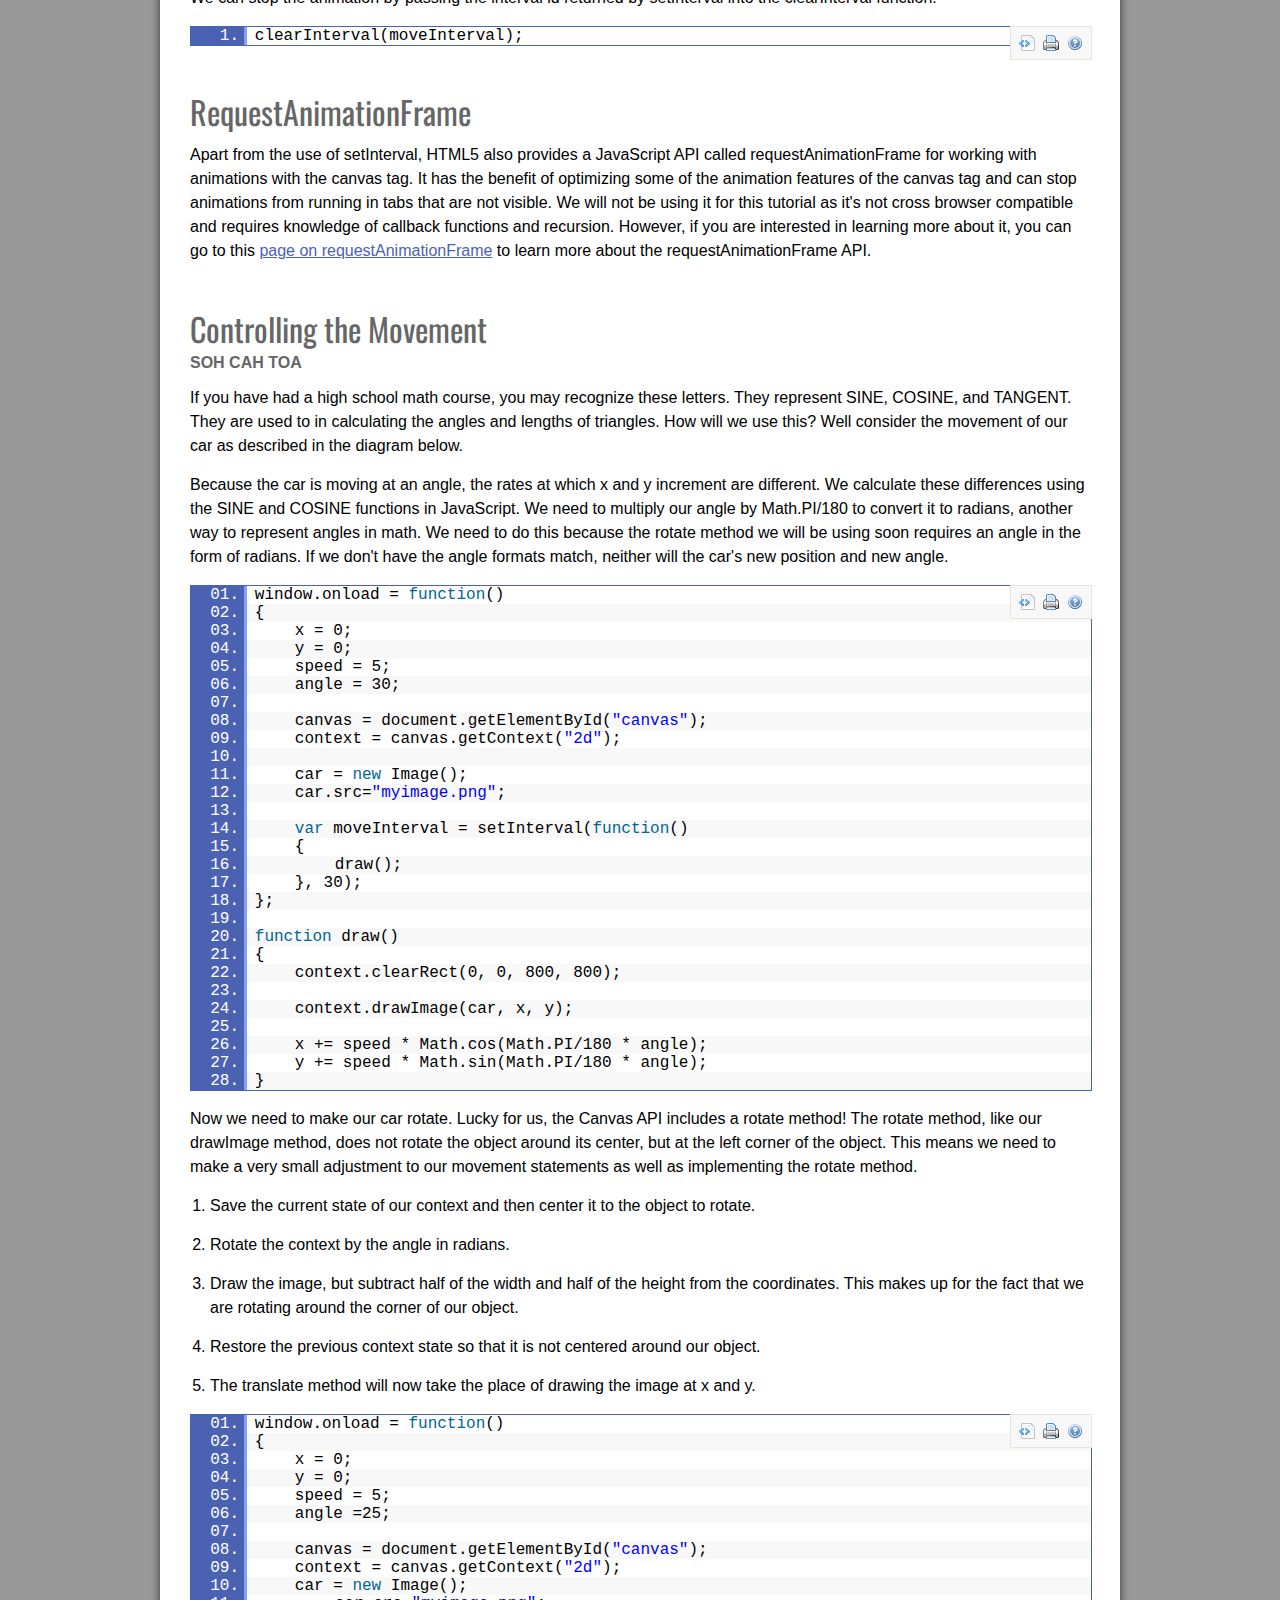
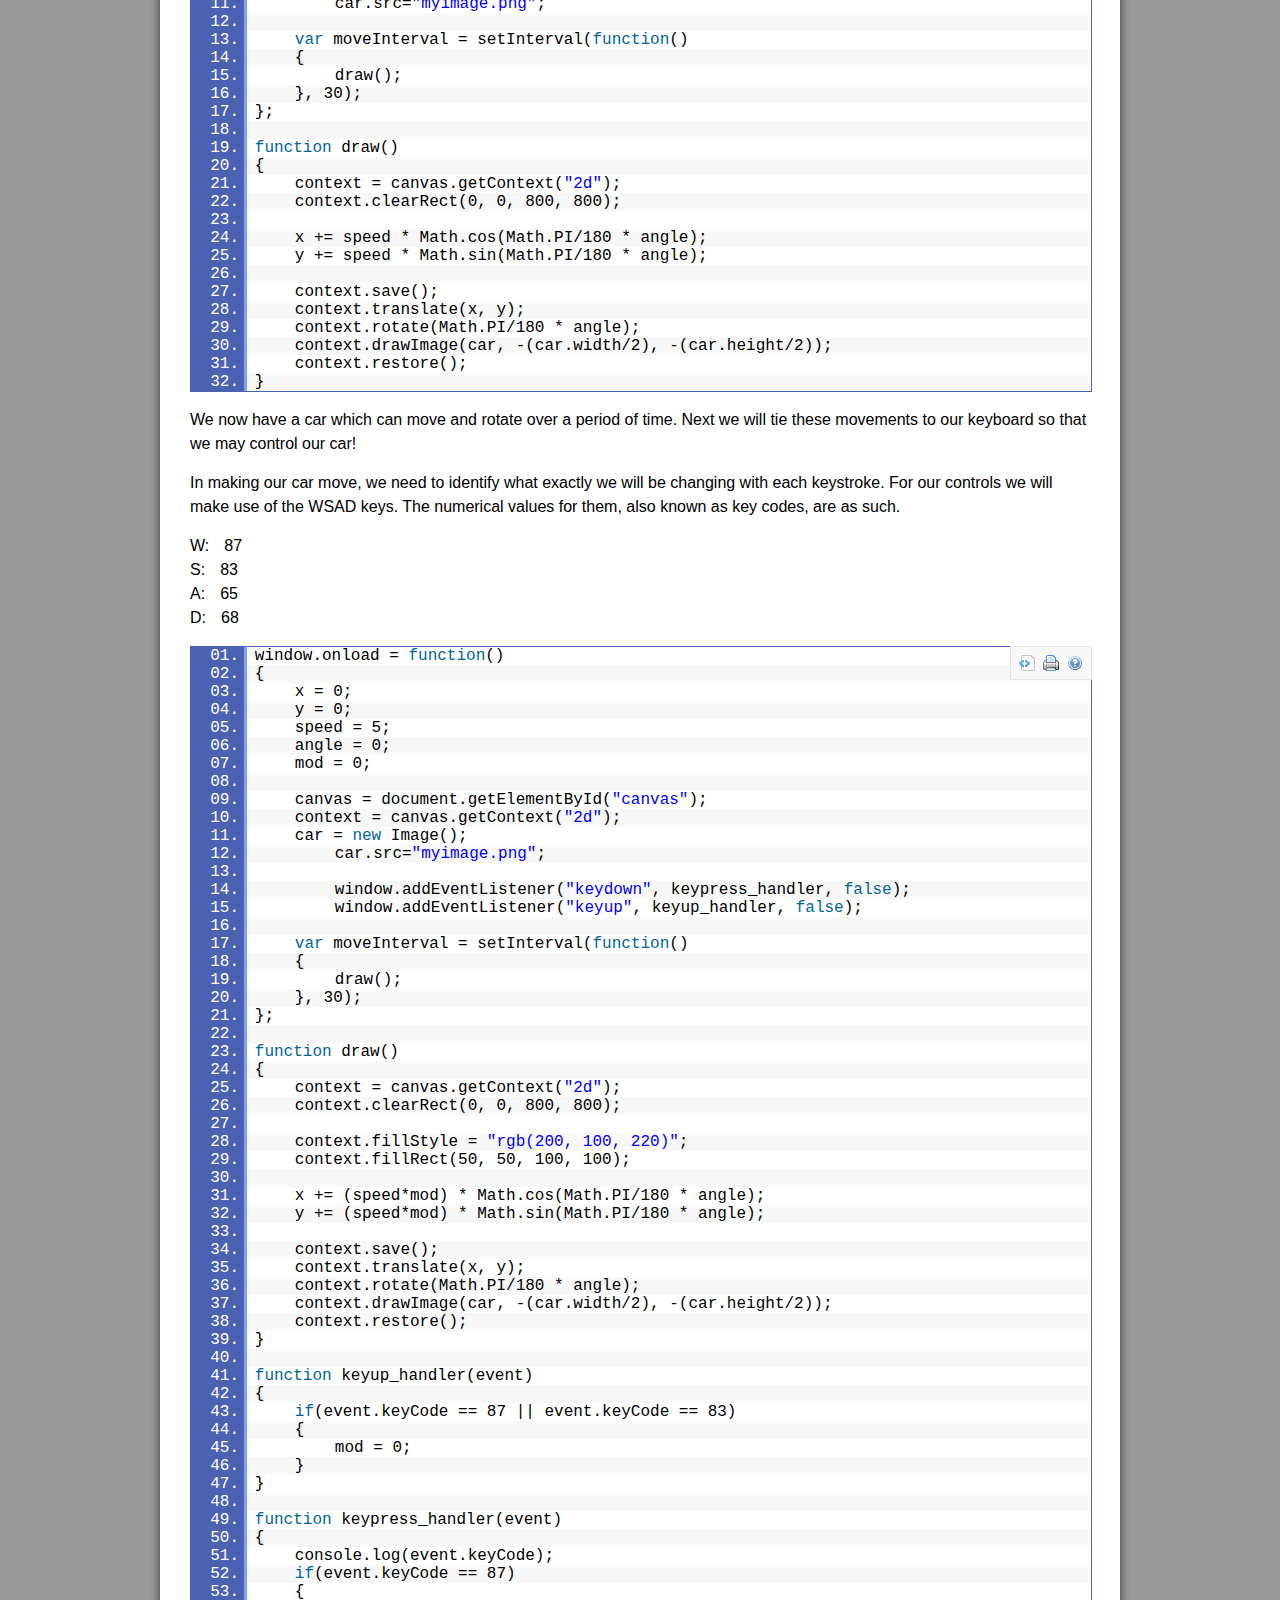
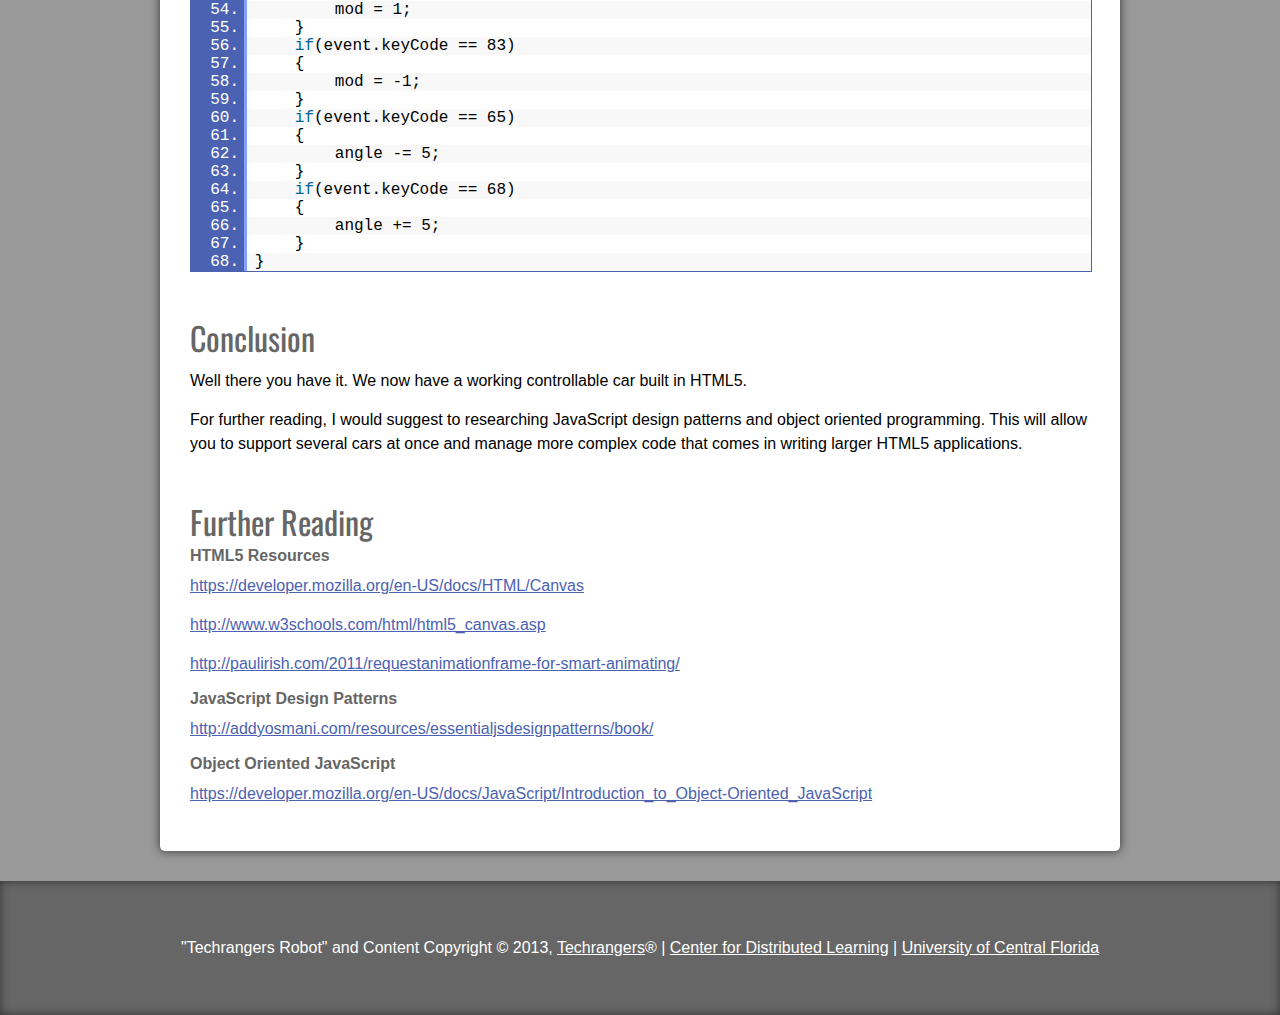
==== commit 8d341a15: "Merge 8326c0005138774c12247d67fb21337708ba3661 into 8548b00e57abe36465e33d11be8cc8cc0b15f835" ====
--- a/index.html
+++ b/index.html
@@ -37,8 +37,8 @@
 		<li><a href="img/tutrobot.png" target="_blank">Image for use in project</a></li>
 		<li><a href="https://github.com/ucfcdl/html5-tutorial">Github Repo</a></li>
 	</ul>
-	<h2>Project Demo</h2>
-	<iframe style="width: 100%; height: 300px;" src="http://jsfiddle.net/havok2905/tJnCh/18/embedded/" allowfullscreen="allowfullscreen" frameborder="0"></iframe>
+	<h3>Project Demo</h3>
+	<iframe style="width: 100%; height: 1000px;" src="http://jsfiddle.net/havok2905/tJnCh/18/embedded/result,js,html,css" allowfullscreen="allowfullscreen" frameborder="0"></iframe>
 	<h2>Introduction to the Canvas</h2>
 	<p>
 		The release of HTML5 brought a myriad of changes to the web development community, but the canvas element, combined with some clever JavaScript, is what allows us to create complex and dynamic graphical content for the web. We will be focusing on it specifically to build a basic control system for a car in a top down browser based game.
